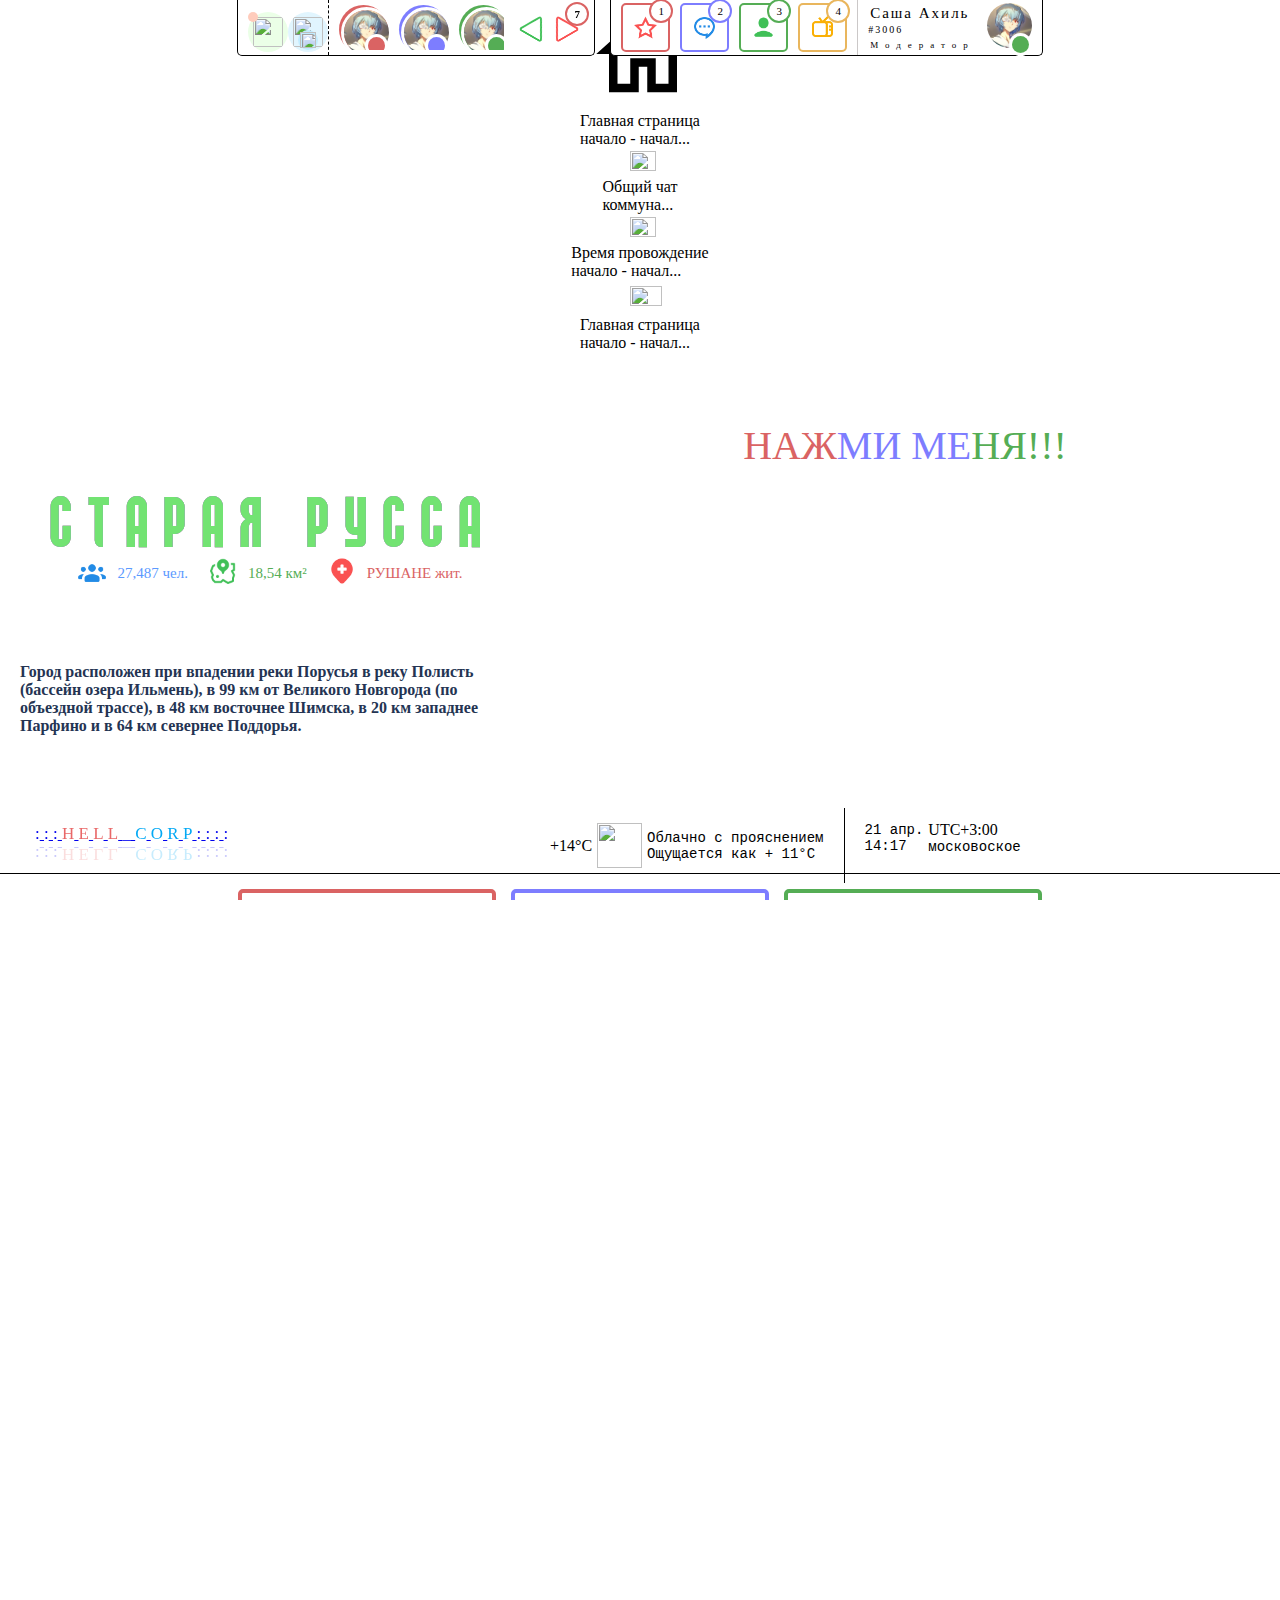
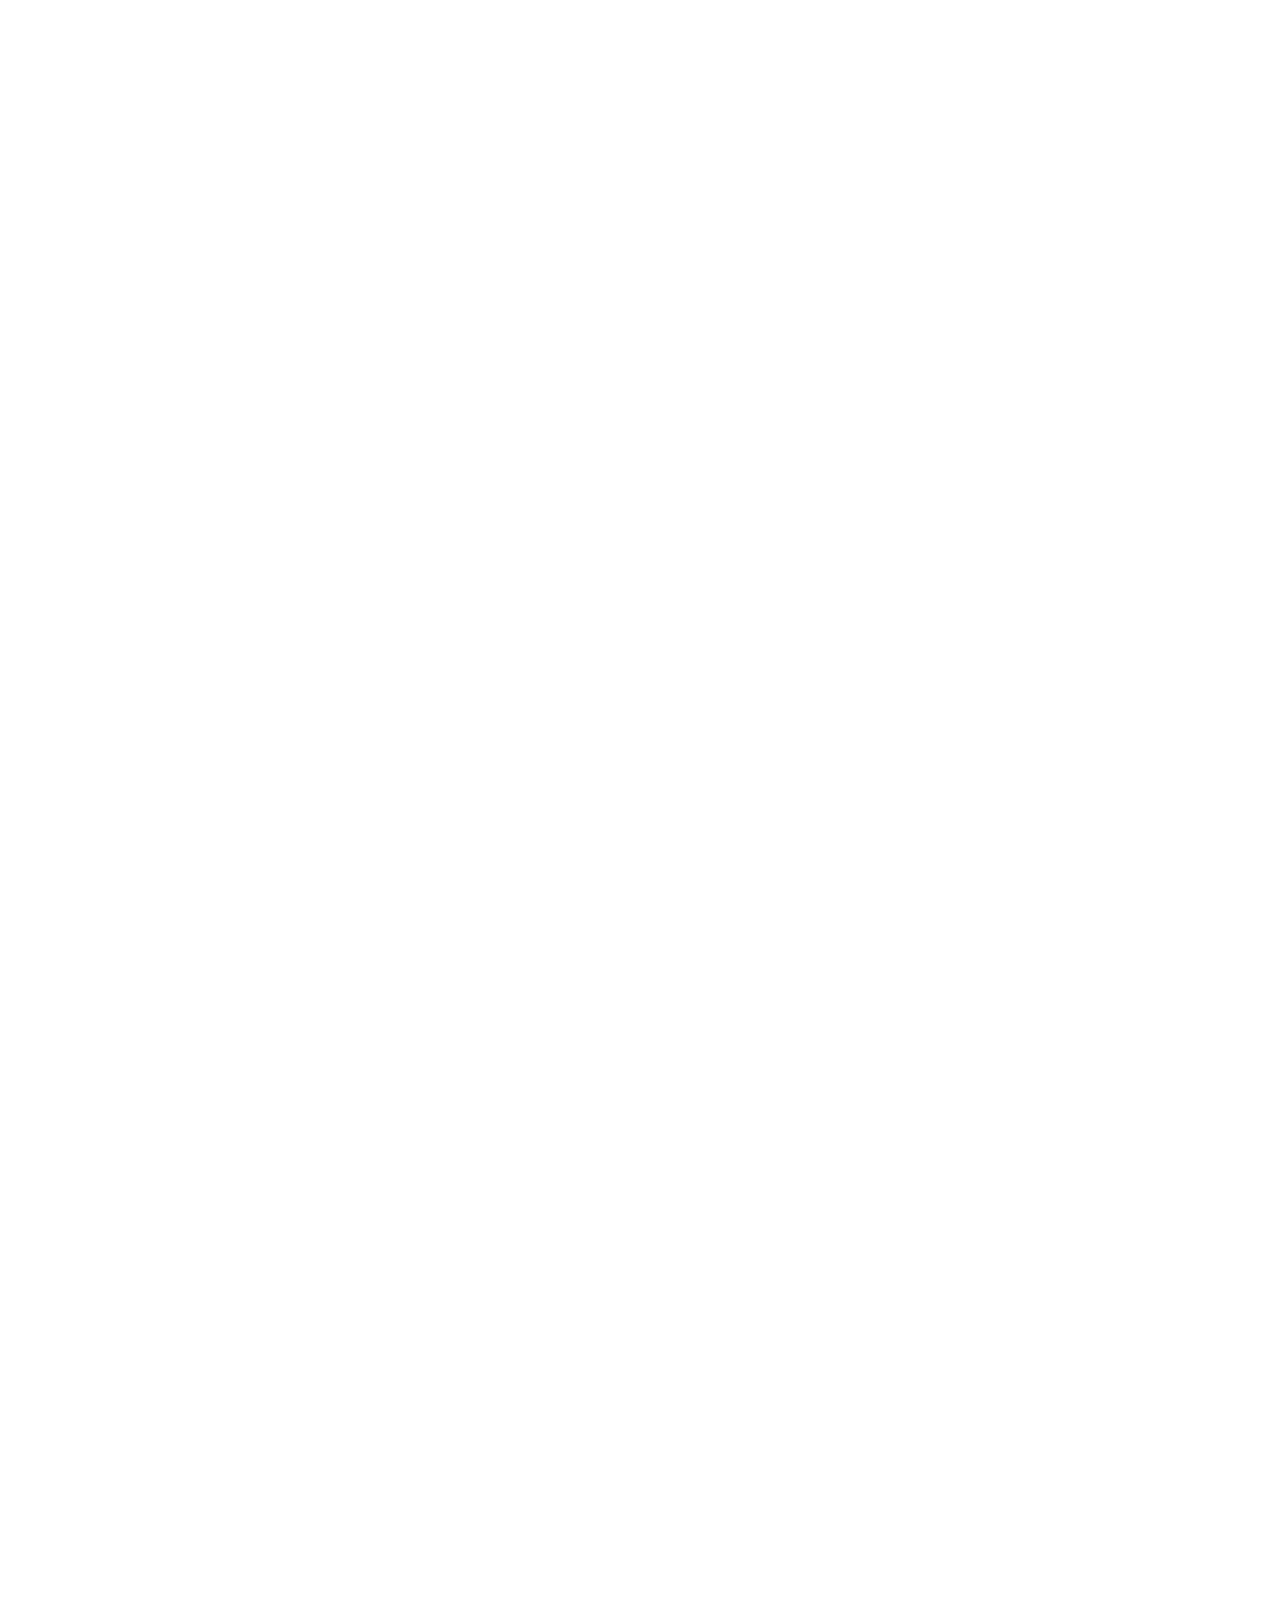
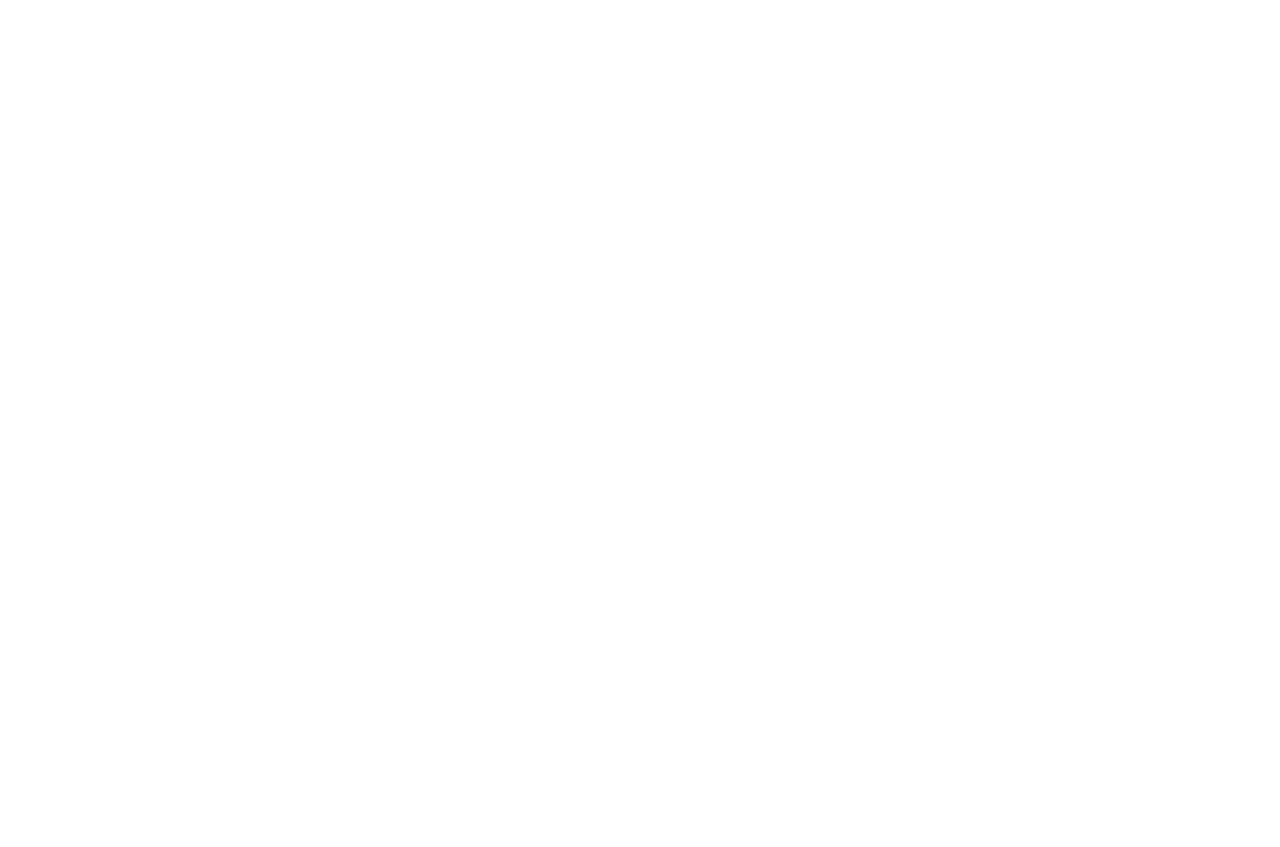
==== index.html @ 926a1c0c "думать дальше" ====
<!DOCTYPE html>
<html lang="ru">
<head>
	<meta charset="UTF-8">
	<meta name="viewport" content="width=device-width, initial-scale=1.0">
	<title>Старая Русса</title>
	<link rel="stylesheet" href="https://cdn.jsdelivr.net/npm/swiper@9/swiper-bundle.min.css" />
	<link rel="stylesheet" href="./css/vendor/mario-history.css">
	<link rel="stylesheet" type="text/css" href="./css/reset.css">
	<link rel="stylesheet" type="text/css" href="./css/font.css">
	<link rel="stylesheet" type="text/css" href="./css/index.css">
	<link rel="stylesheet" type="text/css" href="./css/scroll.css">
	<link rel="stylesheet" type="text/css" href="./css/custom.css">
</head>
<body>


	<!-- Весь контент -->
	<div class="column">



		<!-- --- Перемещние по сайту --- -->
		<div class="column center position_align_end scroll">
			<!-- Маленький блок -->
			<div class="column center scroll_">
				<div class="scroll_WH_max">
					<div class="scroll_svg center">
						<div>
							<img style="padding: 3px;" src="./images/icons8-главная.svg">	
						</div>
					</div>
				</div>
				<!-- Большой блок -->
				<div class="scroll_next">
					<div class="column  scroll_next_">
						<div class="scroll_header">
							Главная страница
						</div>
						<div class="scroll_cursive">
							начало - начал...
						</div>
					</div>
				</div>
			</div>
			<!-- Маленький блок -->
			<div class="column center scroll_">
				<div class="scroll_WH_max">
					<div class="scroll_svg center">
						<div>
							<img style="padding: 3px;" src="./images/chat.svg">	
						</div>
					</div>
				</div>
				<!-- Большой блок -->
				<div class="scroll_next">
					<div class="column  scroll_next_">
						<div class="scroll_header">
							Общий чат
						</div>
						<div class="scroll_cursive">
							коммуна...
						</div>
					</div>
				</div>
			</div>
			<!-- Маленький блок -->
			<div class="column center scroll_">
				<div class="scroll_WH_max">
					<div class="scroll_svg center">
						<div>
							<img style="padding: 3px;" src="./images/nature.svg">	
						</div>
					</div>
				</div>
				<!-- Большой блок -->
				<div class="scroll_next">
					<div class="column  scroll_next_">
						<div class="scroll_header">
							Время провождение
						</div>
						<div class="scroll_cursive">
							начало - начал...
						</div>
					</div>
				</div>
			</div>
			<!-- Маленький блок -->
			<div class="column center scroll_">
				<div class="scroll_WH_max">
					<div class="scroll_svg center">
						<div>
							<img style="padding: 6px;" src="./images/free-icon-info-151776.svg">	
						</div>
					</div>
				</div>
				<!-- Большой блок -->
				<div class="scroll_next">
					<div class="column  scroll_next_">
						<div class="scroll_header">
							Главная страница
						</div>
						<div class="scroll_cursive">
							начало - начал...
						</div>
					</div>
				</div>
			</div>
		</div>
		<!-- ---------------------- -->



		<!-- --- Пользовательское меню --- -->
		<div class="row center custom">
			<div class="row cursor">
				<div class="row cursors_setting">
					<div class="cursor_setting_eye">
						<div class="open_eye">
							<img id="open_eye" src="./images/icons8-показать-96 (1).png">
						</div>
						<div class="hidden_eye">
							<img id="hidden_eye" src="./images/icons8-спрятать-96 (1).png">
						</div>
					</div>
					<div class="cursor_setting_friends">
						<div class="plus">
							<img src="./images/icons8-сложение-50.png">
						</div>						
						<div class="friends">
							<img src="./images/icons8-пользователь-90.png">
						</div>					
					</div>
				</div>
				<div class="row cursors">
					<div class="cursors_grid">
						<div class="cursors_grid_block" style="background: #da6363;">
							<img class="rotate" src="./images/1670482947_47-kartinkin-net-p-ayanami-rei-kartinki-vkontakte-62.jpg">
							<div class="notification">
								<div style="background: #da6363;"></div>
							</div>
						</div>
						<div class="cursors_grid_block" style="background: #7d7dff;">
							<img class="rotate" src="./images/1670482947_47-kartinkin-net-p-ayanami-rei-kartinki-vkontakte-62.jpg">
							<div class="notification">
								<div style="background: #7d7dff;"></div>
							</div>					
						</div>
						<div class="cursors_grid_block" style="background: #55ad55;">
							<img class="rotate" src="./images/1670482947_47-kartinkin-net-p-ayanami-rei-kartinki-vkontakte-62.jpg">
							<div class="notification">
								<div style="background: #55ad55;"></div>
							</div>				
						</div>
						<div class="cursors_grid_block" style="background: #ff8989;">
							<img class="rotate" src="./images/1670482947_47-kartinkin-net-p-ayanami-rei-kartinki-vkontakte-62.jpg">
							<div class="notification">
								<div style="background: #e14756;"></div>
							</div>					
						</div>						
					</div>
					<div class="left_switch_triangle">
						<div class="left_triangle">
							<img style="display: none;" class="left" src="./images/icons8-треугольник-96 (7).png">
							<img style="display: none;" class="left" src="./images/icons8-треугольник-96 (1).png">
							<img style="display: none;" class="left" src="./images/icons8-треугольник-96 (3).png">
							<img style="display: none;" class="left" src="./images/icons8-треугольник-96 (5).png">
						</div>
					</div>						
					<div class="right_switch_triangle">
						<div class="center right_other_">
							<div>7</div>
						</div>							
						<div class="right_triangle">
							<img style="display: none;" class="right" src="./images/icons8-треугольник-96 (7).png">
							<img style="display: none;" class="right" src="./images/icons8-треугольник-96 (1).png">
							<img style="display: none;" class="right" src="./images/icons8-треугольник-96 (3).png">
							<img style="display: none;" class="right" src="./images/icons8-треугольник-96 (5).png">			
						</div>
					</div>	
				</div>
			</div>
			<!-- Вторая часть меню -->
			<div class="row menu">
				<div class="row menu_icons">
					<div class="menu_icons_block" style="border: 2px solid #da6363;">
						<div class="center dsa1 expanding_circle_">
							<img src="./images/icons8-рождественская-звезда-96.png">
						</div>
						<div class="center asd" style="border: 2px solid #da6363;">
							<div>1</div>
						</div>
					</div>
					<div class="menu_icons_block" style="border: 2px solid #7d7dff;">
						<div class="center dsa2 expanding_circle_">
							<img src="./images/icons8-облако-диалога-с-точками-96.png">
						</div>
						<div class="center asd" style="border: 2px solid #7d7dff;">
							<div>2</div>
						</div>								
					</div>
					<div class="menu_icons_block" style="border: 2px solid #55ad55;">
						<div class="center dsa3 expanding_circle_" >
							<img src="./images/icons8-пользователь-90 (1).png">
						</div>	
						<div class="center asd" style="border: 2px solid #55ad55;">
							<div>3</div>
						</div>								
					</div>
					<div class="menu_icons_block" style="border: 2px solid #e9b65d;">
						<div class="center dsa4 expanding_circle_">
							<img src="./images/icons8-ретро-тв-96.png">
						</div>
						<div class="center asd" style="border: 2px solid #e9b65d;">
							<div>4</div>
						</div>								
					</div>
				</div>
				<div class="row menu_user">
					<div class="column menu_user_">
						<div style="background: white;margin-bottom: 3px;">
							<div class="menu_user_name">
								Саша Ахиль
							</div>
							<div class="menu_user_id">
								#3006
							</div>
						</div>
						<div class="menu_user_post">
							Модератор
						</div>
					</div>
					<div class="menu_user_img">
						<div style="cursor:pointer;">
							<img src="./images/1670482947_47-kartinkin-net-p-ayanami-rei-kartinki-vkontakte-62.jpg">
							<div class="online">
								<div></div>
							</div>							
						</div>
					</div>
				</div>
			</div>
		</div>		

		<!-- Главная страница -->
		<div class="column start_construction side-bar__slide">

			<div class="row blocks_top_bottom">
				<div class="column blocks_left_right">
					<!-- Первый левый блок -->
					<div class="column">
						<!-- Заголовок -->
						<div class="center title">
							<div class="title_">
								СТАРАЯ РУССА
							</div> 
							<div class="title_abs">
								СТАРАЯ РУССА
							</div>
							<div class="title_abs_">
								СТАРАЯ РУССА
							</div>							
						</div>
						<!-- Дополнительная информация по городу -->
						<div class="row center block_information">
							<div class="row center information">
								<img src="./images/icons8-конференция-фон-выбранные-96.png">
								<div style="color: #5c9aff;">
									27,487 чел.
								</div>
							</div>
							<div class="row center information">
								<div>
									<img src="./images/icons8-страна-90.png">
								</div>
								<div style="color: #55ad55;">
									18,54 км²
								</div>
							</div>
							<div class="row center information">
								<div>
									<img src="./images/icons8-местоположение-клиники-96.png">
								</div>
								<div style="color: #da6363;">
									РУШАНЕ жит.
								</div>
							</div>
						</div>
					</div>
					<!-- Второй левый блок -->
					<!-- Описание -->
					<div class="center description">
						<div>
							Город расположен при впадении реки Порусья в реку Полисть (бассейн озера Ильмень), в 99 км от Великого Новгорода (по объездной трассе), в 48 км восточнее Шимска, в 20 км западнее Парфино и в 64 км севернее Поддорья.
						</div>
					</div>
					<!-- Третий левый блок -->
					<!-- Логотип -->
					<div class="center logotype_link">
						<a class="logotype" href="#">
							<span style="--i:1;">:</span>
							<span style="--i:2;">:</span> 
							<span style="--i:3;">:</span>
							<span style="--i:4; color:#e96868">H</span>
							<span style="--i:5; color:#e96868">E</span>
							<span style="--i:6; color:#e96868">L</span>
							<span style="--i:7; color:#e96868">L</span>
							<span style="--i:8">_</span>
							<span style="--i:9; color:#03a9f4">C</span>
							<span style="--i:10; color:#03a9f4">O</span>
							<span style="--i:11; color:#03a9f4">R</span>
							<span style="--i:11; color:#03a9f4">P</span>
							<span style="--i:12;">:</span>
							<span style="--i:13;">:</span>
							<span style="--i:14;">:</span>
							<span style="--i:15;">:</span>   
						</a>
					</div>
				</div>

				<!-- Правый блок -->
				<div class="row map">
					<!-- Фон -->
					<div></div>
					<!-- Первая часть -->
					<div class="map_blocks">
						<div class="row map_title">
							<div class="map_title_" style="color:#da6363;">
								НАЖ
							</div>
							<div class="map_title_" style="color:#7d7dff;">
								МИ МЕ
							</div>
							<div class="map_title_" style="color:#55ad55;">
								НЯ!!!
							</div>
						</div>
					</div>
					<!-- Вторая часть -->
					<div class="map_blocks">
						<div class="row map_information">
							<!-- 1 -->
							<div class="row center map_information_weather">
								<div class="map_information_weather_celsius">
									+14°C
								</div>
								<div class="map_information_weather_mood">
									<img src="./images/pogoda/skc_d(1).svg">
								</div>
								<div class="column map_information_weather_feeling">
									<div>Облачно с прояснением</div>
									<div>Ощущается как + 11°C</div>
								</div>
							</div>
							<!-- 2 -->
							<div class="row map_time">
								<div class="column map_time_">
									<div>21 апр.</div>
									<div>14:17</div>
								</div>
								<div class="column map_time_information">
									<div class="utc">UTC+3:00</div>
									<div class="moscoy">московоское</div>
								</div>
							</div>
						</div>
					</div>
				</div>
			</div>
			<!-- Нижний блок -->
			<!-- Блок с инструкциями о сайте -->
			<div class="manual">
				<div class="row manual_">
					<div class="manual_block1" style="border: 4px solid #da6363;">
						<div class="center manual_block_">
							<img src="./images/icons8-часовой-пояс-+8-80.png">
						</div>
						<div class="column center manual_block_">
							<div class="manual_block_title">
								Найти Друзей!
							</div>
							<div class="manual_block_informing">
								Особо важный текст Особо важный текст Особо важный текст Особо важный текст 
							</div>
							<div class="center manual_block_button">
								<div style="background: #da6363;">Нажми меня!</div>
							</div>									
						</div>					
					</div>
					<div class="manual_block2" style="border: 4px solid #7d7dff;">
						<div class="center manual_block_">
							<img src="./images/icons8-добавить-пользователя-64.png">
						</div>
						<div class="column center manual_block_">
							<div class="center manual_block_title">
								Найти Друзей!
							</div>
							<div class="manual_block_informing">
								Особо важный текст Особо важный текст Особо важный текст Особо важный текст 
							</div>
							<div class="center manual_block_button">
								<div style="background: #7d7dff;">Нажми меня!</div>
							</div>									
						</div>					
					</div>
					<div class="manual_block3" style="border: 4px solid #55ad55;">
						<div class="center manual_block_">
							<img src="./images/icons8-статистика-сайта-96.png">
						</div>
						<div class="column center manual_block_">
							<div class="manual_block_title">
								Найти Друзей!
							</div>
							<div class="manual_block_informing">
								Особо важный текст Особо важный текст Особо важный текст Особо важный текст 
							</div>
							<div class="center manual_block_button">
								<div style="background: #55ad55;">Нажми меня!</div>
							</div>									
						</div>					
					</div>
				</div>			
			</div>
		</div>


		<!-- Мероприятия -->
		<div class="start_construction side-bar__slide">
			<div class="row social_network">

				<!-- Чат -->
				<div class="column chat">
					<!-- Меню чата -->
					<div class="row chat_menu">
						<div class="row chat_menu_left">
							<div class="paper_clip expanding_circle_">					
								<div class="paper_clip_">
									<img src="./images/icons8-облачное-избранное-96.png">
								</div>					
							</div>
							<div class="sound">
								<input type="checkbox" class="sound_checkbox">
								<div class="sound_knobs"></div>
								<div class="sound_layer"></div>
							</div>
						</div>	
						<div class="search">
							<div class="row search_">
								<textarea class="search_textarea" placeholder="Найти сообщ."></textarea>
								<div class="search_button expanding_circle_">
									<div class="search_button_">
										<img src="./images/icons8-лупа-64.png">
									</div>
								</div>
							</div>							
						</div>
					</div>

					<!-- Сообщения чата -->
					<div class="chat_content">
						<div class="row message">
							<div class="row message_">

								<div class="message_menu">
									<div class="row message_menu_">
										<div class="center message_menu_block1 expanding_circle_">
											<div class="center message_menu_block_1">
												<img class="message_menu_block_image" src="./images/icons8-звезда-96.png">
											</div>
										</div>
										<div class="center message_menu_block2 expanding_circle_">
											<div class="center message_menu_block_2">
												<img class="message_menu_block_image" src="./images/icons8-смех-90.png">
												<div class="message_plus">
													<img src="./images/icons8-сложение-50.png">
												</div>	
											</div>	
										</div>										
										<div class="center message_menu_block3 expanding_circle_">
											<div class="center message_menu_block_3">
												<img class="message_menu_block_image" src="./images/icons8-переслать-96.png">
											</div>
										</div>								
									</div>
								</div>

								<div style="display: none;">
									<div></div>
									<div></div>
								</div>

								<div class="row message__left">
									<div class="message_image">
										<img src="./images/1670482947_47-kartinkin-net-p-ayanami-rei-kartinki-vkontakte-62.jpg">
									</div>
									<div class="column message__right">
										<div class="row message_title">
											<div class="message_title__name">
												Саша Акинфиевич#3003
											</div>
											<div class="message_title__time">
												17:26
											</div>
										</div>
										<div class="message__content">
											<!-- Добавочный контент -->
											Без комментариев с твоею сложившиеся ситуацией. Press F!
										</div>
									</div>
								</div>

								<div></div>

							</div>
							<div class="center indicator">
								<img src="./images/icons8-заполненный-круг-96.png">
							</div>	
						</div>



						<div class="row message" style="flex-direction: row-reverse;">
							<div class="row message_">

								<div class="message_menu">
									<div class="row message_menu_">
										<div class="center message_menu_block1 expanding_circle_">
											<div class="center message_menu_block_1">
												<img class="message_menu_block_image" src="./images/icons8-звезда-96.png">
											</div>
										</div>
										<div class="center message_menu_block2 expanding_circle_">
											<div class="center message_menu_block_2">
												<img class="message_menu_block_image" src="./images/icons8-смех-90.png">
												<div class="message_plus">
													<img src="./images/icons8-сложение-50.png">
												</div>	
											</div>	
										</div>										
										<div class="center message_menu_block3 expanding_circle_">
											<div class="center message_menu_block_3">
												<img class="message_menu_block_image" src="./images/icons8-переслать-96.png">
											</div>
										</div>
										<div class="center message_menu_block4 expanding_circle_">
											<div class="center message_menu_block_4">
												<img class="message_menu_block_image" src="./images/icons8-карандаш-96.png">
											</div>
										</div>
										<div class="center message_menu_block5 expanding_circle_">
											<div class="center message_menu_block_5">
												<img class="message_menu_block_image" src="./images/icons8-мусор-96.png">
											</div>
										</div>								
									</div>
								</div>

								<div style="display: none;">
									<div></div>
									<div></div>
								</div>

								<div class="row message__left">
									<div class="message_image">
										<img src="./images/1670482947_47-kartinkin-net-p-ayanami-rei-kartinki-vkontakte-62.jpg">
									</div>
									<div class="column message__right">
										<div class="row message_title">
											<div class="message_title__name">
												Саша Ахиль#3003
											</div>
											<div class="message_title__time">
												17:25
											</div>
										</div>
										<div class="message__content">
											<!-- Добавочный контент -->
											Здесь маленькая часть требований, которые я стараюсь соблюсти. В общем, неудачно. Ла-ла-ла...
										</div>
									</div>
								</div>

								<div></div>

							</div>
							<div class="center indicator">
								<img src="./images/icons8-заполненный-круг-96.png">
							</div>	
						</div>
					</div>
					<!-- Отправка сообщений -->
					<div class="row chat_correspondence">
						<div class="row chat_correspondence_">
							<textarea class="textarea correspondence" placeholder="Напечатать сообщение..." oninput="auto_height(this)"></textarea>
							<div class="smile">
								<div class="smile_ expanding_circle_">
									<div class="smile__">
										<img id="img" src="./images/icons8-смех-96 (1).png">	
									</div>
								</div>
								<div>
									
								</div>
							</div>
						</div>
						
						<div class="wrapper_body">
							<div class="wrapper">
							  <input type="checkbox" />
							  <div class="center btn expanding_circle_">
							  	<div class="center btn_">
							  		<img src="./images/icons8-сложение-96.png">
							  	</div>
							  </div>
							  <div class="tooltip">
							  	<div class="tooltip_block1 expanding_circle_">
							  		<div class="center tooltip_block_1">
									  	<img src="./images/icons8-камера-100.png">
									</div>
								</div>
							  	<div class="tooltip_block2 expanding_circle_">
							  		<div class="center tooltip_block_2">
									  	<img src="./images/icons8-аудио-волна-96.png">
									</div>
								</div>
							  	<div class="tooltip_block3 expanding_circle_">
							  		<div class="center tooltip_block_3">
									  	<img src="./images/icons8-изображение-96.png">
									</div>
								</div>
							  </div>
							</div>
						</div>
					</div>
				</div>

				<!-- Разделитель на видимый / не видимый -->
				<div class="community">
					<div class="column community_">

						<!-- Меню -->
						<div class="row community_menu">
							<div>
								<div class="fire">
									<input type="checkbox" class="fire_checkbox">
									<div class="fire_knobs"></div>
									<div class="fire_layer"></div>
								</div>
							</div>
							<div class="subject_matter">
								<div class="subject_matter_ expanding_circle_">
									<div class="row subject_matter__">
										<div class="center subject_matter__text">
											Тематика
										</div>
										<div class="center subject_matter__image">
											<img src="./images/icons8-развернуть-96.png">
										</div>
									</div>
									<div>
										
									</div>
								</div>
							</div>
							<input id="date" type="date" value="0000-00-00">
						</div>
						<!-- посты -->
						<div class="community_content">
							<!-- Добавить пост -->
							<div class="column add_a_post">
								<div class="row">
									<div class="add_a_post_avatar">
										<img src="./images/1670482947_47-kartinkin-net-p-ayanami-rei-kartinki-vkontakte-62.jpg">
									</div>
									<div class="row add_a_post_">
										<textarea class="textarea add_a_post_textarea" placeholder="Что у вас нового?"></textarea>
										<div class="smile">
											<div class="smile_">
												<div class="smile__">
													<img id="img" src="./images/icons8-смех-96 (1).png">	
												</div>
											</div>
											<div>
												
											</div>
										</div>
									</div>
								</div>
								<div class="row center add_a_post__">
									<div class="subject_matter">
										<div class="subject_matter_ expanding_circle_">
											<div class="row subject_matter__">
												<div class="center subject_matter__text">
													Тематика
												</div>
												<div class="center subject_matter__image">
													<img src="./images/icons8-развернуть-96.png">
												</div>
											</div>
											<div>
												
											</div>
										</div>
									</div>
									<input id="date" type="date" value="0000-00-00">
								</div>
								<div class="row add_a_post_additional_material">
									<div class="row add_a_post_additional_material_">
										<div class="add_a_post_additional_material_block1 expanding_circle_">
											<div class="center add_a_post_additional_material_block_1">
												<img src="./images/icons8-камера-100.png">
											</div>	
										</div>
										<div class="add_a_post_additional_material_block2 expanding_circle_">
											<div class="center add_a_post_additional_material_block_2">
												<img src="./images/icons8-видеофайл-96.png">
											</div>	
										</div>
										<div class="add_a_post_additional_material_block3 expanding_circle_">
											<div class="center add_a_post_additional_material_block_3">
												<img src="./images/icons8-добавить-песню-96.png">
											</div>	
										</div>
										<div class="add_a_post_additional_material_block4 expanding_circle_">
											<div class="center add_a_post_additional_material_block_4">
												<img src="./images/icons8-zip-96 (1).png">
											</div>	
										</div>
										<div class="add_a_post_additional_material_block5 expanding_circle_">
											<div class="center add_a_post_additional_material_block_5">
												<img src="./images/icons8-местоположение-клиники-96.png">
											</div>	
										</div>
										<div class="add_a_post_additional_material_block6 expanding_circle_">
											<div class="center add_a_post_additional_material_block_6">
												<img src="./images/icons8-тема-с-опросом-96.png">
											</div>	
										</div>
									</div>
									<div class="row to_send">
										<div class="center">
											<div class="comment">
												<input type="checkbox" class="comment_checkbox">
												<div class="comment_knobs"></div>
												<div class="comment_layer"></div>
											</div>		
										</div>
										<div class="center to_send_ expanding_circle_">
											<div class="center to_send__">
												<div>
													Отправить
												</div>
											</div>
										</div>
									</div>
								</div>
							</div>
							<!-- Новые посты -->
							<div class="column custom_post_block">
								<div class="column custom_post">
									<div class="row custom_post_menu">
										<div class="row custom_post_menu_">
											<img src="./images/1670482947_47-kartinkin-net-p-ayanami-rei-kartinki-vkontakte-62.jpg">
											<div class="custom_post_menu_text">
												Саша Ахиль#3003
											</div>
										</div>
										<div class="center complaint expanding_circle_">
											<div class="center complaint_">
												<img src="./images/icons8-восклицательный-знак-96.png">
											</div>
										</div>
									</div>
									<div class="custom_post_">
										<div class="custom_post__">
											Всем привет! Сегодня я хочу вам показать самую крутую вещь на всём белом свете. Приступим, вот она, та самая штука. Ну и как вам? Не правдали ничего лучше вы не видели? Я даже не сомневался в этом.
										</div>
									</div>
									<div class="row interaction_with_the_post">
										<div class="row interaction_with_the_post_">
											<div class="interaction_with_the_post__block1 expanding_circle_">
												<div class="row center interaction_with_the_post__block_1">
													<img src="./images/icons8-лайк-с-заливкой-96.png">
													<div class="interaction_with_the_post__block_text">12</div>
												</div>
											</div>
											<div class="interaction_with_the_post__block2 expanding_circle_">
												<div class="row center interaction_with_the_post__block_2">
													<img src="./images/icons8-комментарии-96 (2).png">
													<div class="interaction_with_the_post__block_text">11</div>
												</div>
											</div>
											<div class="interaction_with_the_post__block3 expanding_circle_">
												<div class="row center interaction_with_the_post__block_3">
													<img src="./images/icons8-переслать-96.png">
													<div class="interaction_with_the_post__block_text">3</div>
												</div>
											</div>
										</div>
										<div class="row center interaction_with_the_post__views">
											<img src="./images/icons8-показать-96 (2).png">
											<div>
												12,231
											</div>
										</div>
									</div>
								</div>
								<!-- оставить комментарий -->
								<div></div>
								<!-- прочитать комментарий -->
								<div></div>							
							</div>
						</div>				
					</div>
				</div>
			</div>
		</div>




		<!-- 4 достопремичательности-->		
		<div class="filter side-bar__slide">
			<div class="column filter_">

				<div class="column center filter_title">
					<div class="row center filter_title_">
						<div style="color:#FCE38A;">Фильтр</div>
						<div style="color:#F08A5D;"> мест</div>
						<div style="color:#B83B5E;"> для</div>
						<div style="color:#FFB6B9;"> наилучшего</div>
						<div style="color:#00B8A9;"> время</div>
						<div style="color:#6A2C70;"> провождения</div>
						<div>:</div>
					</div>
					<div class="lets_go_for_a_walk">
						Сейчас <div class="lets_go_for_a_walk_ lets_go_for_a_walk__changes expanding_circle_"><div style="z-index: 100;position: relative;">33</div></div> человека в поиске собеседника на прогулку: <div class="lets_go_for_a_walk_ expanding_circle_"><div style="z-index:2;position: relative;">выбрать случайно?</div></div>
					</div>

					<!-- 6-е блока начало -->
					<div class="filter_blocks">
						<!-- Блок с погодой -->
						<div class="column weather">
							<div class="column weather_menu">
								<div class="weather_menu_city">
									Старая Русса
								</div>
								<div class="column weather_time">
									<div>
										Сейчас 21 апреля, 12:09 (UTC +3)
									</div>
									<div>
										Вчера в это время +13°C
									</div>
								</div>
								<div class="row center weather_main_content">
									<div class="celsius">
										+14°C
									</div>
									<div class="weather_mood">
										<img src="./images/pogoda/skc_d(1).svg">
									</div>
									<div class="column weather_feeling">
										<div>Облачно с прояснением</div>
										<div>Ощущается как + 11°C</div>
									</div>
								</div>
								<div class="row center weather_information">
									<div class="row center weather_block_slaid">
										<div class="center wind">
										</div>
										<div>2,7м\с, СЗ</div>
									</div>
									<div class="row center weather_block_slaid">
										<div class="center water">
										</div>
										<div>
											53%
										</div>
									</div>
									<div class="row center weather_block_slaid">
										<div class="center mercury">
										</div>
										<div>
											754 мм рт.ст.
										</div>
									</div>
								</div>
								<div class="row slader_weather">
									<div class="center slader_weather_button" style="justify-content: flex-start;">
										<img src="./images/outlined/icons8_outlined_24.svg" style="transform: rotate(90deg);">
									</div>
									<div class="slader_weather_blocks">
										<div class="column weather_block" style="gap: 5px;">
											<div>
												12:30
											</div>
											<div>
												<img src="./images/pogoda/bkn_-ra_d.svg">
											</div>
											<div>
												+13°C
											</div>
										</div>
										<div class="column weather_block" style="gap: 5px;">
											<div>
												12:30
											</div>
											<div>
												<img src="./images/pogoda/bkn_-ra_d.svg">
											</div>
											<div>
												+13°C
											</div>
										</div>
										<div class="column weather_block" style="gap: 5px;">
											<div>
												12:30
											</div>
											<div>
												<img src="./images/pogoda/bkn_-ra_d.svg">
											</div>
											<div>
												+13°C
											</div>
										</div>
										<div class="column weather_block" style="gap: 5px;">
											<div>
												12:30
											</div>
											<div>
												<img src="./images/pogoda/bkn_-ra_d.svg">
											</div>
											<div>
												+13°C
											</div>
										</div>
										<div class="column weather_block" style="gap: 5px;">
											<div>
												12:30
											</div>
											<div>
												<img src="./images/pogoda/bkn_-ra_d.svg">
											</div>
											<div>
												+13°C
											</div>
										</div>
										<div class="column weather_block" style="gap: 5px;">
											<div>
												12:30
											</div>
											<div>
												<img src="./images/pogoda/bkn_-ra_d.svg">
											</div>
											<div>
												+13°C
											</div>
										</div>
									</div>
									<div class="center slader_weather_button" style="justify-content: flex-end;">
										<img src="./images/outlined/icons8_outlined_24.svg" style="transform: rotate(-90deg);">
									</div>
								</div>
							</div>
							<div class="column you_should_go_in" style="gap:10px">
								<div class="center">
									<div class="you_should_go_in_title">
										Советуется к посещению: 
									</div>
								</div>
								<div class="you_should_go_in_blocks">
									<div class="column you_should_go_in_block">
										<div class="column">
											<img src="./images/back_href/1676648004_catherineasquithgallery-com-p-emodzi-na-zelenom-fone-186.png">
											<div class="center">
												Ресторан: Башня
											</div>
										</div>
									</div>
									<div class="column you_should_go_in_block">
										<div class="column">
											<img src="./images/back_href/1676648004_catherineasquithgallery-com-p-emodzi-na-zelenom-fone-186.png">
											<div class="center">
												Кафе: Изумруд
											</div>	
										</div>
									</div>
									<div class="column you_should_go_in_block">
										<div class="column">
											<img src="./images/back_href/1676648004_catherineasquithgallery-com-p-emodzi-na-zelenom-fone-186.png">
											<div class="center">
												Музей: Войны
											</div>	
										</div>
									</div>								
								</div>
							</div>
						</div>

						<div class="filter_block" data_param_rest='info'>
							<img class="filter_block_image" style="object-fit: cover;" src="./images/1984.jpg">
							<div class="column filter_block_information">
								<div class="center filter_block_information__number">
									<div>
										12
									</div>
								</div>
								<div class="column filter_block_information__number_">
									<div>12</div>
									<div style="font-size:15px;">слайдов</div>
									
								</div>
								<div class="column filter_block__emogi">
									<img src="./images/beer-svgrepo-com.svg">
								</div>

								<div class="row filter_block__views">
									<div class="center filter_block__views__image">
										<img src="./images/icons8-показать-96 (2).png">
									</div>
									<div class="center filter_block__views__text">
										1,2 тыс. просмотров
									</div>
								</div>

								<div class="row filter_block__title" style="gap:5px">
									<div class="column" style="gap: 5px;">
										<div style="color:#e0a219;">Ресторан</div>
										<div style="color:#f1da8d;">Кофейная</div>
									</div>
									<div class="column" style="gap: 5px;font-size: 19px;margin-top: 29px;">
										<div style="color:#e49445;;">или</div>
										<div style="color:#94715f;">же</div>
										<div style="font-size: 24px;color: #f3c23c;">Бар</div>
									</div>
								</div>
							</div>
						</div>
						<div class="filter_block" data_param_rest='info'>
							<img class="filter_block_image" style="object-fit: cover;" src="./images/1984.jpg">
							<div class="column filter_block_information">
								<div class="center filter_block_information__number">
									<div>
										12
									</div>
								</div>
								<div class="column filter_block_information__number_">
									<div>12</div>
									<div style="font-size:15px;">слайдов</div>
									
								</div>
								<div class="column filter_block__emogi">
									<img src="./images/beer-svgrepo-com.svg">
								</div>

								<div class="row filter_block__views">
									<div class="center filter_block__views__image">
										<img src="./images/icons8-показать-96 (2).png">
									</div>
									<div class="center filter_block__views__text">
										1,2 тыс. просмотров
									</div>
								</div>

								<div class="row filter_block__title" style="gap:5px">
									<div class="column" style="gap: 5px;">
										<div style="color:#e0a219;">Ресторан</div>
										<div style="color:#f1da8d;">Кофейная</div>
									</div>
									<div class="column" style="gap: 5px;font-size: 19px;margin-top: 29px;">
										<div style="color:#e49445;;">или</div>
										<div style="color:#94715f;">же</div>
										<div style="font-size: 24px;color: #f3c23c;">Бар</div>
									</div>
								</div>
							</div>
						</div>

						<div class="filter_block" data_param_rest='info'>
							<img class="filter_block_image" style="object-fit: cover;" src="./images/1984.jpg">
							<div class="column filter_block_information">
								<div class="center filter_block_information__number">
									<div>
										12
									</div>
								</div>
								<div class="column filter_block_information__number_">
									<div>12</div>
									<div style="font-size:15px;">слайдов</div>
									
								</div>
								<div class="column filter_block__emogi">
									<img src="./images/beer-svgrepo-com.svg">
								</div>

								<div class="row filter_block__views">
									<div class="center filter_block__views__image">
										<img src="./images/icons8-показать-96 (2).png">
									</div>
									<div class="center filter_block__views__text">
										1,2 тыс. просмотров
									</div>
								</div>

								<div class="row filter_block__title" style="gap:5px">
									<div class="column" style="gap: 5px;">
										<div style="color:#e0a219;">Ресторан</div>
										<div style="color:#f1da8d;">Кофейная</div>
									</div>
									<div class="column" style="gap: 5px;font-size: 19px;margin-top: 29px;">
										<div style="color:#e49445;;">или</div>
										<div style="color:#94715f;">же</div>
										<div style="font-size: 24px;color: #f3c23c;">Бар</div>
									</div>
								</div>
							</div>
						</div>
						<div class="filter_block" data_param_rest='info'>
							<img class="filter_block_image" style="object-fit: cover;" src="./images/1984.jpg">
							<div class="column filter_block_information">
								<div class="center filter_block_information__number">
									<div>
										12
									</div>
								</div>
								<div class="column filter_block_information__number_">
									<div>12</div>
									<div style="font-size:15px;">слайдов</div>
									
								</div>
								<div class="column filter_block__emogi">
									<img src="./images/beer-svgrepo-com.svg">
								</div>

								<div class="row filter_block__views">
									<div class="center filter_block__views__image">
										<img src="./images/icons8-показать-96 (2).png">
									</div>
									<div class="center filter_block__views__text">
										1,2 тыс. просмотров
									</div>
								</div>

								<div class="row filter_block__title" style="gap:5px">
									<div class="column" style="gap: 5px;">
										<div style="color:#e0a219;">Ресторан</div>
										<div style="color:#f1da8d;">Кофейная</div>
									</div>
									<div class="column" style="gap: 5px;font-size: 19px;margin-top: 29px;">
										<div style="color:#e49445;;">или</div>
										<div style="color:#94715f;">же</div>
										<div style="font-size: 24px;color: #f3c23c;">Бар</div>
									</div>
								</div>
							</div>
						</div>
						<!-- Добавить блок -->
						<div class="center filter_block_add">
							<div></div>
							<img src="./images/free-icon-plus-2549959.png">
						</div>
					</div>
				</div>
			</div>
		</div>





		<div class="places">
			<div class="places_">
				<div class="places__">
					<!-- Меню -->
					<div class="row places_menu">
						<div class="row places_menu_">
							<div class="row">
								<div class="places__fire">
									<input type="checkbox" class="places__fire_checkbox">
									<div class="places__fire_knobs"></div>
									<div class="places__fire_layer"></div>
								</div>
								<div class="center places__fire__text">
									Горячее
								</div>
							</div>
							<div class="row">
								<div class="places__new">
									<input type="checkbox" class="places__new_checkbox">
									<div class="places__new_knobs"></div>
									<div class="places__new_layer"></div>
								</div>
								<div class="center places__new__text">
									Новое
								</div>
							</div>
							<div class="row">
								<div class="places__finished">
									<input type="checkbox" class="places__finished_checkbox">
									<div class="places__finished_knobs"></div>
									<div class="places__finished_layer"></div>
								</div>
								<div class="center places__finished__text">
									Закрытое
								</div>
							</div>
						</div>
						<div class="row places_menu_title">
							<div style="color:#e0a219;">
								Ресторан, 
							</div>
							<div style="color:#f1da8d;">
								Кофейная 
							</div>
							<div style="color:#e49445;">
								или 
							</div>
							<div style="color:#94715f;">
								же 
							</div>
							<div style="color:#f3c23c;">
								Бар!
							</div>
						</div>
					</div>


					<div class="places__blocks">

						<!-- Карта -->
						<div class="places__blocks__map">
							<iframe src="https://yandex.ru/map-widget/v1/?um=constructor%3A64b7f4c24b855793cfddff40e9e7233622ed371c2800460572bb74258485b908&amp;source=constructor" width="100%" height="100%" frameborder="0"></iframe>
						</div>

						<div class="column places__block">
							<div class="places__block_">
								<!-- absolute -->
								<div class="places__block__">
									<div class="places__block__image">
										<img class="places__block__image_" src="./images/1984.jpg">
										<img class="places__block__image_" src="./images/XXL.png">
										<img class="places__block__image_" src="./images/1984.jpg">
										<img class="places__block__image_" src="./images/XXL.png">
									</div>
									<div class="places__block__text">
										Паб: 1986 г.
									</div>
								</div>

								<div class="places__block__content">
									<div class="places__block__content__background __red"></div>
									<div class="column places__block__content_">
										<!-- Краткое описание -->
										<div class="column places__block__content__">
											<div class="places__block__content__text">
												Очень хорошое место для отдыха и расслабления в течение всего дня, хотя вечером всяка лучше ;)
											</div>
											<!-- лайк и т п -->
											<div class="row interaction_with_the_post_">
												<div class="interaction_with_the_post__block1 expanding_circle_">
													<div class="row center interaction_with_the_post__block_1">
														<img src="./images/icons8-лайк-с-заливкой-96.png">
														<div class="interaction_with_the_post__block_text">12</div>
													</div>
												</div>
												<div class="interaction_with_the_post__block2 expanding_circle_">
													<div class="row center interaction_with_the_post__block_2">
														<img src="./images/icons8-комментарии-96 (2).png">
														<div class="interaction_with_the_post__block_text">11</div>
													</div>
												</div>
												<div class="interaction_with_the_post__block3 expanding_circle_">
													<div class="row center interaction_with_the_post__block_3">
														<img src="./images/icons8-переслать-96.png">
														<div class="interaction_with_the_post__block_text">3</div>
													</div>
												</div>
											</div>
										</div>
										<!--  -->
										<div class="row user_and_click">
											<div class="row user_and_click_">
												<img src="./images/1670482947_47-kartinkin-net-p-ayanami-rei-kartinki-vkontakte-62.jpg">
												<div class="user_and_click__text">
													Саша Ахиль#3003
												</div>
											</div>
											<div class="center to_send_ expanding_circle_">
												<div class="center to_send__">
													<div>
														Нажми меня!
													</div>
												</div>
											</div>
										</div>
									</div>
								</div>		
							</div>
							<div class="row center places__block__switch">
								<div class="places__block__switch_">
									<img class="switch" onclick="currentSlide(3)" src="./images/1984.jpg">
									<div class="places__block__switch__">
									</div>
								</div>
								<div class="places__block__switch_">
									<img class="switch" src="./images/XXL.png">
									<div class="places__block__switch__">
									</div>
								</div>
								<div class="places__block__switch_">
									<img class="switch" src="./images/1984.jpg">
									<div class="places__block__switch__">
									</div>
								</div>
								<div class="places__block__switch_">
									<img class="switch" src="./images/XXL.png">
									<div class="places__block__switch__">
									</div>
								</div>
							</div>
						</div>
						<div class="column places__block">
							<div class="places__block_">
								<!-- absolute -->
								<div class="places__block__">
									<div class="places__block__image">
										<img class="places__block__image_" src="./images/1984.jpg">
										<img class="places__block__image_" src="./images/XXL.png">
										<img class="places__block__image_" src="./images/1984.jpg">
										<img class="places__block__image_" src="./images/XXL.png">
									</div>
									<div class="places__block__text">
										Паб: 1986 г.
									</div>
								</div>

								<div class="places__block__content">
									<div class="places__block__content__background __blue"></div>
									<div class="column places__block__content_">
										<!-- Краткое описание -->
										<div class="column places__block__content__">
											<div class="places__block__content__text">
												Очень хорошое место для отдыха и расслабления в течение всего дня, хотя вечером всяка лучше ;)
											</div>
											<!-- лайк и т п -->
											<div class="row interaction_with_the_post_">
												<div class="interaction_with_the_post__block1 expanding_circle_">
													<div class="row center interaction_with_the_post__block_1">
														<img src="./images/icons8-лайк-с-заливкой-96.png">
														<div class="interaction_with_the_post__block_text">12</div>
													</div>
												</div>
												<div class="interaction_with_the_post__block2 expanding_circle_">
													<div class="row center interaction_with_the_post__block_2">
														<img src="./images/icons8-комментарии-96 (2).png">
														<div class="interaction_with_the_post__block_text">11</div>
													</div>
												</div>
												<div class="interaction_with_the_post__block3 expanding_circle_">
													<div class="row center interaction_with_the_post__block_3">
														<img src="./images/icons8-переслать-96.png">
														<div class="interaction_with_the_post__block_text">3</div>
													</div>
												</div>
											</div>
										</div>
										<!--  -->
										<div class="row user_and_click">
											<div class="row user_and_click_">
												<img src="./images/1670482947_47-kartinkin-net-p-ayanami-rei-kartinki-vkontakte-62.jpg">
												<div class="user_and_click__text">
													Саша Ахиль#3003
												</div>
											</div>
											<div class="center to_send_ expanding_circle_">
												<div class="center to_send__">
													<div>
														Нажми меня!
													</div>
												</div>
											</div>
										</div>
									</div>
								</div>		
							</div>
							<div class="row center places__block__switch">
								<div class="places__block__switch_">
									<img class="switch" onclick="currentSlide(3)" src="./images/1984.jpg">
									<div class="places__block__switch__">
									</div>
								</div>
								<div class="places__block__switch_">
									<img class="switch" src="./images/XXL.png">
									<div class="places__block__switch__">
									</div>
								</div>
								<div class="places__block__switch_">
									<img class="switch" src="./images/1984.jpg">
									<div class="places__block__switch__">
									</div>
								</div>
								<div class="places__block__switch_">
									<img class="switch" src="./images/XXL.png">
									<div class="places__block__switch__">
									</div>
								</div>
							</div>
						</div>
						<div class="column places__block">
							<div class="places__block_">
								<!-- absolute -->
								<div class="places__block__">
									<div class="places__block__image">
										<img class="places__block__image_" src="./images/1984.jpg">
										<img class="places__block__image_" src="./images/XXL.png">
										<img class="places__block__image_" src="./images/1984.jpg">
										<img class="places__block__image_" src="./images/XXL.png">
									</div>
									<div class="places__block__text">
										Паб: 1986 г.
									</div>
								</div>

								<div class="places__block__content">
									<div class="places__block__content__background __green"></div>
									<div class="column places__block__content_">
										<!-- Краткое описание -->
										<div class="column places__block__content__">
											<div class="places__block__content__text">
												Очень хорошое место для отдыха и расслабления в течение всего дня, хотя вечером всяка лучше ;)
											</div>
											<!-- лайк и т п -->
											<div class="row interaction_with_the_post_">
												<div class="interaction_with_the_post__block1 expanding_circle_">
													<div class="row center interaction_with_the_post__block_1">
														<img src="./images/icons8-лайк-с-заливкой-96.png">
														<div class="interaction_with_the_post__block_text">12</div>
													</div>
												</div>
												<div class="interaction_with_the_post__block2 expanding_circle_">
													<div class="row center interaction_with_the_post__block_2">
														<img src="./images/icons8-комментарии-96 (2).png">
														<div class="interaction_with_the_post__block_text">11</div>
													</div>
												</div>
												<div class="interaction_with_the_post__block3 expanding_circle_">
													<div class="row center interaction_with_the_post__block_3">
														<img src="./images/icons8-переслать-96.png">
														<div class="interaction_with_the_post__block_text">3</div>
													</div>
												</div>
											</div>
										</div>
										<!--  -->
										<div class="row user_and_click">
											<div class="row user_and_click_">
												<img src="./images/1670482947_47-kartinkin-net-p-ayanami-rei-kartinki-vkontakte-62.jpg">
												<div class="user_and_click__text">
													Саша Ахиль#3003
												</div>
											</div>
											<div class="center to_send_ expanding_circle_">
												<div class="center to_send__">
													<div>
														Нажми меня!
													</div>
												</div>
											</div>
										</div>
									</div>
								</div>		
							</div>   
							<div class="row center places__block__switch">
								<div class="places__block__switch_">
									<img class="switch" src="./images/1984.jpg">
									<div class="places__block__switch__">
									</div>
								</div>
								<div class="places__block__switch_">
									<img class="switch" src="./images/XXL.png">
									<div class="places__block__switch__">
									</div>
								</div>
								<div class="places__block__switch_">
									<img class="switch" src="./images/1984.jpg">
									<div class="places__block__switch__">
									</div>
								</div>
								<div class="places__block__switch_">
									<img class="switch" src="./images/XXL.png">
									<div class="places__block__switch__">
									</div>
								</div>
							</div>
						</div>
						<div class="column places__block">
							<div class="places__block_">
								<!-- absolute -->
								<div class="places__block__">
									<div class="places__block__image">
										<img class="places__block__image_" src="./images/1984.jpg">
										<img class="places__block__image_" src="./images/XXL.png">
										<img class="places__block__image_" src="./images/1984.jpg">
										<img class="places__block__image_" src="./images/XXL.png">
									</div>
									<div class="places__block__text">
										Паб: 1986 г.
									</div>
								</div>

								<div class="places__block__content">
									<div class="places__block__content__background __red"></div>
									<div class="column places__block__content_">
										<!-- Краткое описание -->
										<div class="column places__block__content__">
											<div class="places__block__content__text">
												Очень хорошое место для отдыха и расслабления в течение всего дня, хотя вечером всяка лучше ;)
											</div>
											<!-- лайк и т п -->
											<div class="row interaction_with_the_post_">
												<div class="interaction_with_the_post__block1 expanding_circle_">
													<div class="row center interaction_with_the_post__block_1">
														<img src="./images/icons8-лайк-с-заливкой-96.png">
														<div class="interaction_with_the_post__block_text">12</div>
													</div>
												</div>
												<div class="interaction_with_the_post__block2 expanding_circle_">
													<div class="row center interaction_with_the_post__block_2">
														<img src="./images/icons8-комментарии-96 (2).png">
														<div class="interaction_with_the_post__block_text">11</div>
													</div>
												</div>
												<div class="interaction_with_the_post__block3 expanding_circle_">
													<div class="row center interaction_with_the_post__block_3">
														<img src="./images/icons8-переслать-96.png">
														<div class="interaction_with_the_post__block_text">3</div>
													</div>
												</div>
											</div>
										</div>
										<!--  -->
										<div class="row user_and_click">
											<div class="row user_and_click_">
												<img src="./images/1670482947_47-kartinkin-net-p-ayanami-rei-kartinki-vkontakte-62.jpg">
												<div class="user_and_click__text">
													Саша Ахиль#3003
												</div>
											</div>
											<div class="center to_send_ expanding_circle_">
												<div class="center to_send__">
													<div>
														Нажми меня!
													</div>
												</div>
											</div>
										</div>
									</div>
								</div>		
							</div>
							<div class="row center places__block__switch">
								<div class="places__block__switch_">
									<img class="switch" onclick="currentSlide(3)" src="./images/1984.jpg">
									<div class="places__block__switch__">
									</div>
								</div>
								<div class="places__block__switch_">
									<img class="switch" src="./images/XXL.png">
									<div class="places__block__switch__">
									</div>
								</div>
								<div class="places__block__switch_">
									<img class="switch" src="./images/1984.jpg">
									<div class="places__block__switch__">
									</div>
								</div>
								<div class="places__block__switch_">
									<img class="switch" src="./images/XXL.png">
									<div class="places__block__switch__">
									</div>
								</div>
							</div>
						</div>
						<div class="column places__block">
							<div class="places__block_">
								<!-- absolute -->
								<div class="places__block__">
									<div class="places__block__image">
										<img class="places__block__image_" src="./images/1984.jpg">
										<img class="places__block__image_" src="./images/XXL.png">
										<img class="places__block__image_" src="./images/1984.jpg">
										<img class="places__block__image_" src="./images/XXL.png">
									</div>
									<div class="places__block__text">
										Паб: 1986 г.
									</div>
								</div>

								<div class="places__block__content">
									<div class="places__block__content__background __blue"></div>
									<div class="column places__block__content_">
										<!-- Краткое описание -->
										<div class="column places__block__content__">
											<div class="places__block__content__text">
												Очень хорошое место для отдыха и расслабления в течение всего дня, хотя вечером всяка лучше ;)
											</div>
											<!-- лайк и т п -->
											<div class="row interaction_with_the_post_">
												<div class="interaction_with_the_post__block1 expanding_circle_">
													<div class="row center interaction_with_the_post__block_1">
														<img src="./images/icons8-лайк-с-заливкой-96.png">
														<div class="interaction_with_the_post__block_text">12</div>
													</div>
												</div>
												<div class="interaction_with_the_post__block2 expanding_circle_">
													<div class="row center interaction_with_the_post__block_2">
														<img src="./images/icons8-комментарии-96 (2).png">
														<div class="interaction_with_the_post__block_text">11</div>
													</div>
												</div>
												<div class="interaction_with_the_post__block3 expanding_circle_">
													<div class="row center interaction_with_the_post__block_3">
														<img src="./images/icons8-переслать-96.png">
														<div class="interaction_with_the_post__block_text">3</div>
													</div>
												</div>
											</div>
										</div>
										<!--  -->
										<div class="row user_and_click">
											<div class="row user_and_click_">
												<img src="./images/1670482947_47-kartinkin-net-p-ayanami-rei-kartinki-vkontakte-62.jpg">
												<div class="user_and_click__text">
													Саша Ахиль#3003
												</div>
											</div>
											<div class="center to_send_ expanding_circle_">
												<div class="center to_send__">
													<div>
														Нажми меня!
													</div>
												</div>
											</div>
										</div>
									</div>
								</div>		
							</div>
							<div class="row center places__block__switch">
								<div class="places__block__switch_">
									<img class="switch" onclick="currentSlide(3)" src="./images/1984.jpg">
									<div class="places__block__switch__">
									</div>
								</div>
								<div class="places__block__switch_">
									<img class="switch" src="./images/XXL.png">
									<div class="places__block__switch__">
									</div>
								</div>
								<div class="places__block__switch_">
									<img class="switch" src="./images/1984.jpg">
									<div class="places__block__switch__">
									</div>
								</div>
								<div class="places__block__switch_">
									<img class="switch" src="./images/XXL.png">
									<div class="places__block__switch__">
									</div>
								</div>
							</div>
						</div>
						<div class="column places__block">
							<div class="places__block_">
								<!-- absolute -->
								<div class="places__block__">
									<div class="places__block__image">
										<img class="places__block__image_" src="./images/1984.jpg">
										<img class="places__block__image_" src="./images/XXL.png">
										<img class="places__block__image_" src="./images/1984.jpg">
										<img class="places__block__image_" src="./images/XXL.png">
									</div>
									<div class="places__block__text">
										Паб: 1986 г.
									</div>
								</div>

								<div class="places__block__content">
									<div class="places__block__content__background __green"></div>
									<div class="column places__block__content_">
										<!-- Краткое описание -->
										<div class="column places__block__content__">
											<div class="places__block__content__text">
												Очень хорошое место для отдыха и расслабления в течение всего дня, хотя вечером всяка лучше ;)
											</div>
											<!-- лайк и т п -->
											<div class="row interaction_with_the_post_">
												<div class="interaction_with_the_post__block1 expanding_circle_">
													<div class="row center interaction_with_the_post__block_1">
														<img src="./images/icons8-лайк-с-заливкой-96.png">
														<div class="interaction_with_the_post__block_text">12</div>
													</div>
												</div>
												<div class="interaction_with_the_post__block2 expanding_circle_">
													<div class="row center interaction_with_the_post__block_2">
														<img src="./images/icons8-комментарии-96 (2).png">
														<div class="interaction_with_the_post__block_text">11</div>
													</div>
												</div>
												<div class="interaction_with_the_post__block3 expanding_circle_">
													<div class="row center interaction_with_the_post__block_3">
														<img src="./images/icons8-переслать-96.png">
														<div class="interaction_with_the_post__block_text">3</div>
													</div>
												</div>
											</div>
										</div>
										<!--  -->
										<div class="row user_and_click">
											<div class="row user_and_click_">
												<img src="./images/1670482947_47-kartinkin-net-p-ayanami-rei-kartinki-vkontakte-62.jpg">
												<div class="user_and_click__text">
													Саша Ахиль#3003
												</div>
											</div>
											<div class="center to_send_ expanding_circle_">
												<div class="center to_send__">
													<div>
														Нажми меня!
													</div>
												</div>
											</div>
										</div>
									</div>
								</div>		
							</div>   
							<div class="row center places__block__switch">
								<div class="places__block__switch_">
									<img class="switch" src="./images/1984.jpg">
									<div class="places__block__switch__">
									</div>
								</div>
								<div class="places__block__switch_">
									<img class="switch" src="./images/XXL.png">
									<div class="places__block__switch__">
									</div>
								</div>
								<div class="places__block__switch_">
									<img class="switch" src="./images/1984.jpg">
									<div class="places__block__switch__">
									</div>
								</div>
								<div class="places__block__switch_">
									<img class="switch" src="./images/XXL.png">
									<div class="places__block__switch__">
									</div>
								</div>
							</div>
						</div>
					</div>										
				</div>
			</div>	
		</div>



		<div>
			
		</div>




		<!-- Обзор на город -->		
		<div class="footer center side-bar__slide">
			<div class="footer__slider">dasf asd f</div>
			<div class="footer__right">
				<div class="footer__timeline">
					<div class="footer__timeline-item">
						<div class="footer__timeline-item-block">
							<h2 class="footer__timeline-item-title">Паромный причал</h2>
							<div class="footer__timeline-item-text">Translation of "Ferry pier" in Russian. паромного причала. Паромный причал. паромный пирс. паромным причалом.</div>
						</div>
						<div class="footer__timeline-item-year"><p class="footer__timeline-item-year_text">1945</p></div>
					</div>
					<div class="footer__timeline-item">
						<div class="footer__timeline-item-block">
							<h2 class="footer__timeline-item-title">Паромный причал</h2>
							<div class="footer__timeline-item-text">Translation of "Ferry pier" in Russian. паромного причала. Паромный причал. паромный пирс. паромным причалом.</div>
						</div>
						<div class="footer__timeline-item-year"><p class="footer__timeline-item-year_text">1977</p></div>
					</div>
					<div class="footer__timeline-item">
						<div class="footer__timeline-item-block">
							<h2 class="footer__timeline-item-title">Паромный причал</h2>
							<div class="footer__timeline-item-text">Translation of "Ferry pier" in Russian. паромного причала. Паромный причал. паромный пирс. паромным причалом.</div>
						</div>
						<div class="footer__timeline-item-year"><p class="footer__timeline-item-year_text">1999</p></div>
					</div>
					<div class="footer__timeline-item">
						<div class="footer__timeline-item-block">
							<h2 class="footer__timeline-item-title">Паромный причал</h2>
							<div class="footer__timeline-item-text">Translation of "Ferry pier" in Russian. паромного причала. Паромный причал. паромный пирс. паромным причалом.</div>
						</div>
						<div class="footer__timeline-item-year"><p class="footer__timeline-item-year_text">2015</p></div>
					</div>
					<div class="footer__timeline-item">
						<div class="footer__timeline-item-block">
							<h2 class="footer__timeline-item-title">Паромный причал</h2>
							<div class="footer__timeline-item-text">Translation of "Ferry pier" in Russian. паромного причала. Паромный причал. паромный пирс. паромным причалом.</div>
						</div>
						<div class="footer__timeline-item-year"><p class="footer__timeline-item-year_text">2022</p></div>
					</div>
					<div class="footer__timeline-item">
						<div class="footer__timeline-item-block">
							<h2 class="footer__timeline-item-title">Паромный причал</h2>
							<div class="footer__timeline-item-text">Translation of "Ferry pier" in Russian. паромного причала. Паромный причал. паромный пирс. паромным причалом.</div>
						</div>
						<div class="footer__timeline-item-year"><p class="footer__timeline-item-year_text">2023</p></div>
					</div>
				</div>
			</div>
			<div class="footer__bottom">
				<div class="footer__bottom-left">
					<h3 class="footer__bottom-title">Создатели:</h3>
					<ul class="footer__bottom-list">
						<li class="footer__bottom-item">
							<a href="#" class="footer__bottom-link">
								<img src="./images/vk/vk.svg" alt="" class="footer__bottom-img">
							</a>
						</li>
						<li class="footer__bottom-item">
							<a href="#" class="footer__bottom-link">
								<img src="./images/discord.svg" alt="" class="footer__bottom-img">
							</a>
						</li>
					</ul>
				</div>
				<div class="footer__bottom-right">
					<h3 class="footer__bottom-title">Поддержка сайта:)</h3>
				</div>
			</div>
		</div>
	</div>
	<script type="text/javascript" src="./js/index.js"></script>
	<script src="https://kit.fontawesome.com/fc596df623.js" crossorigin="anonymous"></script>		
</body>
</html>
---- css/font.css ----
@font-face {
	font-family: 'font_arme_900'; 
	src: url(../font/tupo-vyaz_bold.ttf); 
}

@font-face {
	font-family: 'font_arme_600'; 
	src: url(../font/tupo-vyaz_regular.ttf); 
}

@font-face {
	font-family: 'header'; 
	src: url(../font/intro.ttf); 
}

@font-face {
	font-family: 'text_mini'; 
	src: url(../font/ClearSans-Thin.ttf); 
}

@font-face {
	font-family: 'text_bigi'; 
	src: url(../font/ClearSans-Regular.ttf); 
}

@font-face {
	font-family: 'Agency_FB_Cyrillic'; 
	src: url(../font/Agency_FB_Cyrillic.ttf); 
}

@font-face {
	font-family: 'ofont'; 
	src: url(../font/ofont.ru_ft13.ttf); 
}


@import url('https://fonts.googleapis.com/css2?family=Open+Sans:wght@300;400;600&display=swap');
---- css/index.css ----
Вводный старт */
* {
	box-sizing: border-box;
}

html, body {
	width: 100%;
	height: 100%;

	margin: 0;

    overflow: hidden;	
}

textarea {
    resize: none;
    outline: none;    
}

img {
	width: 100%;
	height: 100%;
}


/* Скролл */
*::-webkit-scrollbar {
    width: 10px;
    background-color: #f9f9fd;
}

*::-webkit-scrollbar-thumb {
	background-color: #223c50;
}


/* variables */

:root {
	--font-arm9: 'font_arme_900';
	--font-arm6: 'font_arme_600';
	--font-header: 'header';
	--font-min: 'text_mini';
	--font-big: 'text_bigi';
	--font-ag: 'Agency_FB_Cyrillic';
	--font-open: 'Open Sans', sans-serif;

	--color-black: #3c3c3c;
	--color-white: #fff;
	--color-blue: #03a9f4;
	--color-red: #e96868;
	--color-orange: #F15F2C;
	--color-light-purpur: #b9adf6ab;

	--top_subject_matter__: -1px;
	--left_subject_matter__: -1px;	
}


/* Вводные классы */
.column {
	display: flex;
	flex-direction: column;
}

.row {
	display: flex;
	flex-direction: row;
}

.center {
	display: flex;
	justify-content: center;
	align-items: center;
}

:root {
	--background_blue: #03a9f4;
	--background_red: #e96868;
	--background_orange: #F15F2C;
	--background_white: #ffffff; 
}




/* Стартовая страница */
.start_construction {
	width: 100%;
	height: 100vh;
}

.blocks_top_bottom {
	width: 100%;
	height: 60%;
}

.blocks_left_right {
	width: 40%;
	height: 100%;

	padding: 60px 10px 10px 20px;

	justify-content: space-evenly;
}

/* Заголовок */
.title {
	font-family: 'ofont';
    font-size: 68px;
    font-weight: 900;
    white-space: nowrap;
    letter-spacing: 15px;
    position: relative;
    z-index: 1;
}

.title_ {
	position: relative;	

	color: #ff6e6e;
}

.title_abs {
	position: absolute;

	color: #72e372;
	
	z-index: 100;

	animation: title 4s ease-in-out infinite;
}

@keyframes title {
  0%,
  100% {
    clip-path: polygon(
      0% 55%,
      16% 54%,
      33% 60%,
      54% 70%,
      70% 71%,
      84% 69%,
      100% 62%,
      100% 100%,
      0% 100%
    );
  }

  50% {
    clip-path: polygon(
      0% 70%,
      15% 75%,
      34% 76%,
      51% 72%,
      67% 60%,
      84% 55%,
      100% 76%,
      100% 100%,
      0% 100%
    );
  }
}

.title_abs_ {
	position: absolute;

	color: #8989ff;
	
	animation: title_ 4s ease-in-out infinite;
}

@keyframes title_ {
  0%,
  100% {
    clip-path: polygon(
      0% 25%,
      16% 24%,
      33% 30%,
      54% 40%,
      70% 41%,
      84% 39%,
      100% 32%,
      100% 100%,
      0% 100%
    );
  }

  50% {
    clip-path: polygon(
      0% 40%,
      15% 45%,
      34% 46%,
      51% 42%,
      67% 30%,
      84% 25%,
      100% 26%,
      100% 100%,
      0% 100%
    );
  }
}

/* Дополнительная информация по городу */
.block_information {
	width: 100%;
	height: 30px;
}

.information {
	width: auto;
	height: 100%;

	gap: 10px;

	margin: 0px 10px 0px 10px;
}

.information img {
	width: 30px;
	height: 100%;
}

.information div {
    font-size: 15px;
    font-family: 'text_bigi';
    font-weight: 100;
}

/* Описание */
.description {
    font-family: 'text_mini';
    font-size: 16px;
    font-weight: 900;
    color: #243453;
}

/* Логотип */
.logotype_link {
    justify-content: flex-start;
	padding: 5px;
    font-family: 'header';
    font-size: 17px;
    color: black;
}

.logotype {
	-webkit-box-reflect: below -20px linear-gradient(#ff00003d, rgba(0,0,0,.2));

	padding: 10px;	

	cursor: pointer;
}

.logotype span {
	display: inline-block;

	animation: logotype 2s infinite;
	animation-delay: calc(.2s * var(--i));
}

@keyframes logotype {
	0%,40%,100% {
		transform: translateY(0)
	}
	20% {
		transform: translateY(-5px)
	}
}


/* Правый блок */
.map {
    width: 60%;
    height: 100%;
	position: relative;
}

/* Первая часть */
.map_blocks {
	position: absolute;
	width: 100%;
	height: 100%;
	top: 0;
	left: 0;
}

.map_title {
	width: 100%;
	height: 100%;
	padding-top: 70px;

	justify-content: center;
}

.map_title_ {
    font-size: 40px;
    white-space: nowrap;
	font-family: 'header';
}


/* Вторая часть */
/* 1 */
.map_information {
	width: 100%;
	height: 100%;

	padding: 10px;

	justify-content: flex-start;
	align-items: flex-end;	
}

.map_information_weather {
	gap: 5px;
	padding-bottom: 15px;
	padding-left: 10px;	
}

.map_information_weather_celsius {
	font-family: 'header';
	font-size: 16px;
}

.map_information_weather_mood {
	width: 45px;
	height: 45px;
}

.map_information_weather_mood img {
	width: 100%;
	height: 100%;
}

.map_information_weather_feeling {
	font-family: monospace;
	font-size: 14px;

	align-items: stretch;
}

/* 2 */
.map_time {
	display: flex;
	align-items: center;

    height: 60px;

	gap: 5px;
	padding-bottom: 15px;
	padding-left: 20px;
	margin-left: 20px;
	border-left: 1px solid black;
}

.map_time_ {
	font-family: monospace;
	font-size: 14px;

	align-items: stretch;	
}

.map_time_information {

}

.utc {
	font-family: 'header';
	font-size: 16px;	
}

.moscoy {
	font-family: monospace;
	font-size: 14px;	
}

/* Нижний блок */
/* Блок с инструкциями о сайте */
.manual {
	width: 100%;	
	height: 40%;
	padding: 15px 0px 15px 0px;	

	border-top: 1px solid black;
}

.manual_ {
	width: 100%;
	height: 100%;

	gap: 15px;
    justify-content: center;
}

.manual_block1 {
	display: grid;
	grid-auto-flow: row;
	grid-template-columns: 100%;
	grid-template-rows: 40% 60%;

	width: 250px;
	height: 100%;
	border-radius: 5px;

	overflow: hidden;

	position: relative;
}

.manual_block1:after {
	content: '';
	position: absolute;
	top: 101%;
	left: 101%;

	width: 1px;
	height: 1px;

	border-radius: 100px;
	background: #da636326;

	transform: scale(1.0);
	transition: transform 0.8s;
}

.manual_block1:hover:after {
	transform: scale(350.0);
	transition: transform 0.8s;
}

.manual_block2 {
	display: grid;
	grid-auto-flow: row;
	grid-template-columns: 100%;
	grid-template-rows: 40% 60%;

	width: 250px;
	height: 100%;
	border-radius: 5px;

	overflow: hidden;

	position: relative;
}

.manual_block2:after {
	content: '';
	position: absolute;
	top: 101%;
	left: 101%;

	width: 1px;
	height: 1px;

	border-radius: 100px;
	background: #7d7dff2b;

	transform: scale(1.0);
	transition: transform 0.8s;
}

.manual_block2:hover:after {
	transform: scale(350.0);
	transition: transform 0.8s;
}

.manual_block3 {
	display: grid;
	grid-auto-flow: row;
	grid-template-columns: 100%;
	grid-template-rows: 40% 60%;

	width: 250px;
	height: 100%;
	border-radius: 5px;

	overflow: hidden;

	position: relative;
}

.manual_block3:after {
	content: '';
	position: absolute;
	top: 101%;
	left: 101%;

	width: 1px;
	height: 1px;

	border-radius: 100px;
	background: #55ad5529;

	transform: scale(1.0);
	transition: transform 0.8s;
}

.manual_block3:hover:after {
	transform: scale(350.0);
	transition: transform 0.8s;
}



.manual_block_ {
	width: 100%;
	height: 100%;
}

.manual_block_ img {
	width: 50px;
	height: 50px;
}

.manual_block_title {
	font-size: 16px;
    font-family: 'header';
    letter-spacing: 2px;

	padding: 5px 10px 5px 10px;
}

.manual_block_informing {
	font-family: 'text_mini';
    font-size: 16px;
    text-align: center;
	padding: 5px 10px 5px 10px ;
}

.manual_block_button {
	width: 100%;
	height: auto;
	padding: 5px 10px 5px 10px;
}

.manual_block_button div {
	width: auto;
	height: 100%;
    padding: 10px;

    font-family: 'header';
    font-size: 14px;
    color: white;

    border-radius: 5px;
}




/* Чат и посты */
.social_network {
	width: 100%;
	height: 100%;

	padding: 60px 60px 20px 20px;	
}


.chat {
	width: 40%;
	height: 100%;

    border: 2px solid #703B94;
    border-radius: 5px;
}

.chat_menu {
	width: 100%;
	height: 50px;

	justify-content: space-between;	

	border-bottom: 2px dashed #243453;
}

.chat_menu_left {
	width: auto;
	height: 100%;

	gap: 10px;

	padding: 0px 10px;
	align-items: center;	
}

/* 1 кнопка */
.paper_clip {
	width: 35px;
	height: 35px;

	position: relative;
	cursor: pointer;
}

.paper_clip img {
	position: relative;
	z-index: 110;
}

.paper_clip_ {
	position: absolute;
	width: 100%;
	height: 100%;

	padding: 5px;

	background: #f8e1fe;
	border-radius: 100px;

	overflow: hidden;

	z-index: 101;
	transition: width 0.8s, height 0.8s;
}

.paper_clip_:after {
	content: '';
	position: absolute;

	top: var(--top_subject_matter__);
	left: var(--left_subject_matter__);

	width: 1px;
	height: 1px;

	background: #f3c4ff;
	border-radius: 100px;
	transform: scale(1.0);
	z-index: 109;
	transition: transform 0.8s;	
}

.paper_clip:hover .paper_clip_:after {
	transform: scale(100.0);
	transition: transform 0.8s;	
}

/* 2 кнопка */
.sound {
    position: relative;

    width: 74px;
    height: 30px;

	border-radius: 100px;
}

.sound img {
	width: 25px;
	height: 25px;
}

.sound_checkbox {
	position: relative;
    width: 100%;
    height: 100%;
    padding: 0;
    margin: 0;
    opacity: 0;
    cursor: pointer;
    z-index: 3;
}

.sound_knobs {
    position: absolute;
    top: 0;
    right: 0;
    bottom: 0;
    left: 0;	
    z-index: 2;
}

.sound .sound_knobs:before {
    content: '';
    background: url("../images/icons8-динамик-96.png") no-repeat, white;
    background-size: cover;
    position: absolute;
    top: 0;
    left: 0;
    width: 30px;
    height: 30px;
    background-size: 20px 20px;
    background-position: center;
    border: 2px solid #55ad55;
    border-radius: 50%;
    transition: 0.3s ease all, left 0.3s cubic-bezier(0.18, 0.89, 0.35, 1.15);
}

.sound .sound_checkbox:checked + .sound_knobs:before {
    content: '';
    background: url("../images/icons8-выключить-звук-96.png") no-repeat, white;
    background-size: cover;
    background-size: 20px 20px;
    background-position: center;    
    left: 42px;
    border: 2px solid #da6363;
}

.sound_layer {
    width: 100%;
    background-color: #ebf7fc;
    transition: 0.3s ease all;
    position: absolute;
    z-index: 1;
    border-radius: 100px;
    height: 25px;
    top: 50%;
    transform: translateY(-50%);
    left: 0;
}

.sound .sound_checkbox:checked ~ .sound_layer {
    background-color: #fcebeb;
}


/* search */
.search {
	display: flex;
	align-items: center;

	flex-grow: 1;

	padding: 0px 15px;

	border-left: 2px solid black;
}

.search_ {
	width: 100%;
	height: 35px;

	align-items: center;

	background: white;
	border-radius: 5px 20px 20px 5px;
	border: 1px solid black;
}

.search_textarea {
	flex-grow: 1;
    height: 35px;
    padding: 6px 5px;
    font-family: 'text_bigi';
    font-size: 15px;	
}

.search_button {
	position: relative;
	overflow: hidden;
	width: 28px;
	height: 28px;

	background: #d5e5ff;
	border-radius: 100px;

    margin-right: 10px;	

	cursor: pointer;
}

.search_button_ {
	width: 100%;
	height: 100%;

	padding: 6px;
}

.search_button_:after {
	content: '';
	position: absolute;

	top: var(--top_subject_matter__);
	left: var(--left_subject_matter__);

	width: 1px;
	height: 1px;

	background: #c8ddfe;
	transform: scale(1.0);
	transition: transform 0.8s;
}

.search_button:hover .search_button_:after {
	transform: scale(50.0);
	transition: transform 0.8s;
}

.search_button_ img {
	width: 100%;
	height: 100%;

	position: relative;
	z-index: 102;
}

/* Показать сообщения */
.chat_content {
	width: 100%;
    flex-grow: 1;
    overflow-y: auto;
    overflow-x: hidden;
    padding: 0px 5px 10px 5px;
    display: flex;
    flex-direction: column-reverse;    
}

.message {
	width: 100%;
	height: auto;
    margin-top: 15px;	
}

.message:hover .message_menu {
	display: flex;
}

.message:hover .indicator {
	opacity: 1;
}


.message_ {
	width: 80%;
	height: auto;

	position: relative;

	border-radius: 5px;
	border: 2px solid black;	
}

.indicator {
	width: 20%;
	height: auto;
	opacity: 0;
}

.indicator img {
	width: 10px;
	height: 10px;
}

.message_menu {
	position: absolute;
	top: -30px;
	left: 0;

	display: none;

	width: 100%;
	height: 35px;

	justify-content: flex-end;
	align-items: center;
}

.message_menu_ {
	display: flex;
	justify-content: flex-end;
	align-items: center;

	gap: 10px;

	padding: 0px 10px;

	width: auto;
	height: 100%;
	border-radius: 5px;
	background: white;	
	border: 2px solid black;
}

.message_menu_block1 {
	width: 30px;
	height: 30px;

	background: #ffecd6;
	border-radius: 100px;
	overflow: hidden;
}

.message_menu_block_1 {
	width: 100%;
	height: 100%;
	position: relative;
}

.message_menu_block_1:after {
	content: '';
	position: absolute;

	top: var(--top_subject_matter__);
	left: var(--left_subject_matter__);

	width: 1px;
	height: 1px;

	background: #ffdecd;
	border-radius: 100px;
	transform: scale(1.0);
	transition: transform 0.8s;
}

.message_menu_block1:hover .message_menu_block_1:after {
	transform: scale(100.0);
	transition: transform 0.8s;	
}

.message_menu_block2 {
	width: 30px;
	height: 30px;

	background: #dcdeff;
	border-radius: 100px;
	overflow: hidden;
}

.message_menu_block_2 {
	width: 100%;
	height: 100%;
	position: relative;
}

.message_menu_block_2:after {
	content: '';
	position: absolute;

	top: var(--top_subject_matter__);
	left: var(--left_subject_matter__);

	width: 1px;
	height: 1px;

	background: #e5d2ff;
	border-radius: 100px;
	transform: scale(1.0);
	transition: transform 0.8s;
}

.message_menu_block2:hover .message_menu_block_2:after {
	transform: scale(100.0);
	transition: transform 0.8s;	
}

.message_menu_block3 {
	width: 30px;
	height: 30px;

	background: #ddffd7;
	border-radius: 100px;
	overflow: hidden;
}

.message_menu_block_3 {
	width: 100%;
	height: 100%;
	position: relative;
}

.message_menu_block_3:after {
	content: '';
	position: absolute;

	top: var(--top_subject_matter__);
	left: var(--left_subject_matter__);

	width: 1px;
	height: 1px;

	background: #c8feba;
	border-radius: 100px;
	transform: scale(1.0);
	transition: transform 0.8s;
}

.message_menu_block3:hover .message_menu_block_3:after {
	transform: scale(100.0);
	transition: transform 0.8s;	
}

.message_menu_block4 {
	width: 30px;
	height: 30px;

	background: #f4e6ff;
	border-radius: 100px;
	overflow: hidden;
}

.message_menu_block_4 {
	width: 100%;
	height: 100%;
	position: relative;
}

.message_menu_block_4:after {
	content: '';
	position: absolute;

	top: var(--top_subject_matter__);
	left: var(--left_subject_matter__);

	width: 1px;
	height: 1px;

	background: #f2c7ff;
	border-radius: 100px;
	transform: scale(1.0);
	transition: transform 0.8s;
}

.message_menu_block4:hover .message_menu_block_4:after {
	transform: scale(100.0);
	transition: transform 0.8s;	
}

.message_menu_block5 {
	width: 30px;
	height: 30px;

	background: #ffe5e5;
	border-radius: 100px;
	overflow: hidden;
}

.message_menu_block_5 {
	width: 100%;
	height: 100%;
	position: relative;
}

.message_menu_block_5:after {
	content: '';
	position: absolute;

	top: var(--top_subject_matter__);
	left: var(--left_subject_matter__);

	width: 1px;
	height: 1px;

	background: #ffd7d7;
	border-radius: 100px;
	transform: scale(1.0);
	transition: transform 0.8s;
}

.message_menu_block5:hover .message_menu_block_5:after {
	transform: scale(100.0);
	transition: transform 0.8s;	
}

.message_menu_block_image {
	width: 25px;
	height: 25px;
	position: relative;
	z-index: 100;
}

.message_plus {
	position: absolute;
    top: 43%;
    right: 5%;

	width: 16px;
	height: 16px;

	padding: 2px;
    z-index: 110;
    background: #c2ecff;
	border-radius: 100px;	
}

.message__left {
	padding: 5px;
	width: 100%;
	height: auto;
	gap: 5px;
}

.message_image {	
	min-width: 30px;
	height: 30px;
	border-radius: 100px;
	overflow: hidden;
}

.message__right {
	flex-grow: 1;
}

.message_title {
	align-items: center;
	gap: 10px;

	margin-bottom: 5px;
}

.message_title__name {
	font-size: 16px;
    font-family: 'text_bigi';
}

.message_title__time {
    font-size: 12px;
    font-family: 'text_bigi';
}

.message__content {
	width: 100%;
	font-family: 'text_bigi';
    font-size: 14px;	
}

/* Отправка сообщений */
.chat_correspondence {
	justify-content: space-between;
	align-items: center;

	width: 100%;
	height: auto;

	border-top: 2px dashed #243453;
}

.chat_correspondence_ {
	width: 100%;
	height: auto;

	align-items: center;

	margin: 5px;
	padding: 2px 0px 2px 0px;	
	background: white;

	border: 2px solid black;
}

.correspondence {
    flex-grow: 1;
    height: 40px;
    overflow-y: auto;
    padding: 9px 5px 7px 5px;
    font-family: 'text_bigi';
    font-size: 16px;
    border-radius: 5px;
}

.smile {
	width: auto;
	height: auto;

	margin: 2px 5px 2px 5px;

	position: relative;	
}

.smile_ {
	width: 30px;
	height: 30px;
	position: relative;
	overflow: hidden;
	transform: scale(1.0);
	transition: transform 0.8s;	
}

.smile_:hover {
	transform: scale(1.2);
	transition: transform 0.8s;
}


.smile__ {
	width: 100%;
	height: 100%;	
}

.smile__:after {
	content: '';
	position: absolute;

	width: 1px;
	height: 1px;	

	top: var(--top_subject_matter__);
	left: var(--left_subject_matter__);

	backdrop-filter: grayscale(100%);
	transform: scale(50.0);
	transition: transform 0.8s;
}

.smile_:hover .smile__:after {
	transform: scale(1.0); 
	transition: transform 0.8s;
}

/**/
.wrapper {
  --background: #62ABFF;
  --icon-color: #414856;
  --shape-color-01: #B8CBEE;
  --shape-color-02: #7691E8;
  --shape-color-03: #FDD053;
  --width: 40px;
  --height: 40px;
  margin: 0px 10px;
  --border-radius: var(--height);
  width: var(--width);
  height: var(--height);
  position: relative;
  border-radius: var(--border-radius);
  display: flex;
  justify-content: center;
  align-items: center;
}
.wrapper .btn {
  background: var(--background);
  width: var(--width);
  height: var(--height);
  position: relative;
  overflow: hidden;
  z-index: 3;
  border-radius: var(--border-radius);
  box-shadow: 0 10px 30px rgba(65, 72, 86, 0.05);
  animation: plus-animation-reverse 0.5s ease-out forwards;
}

.btn_ {
	width: 100%;
	height: 100%;
}

.btn_ img {
	width: 25px;
	height: 25px;
	z-index: 100;
	position: relative;
}

.btn_:after {
	position: absolute;
	content: '';

	top: var(--top_subject_matter__);
	left: var(--left_subject_matter__);

	width: 1px;
	height: 1px;

	border-radius: 100px;
	background: #de45d3;

	transform: scale(1.0);
	transition: transform 0.8s;
}

.wrapper:hover .btn_:after {
	transform: scale(100.0);
	transition: transform 0.8s;	
}

.wrapper .tooltip {
  width: 90px;
  height: 75px;
  border-radius: 70px;
  position: absolute;
  background: #fff;
  z-index: 2;
  padding: 0 15px;
  box-shadow: 0 10px 30px rgba(65, 72, 86, 0.05);
  opacity: 0;
  top: 0;
  display: flex;
  justify-content: space-around;
  align-items: center;
  transition: opacity 0.15s ease-in, top 0.15s ease-in, width 0.15s ease-in;
}

.tooltip {
	display: flex;
	flex-direction: row;
	align-items: center;
}

.tooltip_block1 {
	width: 40px;
	height: 40px;
	background: #eeeaff;
	border-radius: 100px;
	overflow: hidden;
	position: relative;

	transform: scale(1.0);
	transition: transform 0.8s;	
}

.tooltip_block1:hover {
	transform: scale(1.2);
	transition: transform 0.8s;
}

.tooltip_block_1 {
	width: 100%;
	height: 100%;
	padding: 5px;
}

.tooltip_block_1:after {
	content: '';
	position: absolute;

	top: -1px;
	left: -1px;

	width: 1px;
	height: 1px;

	background: #e0d8ff;
	border-radius: 100px;

	transform: scale(1.0);
	transition: transform 0.8s;
}

.tooltip_block1:hover .tooltip_block_1:after{
	transform: scale(100.0);
	transition: transform 0.8s;	
}

.tooltip_block2 {
	width: 40px;
	height: 40px;
	background: #e2ffe2;
	border-radius: 100px;
	overflow: hidden;
	position: relative;

	transform: scale(1.0);
	transition: transform 0.8s;	
}

.tooltip_block2:hover {
	transform: scale(1.2);
	transition: transform 0.8s;
}

.tooltip_block_2 {
	width: 100%;
	height: 100%;
	padding: 5px;
}

.tooltip_block_2:after {
	content: '';
	position: absolute;

	top: -1px;
	left: -1px;

	width: 1px;
	height: 1px;

	background: #c9ffc9;
	border-radius: 100px;

	transform: scale(1.0);
	transition: transform 0.8s;
}

.tooltip_block2:hover .tooltip_block_2:after{
	transform: scale(100.0);
	transition: transform 0.8s;	
}

.tooltip_block3 {
	width: 40px;
	height: 40px;
	background: #ffe3e3;
	border-radius: 100px;
	overflow: hidden;
	position: relative;

	transform: scale(1.0);
	transition: transform 0.8s;	
}

.tooltip_block3:hover {
	transform: scale(1.2);
	transition: transform 0.8s;
}

.tooltip_block_3 {
	width: 100%;
	height: 100%;
	padding: 5px;
}

.tooltip_block_3:after {
	content: '';
	position: absolute;

	top: -1px;
	left: -1px;

	width: 1px;
	height: 1px;

	background: #ffd6d6;
	border-radius: 100px;

	transform: scale(1.0);
	transition: transform 0.8s;
}

.tooltip_block3:hover .tooltip_block_3:after{
	transform: scale(100.0);
	transition: transform 0.8s;	
}

.tooltip img {
	width: 100%;
	height: 100%;

	z-index: 102;
	position: relative;
}

.wrapper .tooltip::after {
  content: "";
  width: 20px;
  height: 20px;
  background: #fff;
  border-radius: 3px;
  position: absolute;
  left: 50%;
  margin-left: -10px;
  bottom: -8px;
  transform: rotate(45deg);
  z-index: 0;
}

.wrapper input {
  height: 100%;
  width: 100%;
  border-radius: var(--border-radius);
  cursor: pointer;
  position: absolute;
  z-index: 5;
  opacity: 0;
}

.wrapper input:checked ~ .btn {
  animation: plus-animation 0.5s ease-out forwards;
}
.wrapper input:checked ~ .tooltip {
  width: 190px;
  height: 70px;
  animation: stretch-animation 1s ease-out forwards 0.15s;
  top: -90px;
  opacity: 1;
}
@keyframes pang-animation {
  0% {
    transform: scale(0);
    opacity: 0;
  }
  40% {
    transform: scale(1);
    opacity: 1;
  }
  100% {
    transform: scale(1.1);
    opacity: 0;
  }
}
@keyframes plus-animation {
  0% {
    transform: rotate(0) scale(1);
  }
  20% {
    transform: rotate(60deg) scale(0.93);
  }
  55% {
    transform: rotate(35deg) scale(0.97);
  }
  80% {
    transform: rotate(48deg) scale(0.94);
  }
  100% {
    transform: rotate(45deg) scale(0.95);
  }
}
@keyframes plus-animation-reverse {
  0% {
    transform: rotate(45deg) scale(0.95);
  }
  20% {
    transform: rotate(-15deg);
  }
  55% {
    transform: rotate(10deg);
  }
  80% {
    transform: rotate(-3deg);
  }
  100% {
    transform: rotate(0) scale(1);
  }
}
@keyframes stretch-animation {
  0% {
    transform: scale(1, 1);
  }
  10% {
    transform: scale(1.1, 0.9);
  }
  30% {
    transform: scale(0.9, 1.1);
  }
  50% {
    transform: scale(1.05, 0.95);
  }
  100% {
    transform: scale(1, 1);
  }
}
.wrapper_body {
  font: 400 16px 'Poppins', sans-serif;
  display: flex;
  flex-direction: column;
  justify-content: center;
  align-items: center;
}
.wrapper_body .socials {
  position: fixed;
  display: block;
  left: 20px;
  bottom: 20px;
}
.wrapper_body .socials > a {
  display: block;
  width: 30px;
  opacity: 0.2;
  transform: scale(var(--scale, 0.8));
  transition: transform 0.3s cubic-bezier(0.38, -0.12, 0.24, 1.91);
}
.wrapper_body .socials > a:hover {
  --scale: 1;
}


/* Меню новостей */
.community {
	width: 60%;
	height: 100%;

	margin-left: 5px;
}

.community_ {
	width: 100%;
	height: 100%;

	border: 2px solid #703B94;
    border-radius: 5px;

    position: relative;
    overflow-y: auto;
}

.community_menu {
	justify-content: space-between;
    align-items: center;

    position: absolute;
    top: 0;
    left: 0;

    width: 70%;
	height: 50px;

    padding: 0px 20px;	

    border-radius: 0px 0px 20px 0px;
    border-right: 2px dashed #243453 ;
	border-bottom: 2px dashed #243453;
}


/* огонь контент */
.fire {
    position: relative;

    width: 74px;
    height: 30px;

	border-radius: 100px;
}

.fire img {
	width: 25px;
	height: 25px;
}

.fire_checkbox {
	position: relative;
    width: 100%;
    height: 100%;
    padding: 0;
    margin: 0;
    opacity: 0;
    cursor: pointer;
    z-index: 3;
}

.fire_knobs {
    position: absolute;
    top: 0;
    right: 0;
    bottom: 0;
    left: 0;	
    z-index: 2;
}

.fire .fire_knobs:before {
    content: '';
    background: url("../images/icons8-огонь-96.png") no-repeat, white;
    background-size: cover;
    position: absolute;
    top: 0;
    left: 0;
    width: 30px;
    height: 30px;
    background-size: 20px 20px;
    background-position: center;
    border: 2px solid #da6363;
    border-radius: 50%;
    transition: 0.3s ease all, left 0.3s cubic-bezier(0.18, 0.89, 0.35, 1.15);
}

.fire .fire_checkbox:checked + .fire_knobs:before {
    content: '';
    background: url("../images/icons8-огонь-96 (1).png") no-repeat, white;
    background-size: cover;
    background-size: 20px 20px;
    background-position: center;    
    left: 42px;
    border: 2px solid #737373;
}

.fire_layer {
    width: 100%;
    background-color: #fcebeb;
    transition: 0.3s ease all;
    position: absolute;
    z-index: 1;
    border-radius: 100px;
    height: 25px;
    top: 50%;
    transform: translateY(-50%);
    left: 0;
}

.fire .fire_checkbox:checked ~ .fire_layer {
    background-color: #73737347;
}

/*тематика*/
.subject_matter {
	width: auto;
	height: 30px;

	margin: 0px 10px;
}
 
.subject_matter_ {
	width: auto;
	height: 100%;

	border-radius: 5px;
	border: 2px solid #7272ff;
	background: white;
}

.subject_matter__ {
	position: relative;
	width: 100%;
	height: 100%;

	border-radius: 5px;
	overflow: hidden;
}

.subject_matter__:after {
	content: '';
	position: absolute;
	top: var(--top_subject_matter__);
	left: var(--left_subject_matter__);
	width: 1px;
	height: 1px;

    background: #f1e6ff;
    border-radius: 100px;
	transform: scale(1.0);
	transition: transform 1.8s;
}

.subject_matter_:hover .subject_matter__:after {
	transform: scale(300.0);
	transition: transform 1.8s;
}

.subject_matter__text {
	height: 100%;
    font-family: 'header';
    font-size: 13px;
	margin: 0px 20px;
	transform: translateY(2px);
	z-index: 100;
}

.subject_matter__image {
    border-left: 2px dashed #7272ff;
	width: 50px;
	height: 100%;
	z-index: 100;	
}

.subject_matter__image img {
	width: 20px;
	height: 20px;
}

.community_menu input {
    border: 2px solid #48c248;
    padding: 3px;
    border-radius: 5px;
    color: #25732b;
    font-family: 'header';
    font-size: 16px;
    background: #f7fff7;
}

/* Посты */
.community_content {
	width: 100%;
	height: 100%;
	padding: 5px;
}

/* Добавить пост */
.add_a_post {
	margin-top: 60px;
	padding: 5px;

	width: 100%;
	height: auto;

	border-radius: 5px;
	border: 2px solid black;
}

.add_a_post_avatar {
	display: flex;
	align-items: flex-start;

	width: 50px;
	height: 100%;
}

.add_a_post_avatar img {
	border-radius: 100px;
	width: 50px;
	height: 50px;
}

.add_a_post_ {
	flex-grow: 1;
    align-items: center;
    margin: 5px;
    padding: 2px 0px 2px 0px;
    background: white;
    border: 2px solid black;
}

.add_a_post_textarea {
    flex-grow: 1;
    height: 80px;
    overflow-y: auto;
    padding: 9px 5px 7px 5px;
    font-family: 'text_bigi';
    font-size: 16px;
    border-radius: 5px;
}

.add_a_post__ {
	width: 100%;
    height: 35px;
    gap: 20px;
    border-top: 2px dashed black;
    margin-top: 5px;
    padding-top: 5px;
}

.add_a_post__ input {
    border: 2px solid #48c248;
    padding: 3px;
    border-radius: 5px;
    color: #25732b;
    font-family: 'header';
    font-size: 16px;
    background: #f7fff7;
}

.add_a_post_additional_material {
	width: 100%;
    height: 40px;

    align-items: center;
    justify-content: space-between;

    border-top: 2px dashed black;
    margin-top: 5px;
    padding-top: 5px;	
}

.add_a_post_additional_material_ {
	gap: 10px;
}

.add_a_post_additional_material_block1 {
	width: 35px;
	height: 35px;

	border-radius: 100px;
	background: #dcdeff;
	overflow: hidden;
}

.add_a_post_additional_material_block_1 {
	width: 100%;
	height: 100%;
	position: relative;
}

.add_a_post_additional_material_block_1:after {
	content: '';
	position: absolute;

	top: var(--top_subject_matter__);
	left: var(--left_subject_matter__);

	width: 1px;
	height: 1px;

	background: #e5d2ff;
	border-radius: 100px;
	transform: scale(1.0);
	transition: transform 0.8s;
}

.add_a_post_additional_material_block1:hover .add_a_post_additional_material_block_1:after {
	transform: scale(100.0);
	transition: transform 0.8s;	
}

.add_a_post_additional_material_block2 {
	width: 35px;
	height: 35px;

	border-radius: 100px;
	background: #ffe5e5;
	overflow: hidden;
}

.add_a_post_additional_material_block_2 {
	width: 100%;
	height: 100%;
	position: relative;
}

.add_a_post_additional_material_block_2:after {
	content: '';
	position: absolute;

	top: var(--top_subject_matter__);
	left: var(--left_subject_matter__);

	width: 1px;
	height: 1px;

	background: #ffd7d7;
	border-radius: 100px;
	transform: scale(1.0);
	transition: transform 0.8s;
}

.add_a_post_additional_material_block2:hover .add_a_post_additional_material_block_2:after {
	transform: scale(100.0);
	transition: transform 0.8s;	
}

.add_a_post_additional_material_block3 {
	width: 35px;
	height: 35px;

	border-radius: 100px;
	background: #ffecd6;
	overflow: hidden;
}

.add_a_post_additional_material_block_3 {
	width: 100%;
	height: 100%;
	position: relative;
}

.add_a_post_additional_material_block_3:after {
	content: '';
	position: absolute;

	top: var(--top_subject_matter__);
	left: var(--left_subject_matter__);

	width: 1px;
	height: 1px;

	background: #ffdecd;
	border-radius: 100px;
	transform: scale(1.0);
	transition: transform 0.8s;
}

.add_a_post_additional_material_block3:hover .add_a_post_additional_material_block_3:after {
	transform: scale(100.0);
	transition: transform 0.8s;	
}

.add_a_post_additional_material_block4 {
	width: 35px;
	height: 35px;

	border-radius: 100px;
	background: #ddffd7;
	overflow: hidden;
}

.add_a_post_additional_material_block_4 {
	width: 100%;
	height: 100%;
	position: relative;
}

.add_a_post_additional_material_block_4:after {
	content: '';
	position: absolute;

	top: var(--top_subject_matter__);
	left: var(--left_subject_matter__);

	width: 1px;
	height: 1px;

	background: #c8feba;
	border-radius: 100px;
	transform: scale(1.0);
	transition: transform 0.8s;
}

.add_a_post_additional_material_block4:hover .add_a_post_additional_material_block_4:after {
	transform: scale(100.0);
	transition: transform 0.8s;	
}

.add_a_post_additional_material_block5 {
	width: 35px;
	height: 35px;

	border-radius: 100px;
	background: #ffe5e5;
	overflow: hidden;
}

.add_a_post_additional_material_block_5 {
	width: 100%;
	height: 100%;
	position: relative;
}

.add_a_post_additional_material_block_5:after {
	content: '';
	position: absolute;

	top: var(--top_subject_matter__);
	left: var(--left_subject_matter__);

	width: 1px;
	height: 1px;

	background: #ffd7d7;
	border-radius: 100px;
	transform: scale(1.0);
	transition: transform 0.8s;
}

.add_a_post_additional_material_block5:hover .add_a_post_additional_material_block_5:after {
	transform: scale(100.0);
	transition: transform 0.8s;	
}

.add_a_post_additional_material_block6 {
	width: 35px;
	height: 35px;

	border-radius: 100px;
	background: #f4e6ff;
	overflow: hidden;
}

.add_a_post_additional_material_block_6 {
	width: 100%;
	height: 100%;
	position: relative;
}

.add_a_post_additional_material_block_6:after {
	content: '';
	position: absolute;

	top: var(--top_subject_matter__);
	left: var(--left_subject_matter__);

	width: 1px;
	height: 1px;

	background: #f2c7ff;
	border-radius: 100px;
	transform: scale(1.0);
	transition: transform 0.8s;
}

.add_a_post_additional_material_block6:hover .add_a_post_additional_material_block_6:after {
	transform: scale(100.0);
	transition: transform 0.8s;	
}


.add_a_post_additional_material_ img {
	width: 25px;
	height: 25px;
    position: relative;
    z-index: 100;	
}



/* отправить меню */
.to_send {
	gap: 10px;
}

.to_send_ {
    padding: 5px 10px;
    font-size: 16px;
    font-family: 'header';
    color: white;
    background: red;
    border-radius: 5px;
    overflow: hidden;
}

.to_send__ {
    padding: 5px 10px;
    position: relative;
}

.to_send__:after {
    content: '';
    position: absolute;

	top: var(--top_subject_matter__);
	left: var(--left_subject_matter__);

    width: 1px;
    height: 1px;

    background: #bd0000;
    border-radius: 100px;
    transform: scale(1.0);
    transition: transform 0.8s;
}

.to_send_:hover .to_send__:after {
    transform: scale(150.0);
    transition: transform 0.8s;	
}

.to_send__ div {
	position: relative;
	z-index: 100;
	white-space: nowrap;
}

/* переключатель комментариев */
.comment {
    position: relative;

    width: 74px;
    height: 30px;

	border-radius: 100px;
}

.comment img {
	width: 25px;
	height: 25px;
}

.comment_checkbox {
	position: relative;
    width: 100%;
    height: 100%;
    padding: 0;
    margin: 0;
    opacity: 0;
    cursor: pointer;
    z-index: 3;
}

.comment_knobs {
    position: absolute;
    top: 0;
    right: 0;
    bottom: 0;
    left: 0;	
    z-index: 2;
}

.comment .comment_knobs:before {
    content: '';
    background: url("../images/icons8-комментарии-96.png") no-repeat, white;
    background-size: cover;
    position: absolute;
    top: 0;
    left: 0;
    width: 30px;
    height: 30px;
    background-size: 20px 20px;
    background-position: center;
    border: 2px solid #da6363;
    border-radius: 50%;
    transition: 0.3s ease all, left 0.3s cubic-bezier(0.18, 0.89, 0.35, 1.15);
}

.comment .comment_checkbox:checked + .comment_knobs:before {
    content: '';
    background: url("../images/icons8-комментарии-96 (1).png") no-repeat, white;
    background-size: cover;
    background-size: 20px 20px;
    background-position: center;    
    left: 42px;
    border: 2px solid #737373;
}

.comment_layer {
    width: 100%;
    background-color: #fcebeb;
    transition: 0.3s ease all;
    position: absolute;
    z-index: 1;
    border-radius: 100px;
    height: 25px;
    top: 50%;
    transform: translateY(-50%);
    left: 0;
}

.comment .comment_checkbox:checked ~ .comment_layer {
    background-color: #73737347;
}

/* пост */
.custom_post_block {
	padding-top: 10px;
}

.custom_post {
	width: 100%;
	height: auto;

	background: white;
	border-radius: 5px;
	border: 2px solid black;
}

.custom_post_menu {
	width: 100%;
	height: 35px;
	padding: 0px 5px;

	justify-content: space-between;
	align-items: center;
}

.custom_post_menu_ {
	align-items: center;	
	gap: 10px;
	height: 100%;
}

.custom_post_menu_ img {
	width: 25px;
	height: 25px;
	border-radius: 100px;
}

.custom_post_menu_text {
	font-size: 16px;
	font-family: 'text_bigi';
}

.complaint {
	width: 25px;
	height: 25px;
	position: relative;
	background: #ffe5e5;
	overflow: hidden;
	border-radius: 100px;
}

.complaint_ {
	width: 100%;
	height: 100%;
}

.complaint_:after {
	content: '';
    position: absolute;
	top: var(--top_subject_matter__);
	left: var(--left_subject_matter__);
    width: 1px;
    height: 1px;
    background: #ffd7d7;
    border-radius: 100px;
    transform: scale(1.0);
    transition: transform 0.8s;
}

.complaint:hover .complaint_:after {
    transform: scale(100.0);
    transition: transform 0.8s;	
}

.complaint_ img {
	width: 20xp;
	height: 20px;
	position: relative;
	z-index: 100;
}

/* контент */
.custom_post_ {
	padding: 5px;
	border-top: 2px dashed black;
}

.custom_post__ {
	width: 100%;
	height: 100%;

	font-size: 16px;
	font-family: 'text_bigi';
}

/* взаимодействие с постом */
.interaction_with_the_post {
	padding: 5px;
	border-top: 2px dashed black;
	width: 100%;
	height: 35px;

	justify-content: space-between;
	align-items: center;
}

.interaction_with_the_post_ {
	align-items: center;	
	gap: 10px;
}

.interaction_with_the_post__block1 {
	width: auto;
	height: 30px;
	background: white;
	border-radius: 5px;
	border: 2px solid #ffd7d7;
	position: relative;
	overflow: hidden;
}

.interaction_with_the_post__block_1 {
	width: auto;
	height: 100%;
	padding: 0px 10px;
	gap: 5px;
}

.interaction_with_the_post__block_1:after {
	content: '';
    position: absolute;
	top: var(--top_subject_matter__);
	left: var(--left_subject_matter__);
    width: 1px;
    height: 1px;
    background: #ffd7d7;
    border-radius: 100px;
    transform: scale(1.0);
    transition: transform 0.8s;	
}

.interaction_with_the_post__block1:hover .interaction_with_the_post__block_1:after {
    transform: scale(100.0);
    transition: transform 0.8s;	
}

.interaction_with_the_post__block2 {
	width: auto;
	height: 30px;
	background: white;
	border-radius: 5px;
	border: 2px solid #dcdeff;
	position: relative;
	overflow: hidden;
}

.interaction_with_the_post__block_2 {
	width: auto;
	height: 100%;
	padding: 0px 10px;
	gap: 5px;
}

.interaction_with_the_post__block_2:after {
	content: '';
    position: absolute;
	top: var(--top_subject_matter__);
	left: var(--left_subject_matter__);
    width: 1px;
    height: 1px;
    background: #dcdeff;
    border-radius: 100px;
    transform: scale(1.0);
    transition: transform 0.8s;	
}

.interaction_with_the_post__block2:hover .interaction_with_the_post__block_2:after {
    transform: scale(100.0);
    transition: transform 0.8s;	
}

.interaction_with_the_post__block3 {
	width: auto;
	height: 30px;
	background: white;
	border-radius: 5px;
	border: 2px solid #ddffd7;
	position: relative;
	overflow: hidden;
}

.interaction_with_the_post__block_3 {
	width: auto;
	height: 100%;
	padding: 0px 10px;
	gap: 5px;
}

.interaction_with_the_post__block_3:after {
	content: '';
    position: absolute;
	top: var(--top_subject_matter__);
	left: var(--left_subject_matter__);
    width: 1px;
    height: 1px;
    background: #ddffd7;
    border-radius: 100px;
    transform: scale(1.0);
    transition: transform 0.8s;	
}

.interaction_with_the_post__block3:hover .interaction_with_the_post__block_3:after {
    transform: scale(100.0);
    transition: transform 0.8s;	
}

.interaction_with_the_post__block_text{
	font-size: 16px;
    font-family: 'header';
    z-index: 100;
}

.interaction_with_the_post_ img {
	width: 20px;
	height: 20px;
	position: relative;
	z-index: 100;
}

.interaction_with_the_post__views {
	width: auto;
	height: 100%;
	gap: 5px;
}

.interaction_with_the_post__views img {
	width: 20px;
	height: 20px;
	gap: 5px;
}

.interaction_with_the_post__views div {
	font-size: 16px;
    font-family: 'header';
}

/* фильтр */
.filter {
	position: relative;

	width: 100%;
	height: 100vh;
}

.filter_ {
	width: 100%;
	height: 100%;
	padding: 60px 50px 20px 50px;
}

.filter_title {
	flex-grow: 1;
    padding: 0px 0px 20px 0px;	
}

.filter_title_ {
	width: 100%;
	height: auto;

	padding: 5px;

    font-family: "header";
    font-size: 22px;

    white-space: pre;
}    
	
.lets_go_for_a_walk {
	padding: 0px 5px 10px 10px;
    font-family: monospace;
    font-size: 15px;
    color: #7d2d8a;
    font-weight: 900;
    display: flex;
    flex-direction: row;
    align-items: center;    
}

.lets_go_for_a_walk_ {
	padding: 5px;
	margin-left: 5px;
    background: #c6f2e4;
    border-radius: 5px;
    font-size: 12px;
    font-family: 'header';
    color: #327d71;
    position: relative;
    overflow: hidden;
}

.lets_go_for_a_walk_:before {
	content: '';

	z-index: 1;

	position: absolute;
	top: var(--top_subject_matter__);
	left: var(--left_subject_matter__);

	width: 1px;
	height: 1px;
	border-radius: 100px;
	transform: scale(1.0);
	background: #c5ff43;
	transition: transform 1.8s;
}

.lets_go_for_a_walk_:hover:before {
	transform: scale(200.0);
	transition: transform 1.8s;	
}

.lets_go_for_a_walk__changes {
	position: relative;
	margin-right: 5px;
	margin-left: 5px;
}

/* Погода */
.weather {
	width: 300px;
    height: 100%;

    background: white;    
    border-radius: 10px;

	overflow: hidden;
}

.weather_menu {
	width: 100%;
	height: 65%;

	background: url("../images/pogoda/1643268831_13-phonoteka-org-p-pogoda-fon-15.png");
	background-position: 50% 50%;
	background-size: cover;

	padding: 10px 10px 0px 10px;

	justify-content: space-around;

	color: white;
}

.weather_menu_city {
    font-size: 18px;
    font-family: 'header';
}

.weather_main_content {
	gap: 5px;
}

.weather_time {
	font-family: monospace;
	font-size: 15px;
}

.celsius {
	font-family: 'header';
	font-size: 16px;
}

.weather_mood {
	width: 45px;
	height: 45px;
}

.weather_mood img {
	width: 100%;
	height: 100%;
}

.weather_feeling {
	font-family: monospace;
	font-size: 14px;

	align-items: stretch;
}

.weather_information {
	font-family: monospace;
	font-size: 12px;
	gap: 5px;
}

.weather_block_slaid {
	flex-grow: 1;
}

.wind {
	width: 30px;
	height: 30px;
	background:url("data:image/svg+xml;charset=utf-8,%3Csvg xmlns=%22http://www.w3.org/2000/svg%22 width=%2224%22 height=%2224%22 viewBox=%220 0 24 24%22%3E %3Cg fill=%22%23FFF%22 fill-rule=%22nonzero%22%3E %3Cpath d=%22M6 11.5h5.688a3.75 3.75 0 1 0-1.95-6.954.75.75 0 0 0 .781 1.28A2.25 2.25 0 1 1 11.688 10L6 10.001a.75.75 0 1 0 0 1.5zM2 15h9.966a1.5 1.5 0 1 1-.779 2.782.75.75 0 0 0-.78 1.281 3 3 0 1 0 1.56-5.563H1.999A.75.75 0 1 0 2 15zM16.667 13h2.251a3 3 0 1 0-1.56-5.563.75.75 0 0 0 .781 1.28 1.5 1.5 0 1 1 .779 2.782l-2.251.001a.75.75 0 1 0 0 1.5z%22/%3E %3C/g%3E %3C/svg%3E");
	background-repeat: no-repeat;
}

.water {
	width: 30px;
	height: 30px;
	background:url("data:image/svg+xml;charset=utf-8,%3Csvg width=%2224%22 height=%2224%22 viewBox=%220 0 24 24%22 fill=%22none%22 xmlns=%22http://www.w3.org/2000/svg%22%3E %3Cg%3E %3Cpath fill-rule=%22evenodd%22 clip-rule=%22evenodd%22 d=%22M17.5487 8.0001C16.7829 6.74175 15.1271 4.67011 12.5637 1.75476C12.2645 1.41448 11.7342 1.41518 11.4359 1.75625C8.88065 4.67783 7.22597 6.74805 6.45489 7.99571C3.91532 12.1049 3.72409 15.9389 6.56528 18.751C9.63862 21.793 14.3621 21.792 17.4355 18.7512C20.2743 15.9425 20.0858 12.169 17.5487 8.0001ZM7.73087 8.78429C8.39019 7.71747 9.8183 5.91206 12.0019 3.39071C14.1889 5.90415 15.6153 7.70851 16.2673 8.77991C18.4829 12.4205 18.6344 15.4548 16.3805 17.6849C13.8915 20.1475 10.1092 20.1483 7.62047 17.685C5.36463 15.4522 5.51867 12.3638 7.73087 8.78429Z%22 fill=%22white%22/%3E %3Cpath d=%22M12.7366 17.2967C14.3588 16.7579 15.4749 15.2362 15.4749 13.5C15.4749 13.0858 15.1391 12.75 14.7249 12.75C14.3107 12.75 13.9749 13.0858 13.9749 13.5C13.9749 14.5852 13.277 15.5366 12.2638 15.8732C11.8707 16.0038 11.6579 16.4283 11.7884 16.8214C11.919 17.2145 12.3436 17.4273 12.7366 17.2967Z%22 fill=%22white%22/%3E %3C/g%3E %3C/svg%3E");
	background-repeat: no-repeat;
}

.mercury {
	width: 30px;
	height: 30px;
	background:url("data:image/svg+xml;charset=utf-8,%3Csvg width=%2224%22 height=%2224%22 viewBox=%220 0 24 24%22 fill=%22none%22 xmlns=%22http://www.w3.org/2000/svg%22%3E %3Cg%3E %3Cpath d=%22M14.1314 2.22778C14.5361 2.31569 14.793 2.71509 14.7051 3.11986C14.6172 3.52464 14.2178 3.78152 13.813 3.69362C13.2222 3.56532 12.6156 3.5 12 3.5C7.30558 3.5 3.5 7.30558 3.5 12C3.5 16.6944 7.30558 20.5 12 20.5C16.6944 20.5 20.5 16.6944 20.5 12C20.5 11.4103 20.4401 10.8289 20.3222 10.2616C20.238 9.85608 20.4985 9.45902 20.904 9.37478C21.3096 9.29054 21.7067 9.55101 21.7909 9.95657C21.9295 10.624 22 11.3077 22 12C22 17.5228 17.5228 22 12 22C6.47715 22 2 17.5228 2 12C2 6.47715 6.47715 2 12 2C12.7228 2 13.4361 2.07681 14.1314 2.22778Z%22 fill=%22white%22/%3E %3Cpath fill-rule=%22evenodd%22 clip-rule=%22evenodd%22 d=%22M13.348 10.6533C13.6409 10.9461 14.1158 10.946 14.4086 10.6531L18.0304 7.03025C18.3233 6.73732 18.3232 6.26244 18.0303 5.96959C17.7373 5.67674 17.2624 5.67681 16.9696 5.96975L13.3478 9.59259C13.055 9.88553 13.055 10.3604 13.348 10.6533ZM8.21961 15.7803C8.51248 16.0732 8.98735 16.0732 9.28028 15.7804L10.5308 14.5301C10.8237 14.2373 10.8238 13.7624 10.5309 13.4695C10.238 13.1766 9.76315 13.1765 9.47023 13.4694L8.21972 14.7196C7.9268 15.0125 7.92675 15.4874 8.21961 15.7803Z%22 fill=%22white%22/%3E %3Cpath fill-rule=%22evenodd%22 clip-rule=%22evenodd%22 d=%22M14.75 5.75C14.75 5.33579 15.0858 5 15.5 5H18.25C18.6642 5 19 5.33579 19 5.75C19 6.16421 18.6642 6.5 18.25 6.5H15.5C15.0858 6.5 14.75 6.16421 14.75 5.75Z%22 fill=%22white%22/%3E %3Cpath fill-rule=%22evenodd%22 clip-rule=%22evenodd%22 d=%22M17.5 5.75C17.5 5.33579 17.8358 5 18.25 5C18.6642 5 19 5.33579 19 5.75V8.5C19 8.91421 18.6642 9.25 18.25 9.25C17.8358 9.25 17.5 8.91421 17.5 8.5V5.75Z%22 fill=%22white%22/%3E %3Cpath fill-rule=%22evenodd%22 clip-rule=%22evenodd%22 d=%22M9 12C9 13.6569 10.3431 15 12 15C13.6569 15 15 13.6569 15 12C15 10.3431 13.6569 9 12 9C10.3431 9 9 10.3431 9 12ZM13.5 12C13.5 12.8284 12.8284 13.5 12 13.5C11.1716 13.5 10.5 12.8284 10.5 12C10.5 11.1716 11.1716 10.5 12 10.5C12.8284 10.5 13.5 11.1716 13.5 12Z%22 fill=%22white%22/%3E %3C/g%3E %3C/svg%3E");
	background-repeat: no-repeat;
}

.slader_weather {
	width: 100%;
	gap: 5px;

	justify-content: space-between;	
}

.slader_weather_button img {
	padding: 5px;
	width: 30px;
	height: 30px;
	background: white;
	border-radius: 100px;
}

.slader_weather_blocks {
	display: grid;
	grid-auto-flow: column;
	grid-template-columns: 50px 50px;
    gap: 15px;
   	width: 210px;
    overflow: hidden;
}

.weather_block {
    font-family: 'text_mini';
    font-size: 15px;

}

.weather_block img {
	width: 45px;
	height: 45px;
}

.you_should_go_in {
	width: 100%;
	height: 35%;
	padding: 5px;
    border-right: 3px solid #5dc4db;
    border-left: 3px solid #5dc4db;
    border-bottom: 3px solid #5dc4db;
    border-radius: 0px 0px 10px 10px;	
}

.you_should_go_in_title {
	font-family: 'header';
	font-size: ;
}


.you_should_go_in_blocks {
	display: grid;
    grid-auto-flow: column;
    grid-template-columns: 1fr 1fr 1fr;
    gap: 10px;

    width: 100%;
    height: 100%;   
     
    overflow: hidden;
}


.you_should_go_in_block {
    width: 100%;
    align-content: space-between;

	position: relative;

	overflow: hidden;

	border-radius: 5px;

	padding: 5px;

    border: 1px solid black;
}

.you_should_go_in_block:before {
	content: "";
	top: -5px;
	left: -5px;	
	width: 5px;
	height: 5px;
	border-radius: 100px;

	background: #1ba3c5;
	transform: scale(1.0);
	position: absolute;
	z-index: 1;
	transition: transform 0.4s;
}

.you_should_go_in_block:hover:before {
	transform: scale(40.0);
	transition: transform 0.4s;
}

.you_should_go_in_block div {
    width: 100%;
    display: flex;
    overflow: hidden;
    align-items: center;
	font-family: 'text_bigi';
    font-size: 16px;
    z-index: 5;
    padding: 2px 0px 0px 0px;    
}

.you_should_go_in_block img{
	width: 75px;
	height: 50px;
    border-radius: 5px;	
}

.filter_blocks {
    display: grid;
    justify-content: center;
    gap: 10px;
    grid-auto-flow: column;
    flex-grow: 1;
    padding-bottom: 10px;
    padding-top: 10px;    

    overflow-y: hidden;
    overflow-x: scroll;
    justify-content: start;    
}

.filter_block {
	width: 100px;
    height: 100%;
    background: #dedede;
    border-radius: 10px;

    position: relative;

    transition: width 0.2s;    
}

.filter_block:hover {
	width: 200px;
    background: linear-gradient(180deg, rgba(0, 0, 0, 0.8) 0 24%, rgba(0, 0, 0, 0) 50% 100%), url(../images/back_href/1984.jpg);    
    background-size: cover;
    background-position: 50% 50%;
    transition: width 0.2s;	
}

.filter_block_image {
	width: 100%;
	height: 100%;
    border-radius: 10px;	
}

.filter_block_information {
	position: absolute;
	left: 0;
	top: 0;
	width: 100%;
	height: 100%;

    justify-content: space-evenly;
    align-items: center;
	font-family: 'header';
    padding: 15px 10px 5px 15px;
    font-size: 20px;
}

.filter_block_information__number {
    position: absolute;
    right: 0;
    top: 0;
    width: 30px;
    height: auto;
    font-family: 'header';
    padding: 5px;
    font-size: 14px;
    border-radius: 100px;
    transform: translateX(10px) translateY(-10px);
    background: #c6f2e4;
    color: #327d71;
}

.filter_block_information__number_ {
	font-family: 'header';
	font-size: 80px;
    font-weight: 900;
    color: rgba(255, 255, 255, 0.7);
}

.filter_block__emogi {
    width: 80px;
    height: 80px;
}

.filter_block:hover .filter_block__views {
	max-width: 300px;
	padding: 5px;
	transition: max-width 0.2s, padding 0.2s;
}

.filter_block__views {
    position: absolute;
    border-radius: 5px;
    padding: 5px;
    bottom: 10px;
    left: 10px;
    align-items: center;
    /* gap: 5px; */
    overflow: hidden;
    transition: max-width 0.2s;  
}

.filter_block__views__image {
    width: 25px;
    height: 25px;
    background: white;
    padding: 0px;
    border-radius: 100px;
}

.filter_block__views__image img {
    width: 21px;
    height: 20px;

}

.filter_block__views__text {
	max-width: 0px;
    font-family: 'header';
    font-size: 12px;
    overflow: hidden;
    color: white;
    white-space: nowrap;

    border-radius: 5px;
    height: 30px;
    margin-left: 0px;
    transition: max-width 0.2s, padding 0.2s;
}


.filter_block:hover .filter_block__views__text {
    max-width: 150px;
    margin-left: 7px;
	transition: max-width 0.2s, padding 0.2s;  
}

.filter_block__title {
	width: 100%;
	height: 100%;
	position: absolute;
	top: -100%;
	left: 0;
	padding: 15px;
	transition: top 0.3s;
	overflow: hidden;
}

.filter_block:hover .filter_block__title {
	top: 0%;
	transition: top 0.3s;	
}

/* Добавить блок */
.filter_block_add {
	width: 100px;
    height: 100%;
    background: #dedede;
    border-radius: 10px;

    position: relative;

    overflow: hidden;	
}

.filter_block_add div {
	z-index: 1;

	position: absolute;
	left: 50%;
	top: 50%;
	width: 1px;
    height: 1px;
    background: #adadad;
    border-radius: 100px;
    transform: scale(1.0);
    transition: transform 0.7s;
}

.filter_block_add:hover div {
	transform: scale(500);
    transition: transform 0.7s;	
}

.filter_block_add img {
	width: 50px;
	height: 50px;
	z-index: 2;
	transform: scale(1.0);
	transition: transform 0.7s;
}

.filter_block_add:hover img {
	transform: scale(1.5);
    transition: transform 0.7s;	
}

/* места для посещения */
.places {
	width: 100%;
	height: 100vh;

    display: none;
}

.places_ {
    padding: 60px 50px 20px 20px;

	width: 100%;
	height: 100%; 		
}

.places__ {
	width: 100%;
	height: 100%;

	position: relative;

    border: 2px solid #703B94;
	border-radius: 5px; 
    overflow-x: hidden;
    overflow-y: scroll;		
}

/* меню */
.places_menu {
    justify-content: space-between;
    align-items: center;
    position: sticky;
    top: 0;
    left: 0;
    width: 100%;
    height: 50px;
    z-index: 100;
}

.places_menu_ {
	width: auto;
	height: 100%;

	justify-content: space-between;
    align-items: center;	

    padding: 0px 20px;

    background: white;

    gap: 10px;

    border-radius: 0px 0px 20px 0px;
    border-right: 2px dashed #243453 ;
	border-bottom: 2px dashed #243453;
}

.places_menu_title {
    font-family: 'header';
    font-size: 24px;
    margin-right: 20px;
    padding: 5px;

	background: white;
    border-radius: 10px;

    gap: 10px;
}

/* новый контент */
.places__fire {
    position: relative;

    width: 74px;
    height: 30px;

	border-radius: 100px;
}

.places__fire img {
	width: 25px;
	height: 25px;
}

.places__fire_checkbox {
	position: relative;
    width: 100%;
    height: 100%;
    padding: 0;
    margin: 0;
    opacity: 0;
    cursor: pointer;
    z-index: 3;
}

.places__fire_knobs {
    position: absolute;
    top: 0;
    right: 0;
    bottom: 0;
    left: 0;	
    z-index: 2;
}

.places__fire .places__fire_knobs:before {
    content: '';
    background: url("../images/icons8-огонь-96.png") no-repeat, white;
    background-size: cover;
    position: absolute;
    top: 0;
    left: 0;
    width: 30px;
    height: 30px;
    background-size: 20px 20px;
    background-position: center;
    border: 2px solid #da6363;
    border-radius: 50%;
    transition: 0.3s ease all, left 0.3s cubic-bezier(0.18, 0.89, 0.35, 1.15);
}

.places__fire .places__fire_checkbox:checked + .places__fire_knobs:before {
    content: '';
    background: url("../images/icons8-огонь-96 (1).png") no-repeat, white;
    background-size: cover;
    background-size: 20px 20px;
    background-position: center;    
    left: 42px;
    border: 2px solid #737373;
}

.places__fire_layer {
    width: 100%;
    background-color: #fcebeb;
    transition: 0.3s ease all;
    position: absolute;
    z-index: 1;
    border-radius: 100px;
    height: 25px;
    top: 50%;
    transform: translateY(-50%);
    left: 0;
}

.places__fire .places__fire_checkbox:checked ~ .places__fire_layer {
    background-color: #73737347;
}

.places__fire__text {
    margin-left: 5px;
    font-family: 'header';
    font-size: 16px;

    position: relative;

	overflow: hidden;
	background: linear-gradient(to right, #737373, #737373 50%, #da6363 50%);

	background-clip: text;
	-webkit-background-clip: text;
	-webkit-text-fill-color: transparent;

	background-size: 200% 100%;
	background-position: 100%;
	transition: background-position 275ms ease;
}

.places__fire__text_active {
    background-position: 0 100%;
}


/* новый контент */
.places__new {
    position: relative;

    width: 74px;
    height: 30px;

	border-radius: 100px;
}

.places__new img {
	width: 25px;
	height: 25px;
}

.places__new_checkbox {
	position: relative;
    width: 100%;
    height: 100%;
    padding: 0;
    margin: 0;
    opacity: 0;
    cursor: pointer;
    z-index: 3;
}

.places__new_knobs {
    position: absolute;
    top: 0;
    right: 0;
    bottom: 0;
    left: 0;	
    z-index: 2;
}

.places__new .places__new_knobs:before {
    content: '';
    background: url("../images/icons8-новинка-90.png") no-repeat, white;
    background-size: cover;
    position: absolute;
    top: 0;
    left: 0;
    width: 30px;
    height: 30px;
    background-size: 20px 20px;
    background-position: center;
    border: 2px solid #7d7dff;
    border-radius: 50%;
    transition: 0.3s ease all, left 0.3s cubic-bezier(0.18, 0.89, 0.35, 1.15);
}

.places__new .places__new_checkbox:checked + .places__new_knobs:before {
    content: '';
    background: url("../images/icons8-новинка-90 (1).png") no-repeat, white;
    background-size: cover;
    background-size: 20px 20px;
    background-position: center;    
    left: 42px;
    border: 2px solid #737373;
}

.places__new_layer {
    width: 100%;
    background-color: #fcebeb;
    transition: 0.3s ease all;
    position: absolute;
    z-index: 1;
    border-radius: 100px;
    height: 25px;
    top: 50%;
    transform: translateY(-50%);
    left: 0;
}

.places__new .places__new_checkbox:checked ~ .places__new_layer {
    background-color: #73737347;
}

.places__new__text {
    margin-left: 5px;
    font-family: 'header';
    font-size: 16px;

    position: relative;

	overflow: hidden;
	background: linear-gradient(to right, #737373, #737373 50%, #7d7dff 50%);

	background-clip: text;
	-webkit-background-clip: text;
	-webkit-text-fill-color: transparent;

	background-size: 200% 100%;
	background-position: 100%;
	transition: background-position 275ms ease;
}

.places__new__text_active {
    background-position: 0 100%;
}

/* окончанный контент */
.places__finished {
    position: relative;

    width: 74px;
    height: 30px;

	border-radius: 100px;
}

.places__finished img {
	width: 25px;
	height: 25px;
}

.places__finished_checkbox {
	position: relative;
    width: 100%;
    height: 100%;
    padding: 0;
    margin: 0;
    opacity: 0;
    cursor: pointer;
    z-index: 3;
}

.places__finished_knobs {
    position: absolute;
    top: 0;
    right: 0;
    bottom: 0;
    left: 0;	
    z-index: 2;
}

.places__finished .places__finished_knobs:before {
    content: '';
    background: url("../images/icons8-закрыто-100 (1).png") no-repeat, white;
    background-size: cover;
    position: absolute;
    top: 0;
    left: 0;
    width: 30px;
    height: 30px;
    background-size: 20px 20px;
    background-position: center;
    border: 2px solid #55ad55;
    border-radius: 50%;
    transition: 0.3s ease all, left 0.3s cubic-bezier(0.18, 0.89, 0.35, 1.15);
}

.places__finished .places__finished_checkbox:checked + .places__finished_knobs:before {
    content: '';
    background: url("../images/icons8-закрыто-100.png") no-repeat, white;
    background-size: cover;
    background-size: 20px 20px;
    background-position: center;    
    left: 42px;
    border: 2px solid #737373;
}

.places__finished_layer {
    width: 100%;
    background-color: #fcebeb;
    transition: 0.3s ease all;
    position: absolute;
    z-index: 1;
    border-radius: 100px;
    height: 25px;
    top: 50%;
    transform: translateY(-50%);
    left: 0;
}

.places__finished .places__finished_checkbox:checked ~ .places__finished_layer {
    background-color: #73737347;
}

.places__finished__text {
    margin-left: 5px;
    font-family: 'header';
    font-size: 16px;

    position: relative;

	overflow: hidden;
	background: linear-gradient(to right, #737373, #737373 50%, #55ad55 50%);

	background-clip: text;
	-webkit-background-clip: text;
	-webkit-text-fill-color: transparent;

	background-size: 200% 100%;
	background-position: 100%;
	transition: background-position 275ms ease;
}

.places__finished__text_active {
    background-position: 0 100%;
}

/* контент */
.places__map {

}

.places__blocks {
	display: grid;
    grid-template-columns: 320px 320px 320px;
    grid-template-rows: 300px 300px;
    row-gap: 30px;
    justify-content: space-evenly;
    margin-top: 10px;
}

.places__blocks__map {
	grid-column: 1 / 3;
	grid-row: 1 / 3;	
}

.places__blocks__map iframe {
	border-radius: 10px;
	border: 5px dashed green;
}

.places__block {
	gap: 5px;

	width: 100%;
	height: 100%;

    margin: 5px;	
}

.places__block_ {
	display: flex;
	flex-grow: 1;

	overflow: hidden;

	position: relative;
}

.places__block__ {
	width: 100%;
	height: 100%;
	position: relative;	
}

.places__block__image {
    width: 100%;
    height: 100%;
    display: grid;
    grid-auto-flow: column;
    grid-template-columns: 100% 100%;
    grid-template-rows: 100%;
}

.places__block__image img {
	width: 100%;
	height: 100%;

	border-radius: 10px;

	object-fit: cover;
}

.places__block__text {
	position: absolute;
	top: 100%;
	left: 0;

	padding-left: 15px;
	padding-bottom: 15px;

	font-family: 'header';
	font-size: 21px;
	color: white;

	transform: translateY(-100%);
}

/* контент */
.places__block__content {
    position: absolute;
    top: 0;
    left: 120%;
    width: 100%;
    height: 100%;
    overflow: hidden;
    border-radius: 10px;
    transition: left 0.8s;
}

.places__block_:hover .places__block__content {
	left: 0%;
    transition: left 0.8s;	
}

.places__block__content__background {
    width: 150%;
    height: 133%;
    transform: rotate(-45deg);
    position: absolute;
    top: 20%;
    left: -10%;
}

.__green {
	background: #55ad55;
}

.__blue {
	background: #7d7dff;
}

.__red {
	background: #da6363;
}

.places__block__content_ {
	width: 100%;
	height: 100%;

    z-index: 100;
    position: relative;	

    justify-content: space-between;
    padding: 5px;
    gap: 15px;
    backdrop-filter: blur(1px);    
}

.places__block__content__ {
    margin-top: auto;
    gap: 10px;
    align-items: flex-end;
}

.places__block__content__text {
    font-family: 'header';
    font-size: 13px;
    color: white;
    padding: 10px;
    background: black;
    border-radius: 10px;
    text-align: center;
}

.user_and_click {
	justify-content: space-between;
}

.user_and_click_ {
	align-items: center;

	gap: 5px;
}

.user_and_click_ img {
	width: 30px;
	height: 30px;
	border-radius: 100px;
}

.user_and_click__text {
	font-family: 'header';
	font-size: 16px;
	color: white;
}

/* переключатель */
.places__block__switch {
	width: 100%;
	height: 60px;

	gap: 10px;
}

.places__block__switch_ {
	position: relative;
	width: 60px;
	height: 100%;
}

.places__block__switch img {
	width: 50px;
	height: 50px;

	border-radius: 100px;
}

.places__block__switch__ {
    position: absolute;
    width: 20px;
    height: 20px;
    border-radius: 100px;
    background: red;
    border: 5px solid white;
    top: 95%;
    left: 85%;
    transform: translateX(-100%) translateY(-100%);
}













/* 4 достопремичательности абсолют */
.absolute_inform_dostoprem {
	width: 0%;
	height: 100%;
	border: 2px solid #703B94;
	opacity: 0;

	display: none;
	flex-direction: column;

    border-radius: 5px;
    overflow: hidden;
	transition: width 0.4s, opacity 0.4s, display 0s 0.4s;
}

.absolute_inform_dostoprem_active {
	display: flex;
	width: 100%;
	opacity: 1;
	transition: width 0.4s, opacity 0.4s, display 0s;	
}

.absolute_inform_dostoprem_menu {
	width: 100%;
	height: 50px;
	border-bottom: 2px dashed #703B94;

	display: flex;
	flex-direction: row;
	justify-content: space-between;
	align-items: center;
	padding: 0px 20px;
}

.absolute_inform_dostoprem_menu_image {
	width: 40px;
	height: 40px;
	border-radius: 100px;
	overflow: hidden;
}

.absolute_inform_dostoprem_menu_image img {
	width: 100%;
	height: 100%;
}

.absolute_inform_dostoprem_content {
	flex-grow: 1;
	display: flex;
	flex-direction: row;
	gap: 10px;
	margin: 5px;
}

.absolute_inform_dostoprem_content_left_ {
	display: flex;
	flex-direction: column;

	width: 50%;
	height: 100%;
	border-radius: 5px;
    overflow: hidden;	
}

.absolute_inform_dostoprem_content_left_big_img {
	width: 100%;
	height: 70%;
}

.absolute_inform_dostoprem_content_left_big_img img {
	width: 100%;
	height: 100%;
}

.absolute_inform_dostoprem_content_left_mini_img {
	flex-grow: 1;
	width: 100%;

	display: -webkit-box;
	overflow: hidden;
}

.absolute_inform_dostoprem_content_left_mini_img div {
	width: 200px;
	height: 100%;
}

.absolute_inform_dostoprem_content_left_mini_img img {
	width: 100%;
	height: 100%;
}

.descript_absolute_title {
	flex-grow: 1;

	display: flex;
	flex-direction: column;
    border-radius: 5px;
    overflow: hidden;
    border: 2px solid #703B94;
}

.title_absolute_big_title {
	width: 100%;
	height: auto;	
    border-bottom: 2px dashed #703B94;
    padding: 5px;

    color: black;
    font-size: 15px;
    font-family: 'header';
    display: flex;
    justify-content: flex-start;
    align-items: center;    
}

.title_absolute_mini_title {
	flex-grow: 1;
	padding: 5px;
}


















/* ===== footer ======= */

.footer {
	display: grid;
    grid-template-columns: 1fr 1fr;
    grid-template-rows: auto 150px;
    grid-gap: 30px;
    padding: 20px;
    padding-top: 75px;
    padding-right: 52px;
    width: 100%;
    height: 100vh;
	background: linear-gradient(211deg, rgb(233 104 104 / 36%) 34%, rgb(255 133 133 / 48%) 34%, rgb(0 236 255) 100%);
}

.footer__slider {
    width: 100%;
	height: 100%;
}

.footer__right {
	position: relative;
	overflow-y: scroll;
    max-height: 100%;
    height: 100%;
    grid-row: 1/3;
    grid-column: 2/ 3;
}

.footer__timeline {
	padding-right: 10px;
}

.footer__timeline-item-title,
.footer__timeline-item-text,
.footer__timeline-item-year {
	font-family: var(--font-open);
}

.footer__timeline-item {
	display: grid;
    grid-template-columns: 1fr 120px;
    margin-bottom: 15px;
    background: #ffffffbf;
    border-radius: 20px;
}

.footer__timeline-item:nth-child(even) {
	grid-template-columns: 120px 1fr;
}

.footer__timeline-item:nth-child(even) .footer__timeline-item-block {
	grid-column: 2 / 3;
	grid-row: 1 / 2;
}

.footer__timeline-item:nth-child(even) .footer__timeline-item-year {
	grid-column: 1 / 2;
	grid-row: 1 / 2;
}

.footer__timeline-item-block {
	padding: 25px;
}

.footer__timeline-item-title {
	margin-bottom: 10px;
    font-size: 22px;
    color: var(--background_orange);
    font-weight: 700;
}

.footer__timeline-item-text {
	font-size: 18px;
}

.footer__timeline-item-year {
	background: url(../images/clock.svg) center / 115px no-repeat, var(--color_blue);
    display: flex;
    align-items: center;
    justify-content: center;
}

.footer__timeline-item-year_text {
	color: #fff;
    font-size: 23px;
    font-weight: 700;
    letter-spacing: 2px;
}

.footer__bottom {
	display: grid;
	grid-template-columns: 1fr 1fr;
	grid-gap: 15px;
}

.footer__bottom-list {
	display: flex;
}

.footer__bottom-link {
	display: block;
	width: 30px;
	height: 30px;
}
---- css/custom.css ----
/* Пользовательское меню */

:root {

}

/* Полностью меню */
.custom {
	position: fixed;

	justify-content: center;

	top: 0;
	left: 0;

	width: 100%;
	height: 55px;

	gap: 15px;

	z-index: 100;
}

/* Левое меню */
.cursor {
	width: auto;
	height: 100%;

	align-items: center;

    background: #ffffff;
	border-radius: 0px 0px 5px 5px;    
    border-bottom: 1px solid;
    border-right: 1px solid;
    border-left: 1px solid;
}

.cursors_setting {
	width: auto;
	height: 100%;

	align-items: center;
    gap: 10px;
    padding: 0px 10px;
    border-radius: 0px 0px 0px 5px;    
}

/* Работа с глазом */
.cursor_setting_eye {
	width: 30px;
	height: 30px;

	position: relative;
	cursor: pointer;
}

.cursor_setting_eye img {
	position: relative;
	z-index: 110;
}

.open_eye {
	position: absolute;
	width: 100%;
	height: 100%;

	padding: 5px;

	background:#ebffe7;
	border-radius: 100px;

	overflow: hidden;

	z-index: 101;
	transition: width 0.8s, height 0.8s;
}

.open_eye:after {
	content: '';
	position: absolute;

	top: 0;
	left: 0;

	width: 0%;
	height: 0%;

	background: #d1ffc7;
	border-radius: 100px;	
	z-index: 109;
	transition: width 0.8s, height 0.8s;	
}

.cursor_setting_eye:hover .open_eye:after {
	width: 100%;
	height: 100%;
	border-radius: 100px;	
	transition: width 0.8s, height 0.8s;
}

.open_eye_active {
	width: 0%;
	height: 0%;
	border-radius: 100px;	
	z-index: 103;
	transition: width 0.8s, height 0.8s;
}

.hidden_eye {
	position: absolute;
	width: 0%;
	height: 0%;

	padding: 5px;

	background:#ffccbc;
	border-radius: 100px;

	overflow: hidden;

	z-index: 101;
	transition: width 0.8s, height 0.8s;	
}

.hidden_eye:after {
	content: '';
	position: absolute;

	top: 0;
	left: 0;

	width: 0%;
	height: 0%;

	background: #feae95;
	border-radius: 100px;	
	z-index: 109;
	transition: width 0.8s, height 0.8s;	
}

.cursor_setting_eye:hover .hidden_eye:after {
	width: 100%;
	height: 100%;
	transition: width 0.8s, height 0.8s;
}

.hidden_active {
	width: 100%;
	height: 100%;
	border-radius: 100px;	
	z-index: 102;	
	transition: width 0.8s, height 0.8s;	
}

/* Работа с друзьями */
.cursor_setting_friends {
	width: 30px;
	height: 30px;

	position: relative;
	cursor: pointer;
}

.cursor_setting_friends img {
	position: relative;
	z-index: 110;
}

.friends {
	position: absolute;
	width: 100%;
	height: 100%;

	padding: 5px;

	background:#e1f5fe;
	border-radius: 100px;

	overflow: hidden;

	z-index: 101;
	transition: width 0.8s, height 0.8s;
}

.friends:after {
	content: '';
	position: absolute;

	top: 0;
	left: 0;

	width: 0%;
	height: 0%;

	background: #c4edff;
	border-radius: 100px;	
	z-index: 109;
	transition: width 0.8s, height 0.8s;	
}

.cursor_setting_friends:hover .friends:after {
	width: 100%;
	height: 100%;
	transition: width 0.8s, height 0.8s;
}

.plus {
	position: absolute;
	top: 59%;
	right: 0;

	width: 16px;
	height: 16px;

	padding: 2px;
    z-index: 110;
    background: #c2ecff;
	border-radius: 100px;	
}

/* Работа со слайдом */
.cursors {
	width: auto;
	height: 100%;

	align-items: center;	
	gap: 10px;

    border-left: 1px dashed #000000;
    padding: 0px 10px;
}

.cursors_grid {
	width: 165px;
	height: auto;

	display: grid;
	grid-auto-flow: column;
	grid-template-columns: 45px 45px 45px;
	grid-template-rows: 45px;
	gap: 15px;

	overflow: hidden;
}

.cursors_grid_block {
	position: relative;

    width: 45px;
    height: 45px;

	border-radius: 100px;
	padding: 2px;

	cursor: pointer;
}

.cursors_grid_block img {
	width: 100%;
	height: 100%;
	object-fit: cover;
	border-radius: 100px;
	border: 3px solid white;
}

.cursors_grid_block:hover .rotate {
	animation: rotate 0.7s alternate forwards;
}

@keyframes rotate {
    0%   {transform: rotate(0deg);}
    100% {transform: rotate(360deg);}
}

.notification {
	position: absolute;
    top: 60%;
    right: 0;
    width: 17px;
    height: 17px;

	padding: 3px;

	background: white;
	border-radius: 100px;
}

.notification div {
	width: 100%;
	height: 100%;

	border-radius: 100px;
}

/* Переключатели */
/* Левый */
.left_switch_triangle {
	width: auto;
	height: auto;
	cursor: pointer;
}

.left_triangle {
	position: relative;
  	width: 30px;
  	height: 30px;
}

.left_triangle img {
	position: absolute;
	top: 50%;
	left: 70%;
	
  	width: 30px;
  	height: 30px;

    transform: translateX(-50%) translateY(-50%) rotate(30deg);  	
}

/* Правый */
.right_switch_triangle {
	width: auto;
	height: auto;
	position: relative;
	cursor: pointer;
}

.right_other_ {
	position: absolute;
	top: -10px;
    right: -5px;

	width: 20px;
	height: 20px;
	border-radius: 100px;
    border: 2px solid #da6363;
    color: black;
    font-family: 'cursive';
    font-size: 11px;
    font-weight: 700;
    z-index: 110;    
	transform: scale(1.0);
	transition: transform 0.4s;    
}

.right_other_:hover {
	transform: scale(1.3);
	transition: transform 0.4s;
}

.right_triangle {
	position: relative;
  	width: 30px;
  	height: 30px;
}

.right_triangle img {
	position: absolute;
	top: 50%;
	left: 30%;

  	width: 30px;
  	height: 30px;

    transform: translateX(-50%) translateY(-50%) rotate(-30deg);  	  	
}



/* Продолжение Меню */
.menu {
	width: auto;
	height: 100%;

	align-items: center;

	border-radius: 0px 0px 5px 5px;
	background: white;
    border-bottom: 1px solid;
    border-right: 1px solid;
    border-left: 1px solid;	
}

.menu_icons {
	width: auto;
	height: 100%;
	align-items: center;

	padding: 0px 10px;

	gap: 10px;
}

.menu_icons_block {
	position: relative;
	width: 45px;
	height: 45px;

	border-radius: 5px;
	cursor: pointer;
}

.dsa1 {
	width: 100%;
	height: 100%;
	overflow: hidden;
	position: relative;
}


.menu_icons_block:hover .dsa1:after {
	transform: scale(100.0);
	transition: transform 0.8s;	
}

.dsa1:after {
	content: '';
	position: absolute;
	width: 1px;
	height: 1px;

	top: var(--top_subject_matter__);
	left: var(--left_subject_matter__);

	border-radius: 100px;
	background: #da636326;

	transform: scale(1.0);
	transition: transform 0.8s;
}

.dsa2 {
	width: 100%;
	height: 100%;
	overflow: hidden;
	position: relative;
}


.menu_icons_block:hover .dsa2:after {
	transform: scale(100.0);
	transition: transform 0.8s;	
}

.dsa2:after {
	content: '';
	position: absolute;
	width: 1px;
	height: 1px;

	top: var(--top_subject_matter__);
	left: var(--left_subject_matter__);

	border-radius: 100px;
	background: #7d7dff2b;

	transform: scale(1.0);
	transition: transform 0.8s;
}

.dsa3 {
	width: 100%;
	height: 100%;
	overflow: hidden;
	position: relative;
}


.menu_icons_block:hover .dsa3:after {
	transform: scale(100.0);
	transition: transform 0.8s;	
}

.dsa3:after {
	content: '';
	position: absolute;
	width: 1px;
	height: 1px;

	top: var(--top_subject_matter__);
	left: var(--left_subject_matter__);

	border-radius: 100px;
	background: #55ad5529;

	transform: scale(1.0);
	transition: transform 0.8s;
}

.dsa4 {
	width: 100%;
	height: 100%;
	overflow: hidden;
	position: relative;
}


.menu_icons_block:hover .dsa4:after {
	transform: scale(100.0);
	transition: transform 0.8s;	
}

.dsa4:after {
	content: '';
	position: absolute;
	width: 1px;
	height: 1px;

	top: var(--top_subject_matter__);
	left: var(--left_subject_matter__);

	border-radius: 100px;
	background: #e9b65d3b;

	transform: scale(1.0);
	transition: transform 0.8s;
}


.asd {
	position: absolute;
    top: -6px;
    right: -5px;
    width: 20px;
    height: 20px;
    border-radius: 100px;
    background: white;
    color: #050000;
    font-size: 11px;
}

.menu_icons_block img {
	width: 25px;
	height: 25px;
}

.menu_user {
	gap: 10px;
    padding: 0px 10px 0px 0px;
    height: 100%;	
}

.menu_user_ {
	justify-content: center;
    font-size: 12px;
    font-family: 'text_bigi';
    letter-spacing: 2px;
	border-left: 1px solid #827c7c6b;
    padding-left: 10px;    
}

.menu_user_name {
	padding: 2px;
    font-size: 15px;	
}

.menu_user_id {
	padding: 0px;
    font-size: 10px;	
}

.menu_user_post {
	padding: 2px;
	background: white;
    font-size: 9px;
    letter-spacing: 7px;
}

.menu_user_img {
	position: relative;
	width: 45px;
	height: 45px;
	border-radius: 100px;
	height: 100%;
	display: flex;
    align-items: center;	
}

.online {
	position: absolute;
    top: 60%;
    right: 0;
    width: 17px;
    height: 17px;

	padding: 3px;

	background: white;
	border-radius: 100px;
}

.online div {
	width: 100%;
	height: 100%;

	background: #55ad55;
	border-radius: 100px;
}

.menu_user_img img {
	width: 100%;
	height: 100%;
	border-radius: 100px;
}

.online {

}
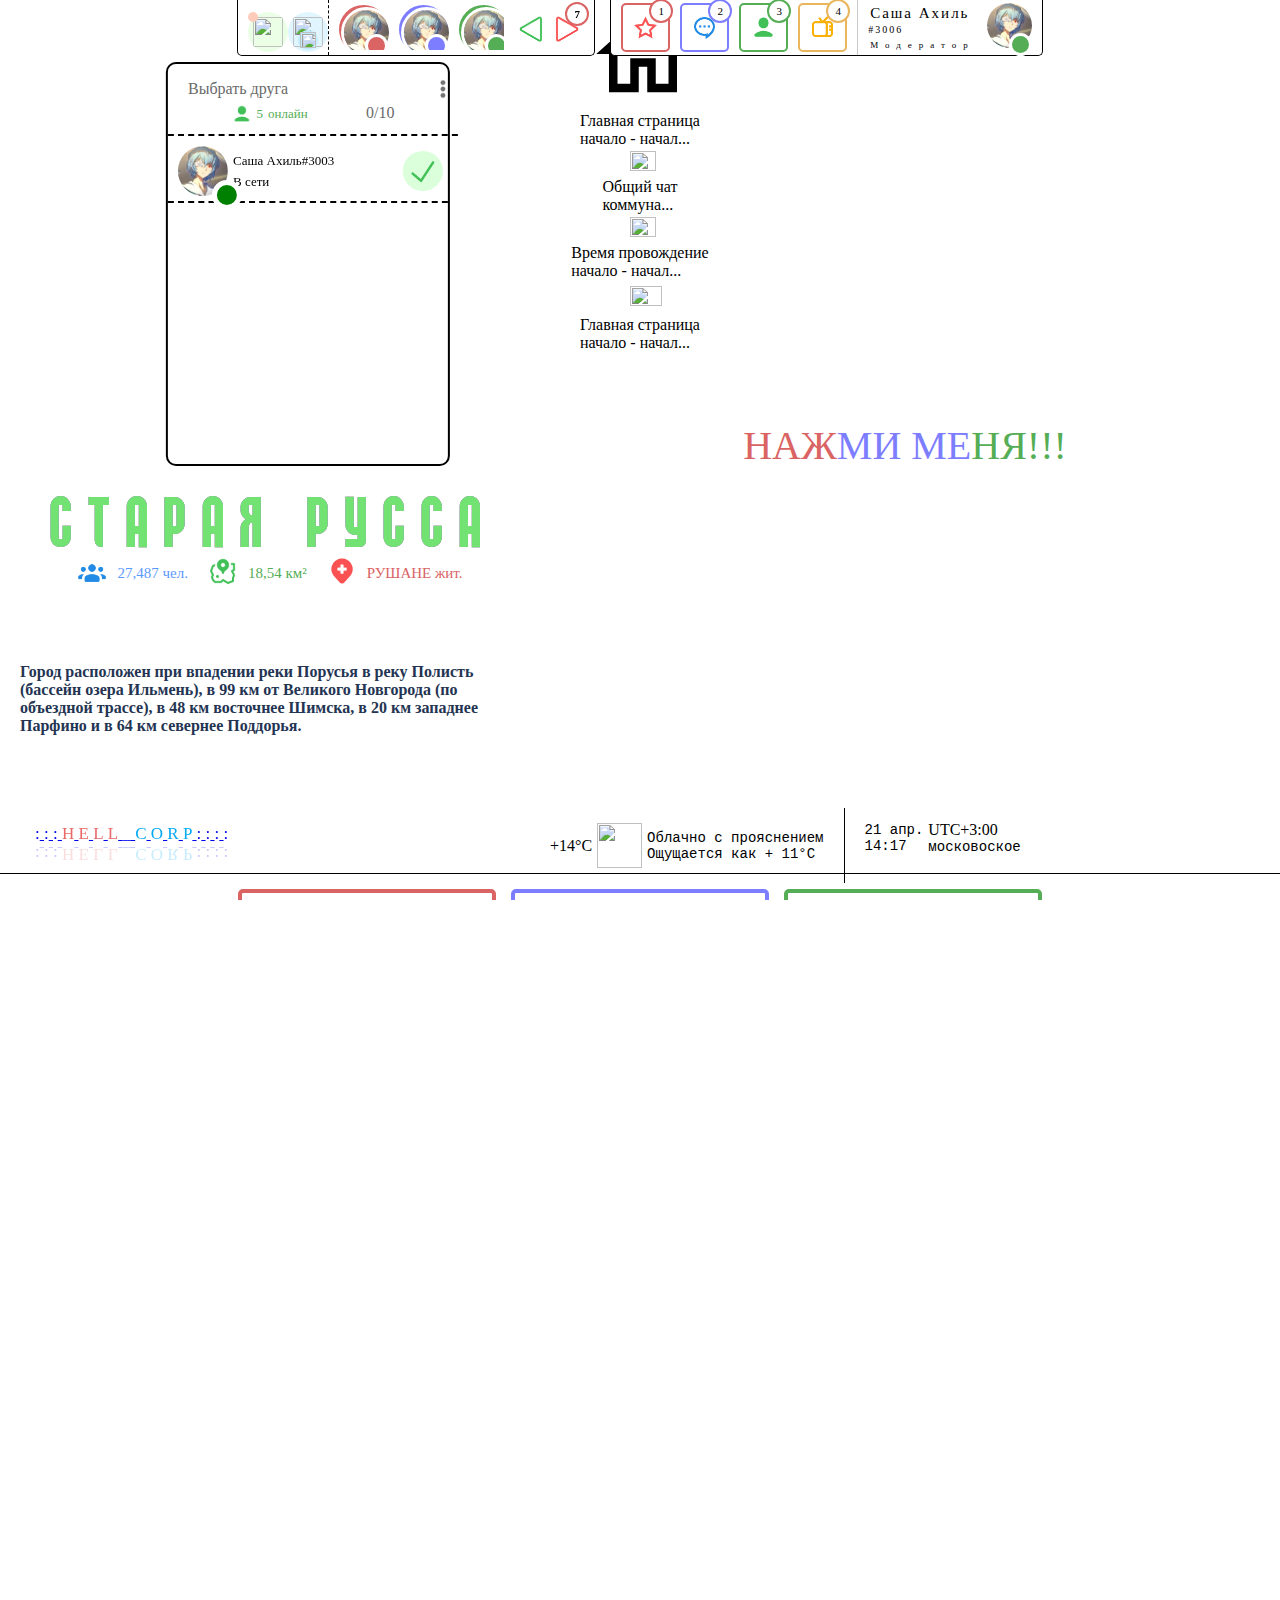
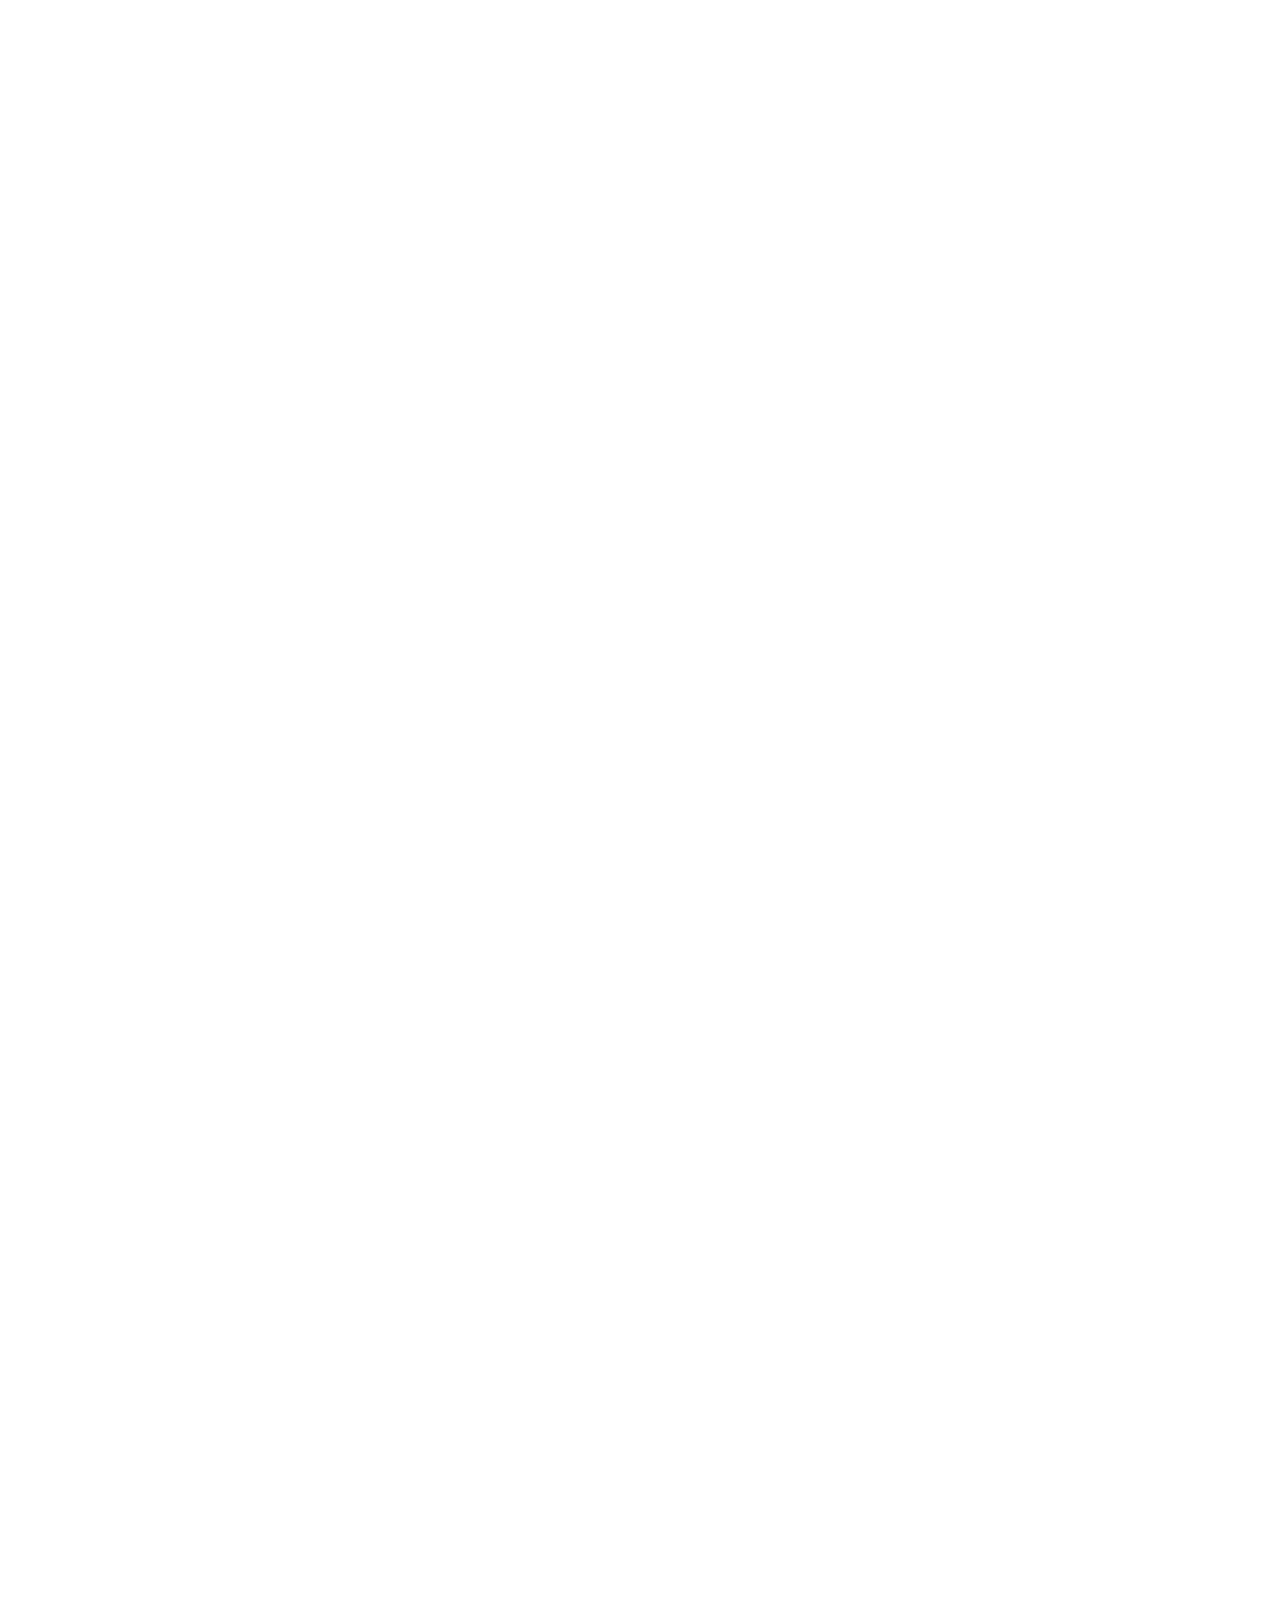
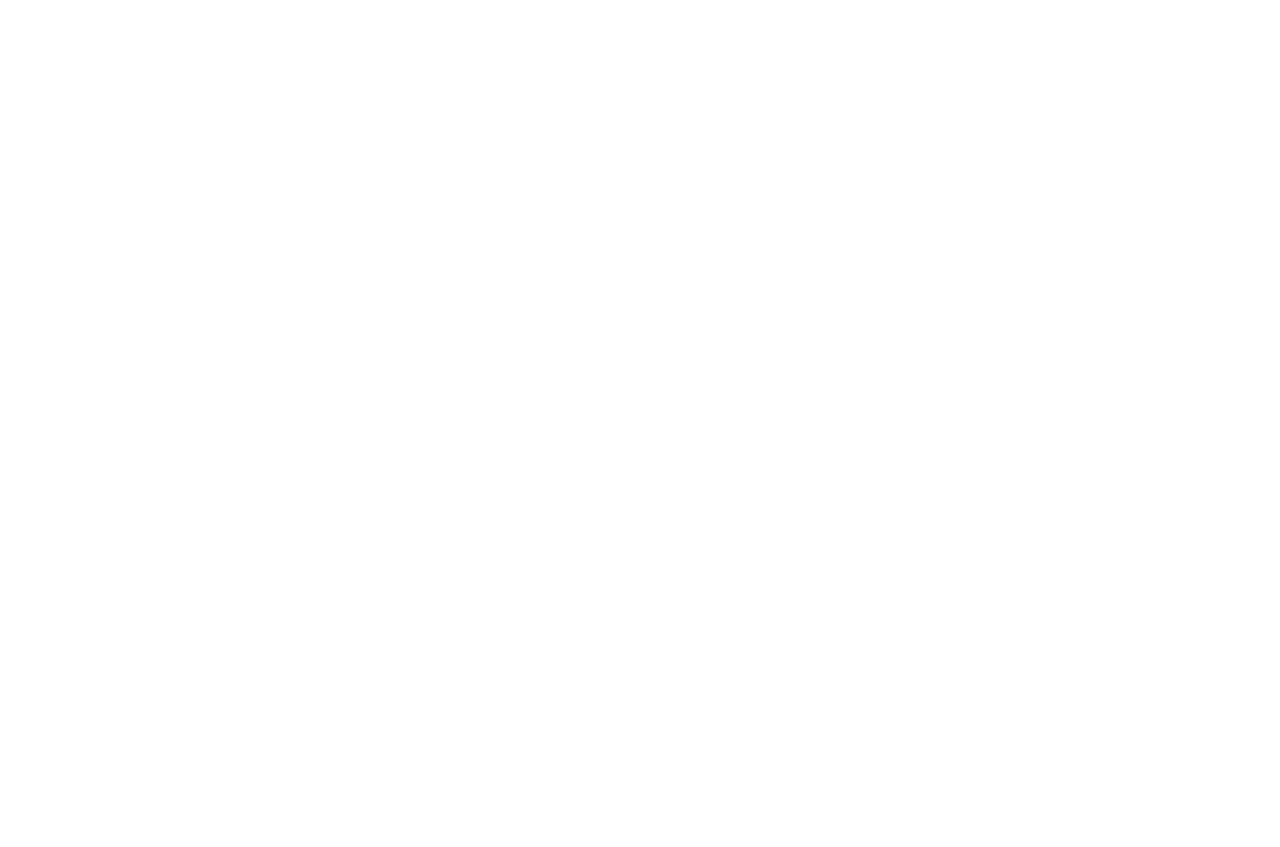
==== commit d22efd75: "asd" ====
--- a/index.html
+++ b/index.html
@@ -116,20 +116,93 @@
 			<div class="row cursor">
 				<div class="row cursors_setting">
 					<div class="cursor_setting_eye">
+
+						<!-- Зеленый глаз -->
 						<div class="open_eye">
-							<img id="open_eye" src="./images/icons8-показать-96 (1).png">
-						</div>
+							<div class="open_eye__">
+								<img src="./images/icons8-показать-96 (1).png">
+							</div>
+							<div class="open_eye__text">
+								<div>
+									Закрыть курсоры
+								</div>
+							</div>
+						</div>
+
+						<!-- Красный глаз -->
 						<div class="hidden_eye">
-							<img id="hidden_eye" src="./images/icons8-спрятать-96 (1).png">
+							<div class="hidden_eye__">
+								<img src="./images/icons8-спрятать-96 (1).png">
+							</div>
+							<div class="hidden_eye__text">
+								<div>
+									Открыть курсоры
+								</div>
+							</div>
 						</div>
 					</div>
 					<div class="cursor_setting_friends">
+						<!-- Символичный переключатель в выборе друзей -->
 						<div class="plus">
 							<img src="./images/icons8-сложение-50.png">
 						</div>						
 						<div class="friends">
 							<img src="./images/icons8-пользователь-90.png">
-						</div>					
+						</div>
+						<!-- Список выбора друзей -->
+						<div class="column friends_add__cursors">
+							<!-- menu -->
+							<div class="column friends_add__cursors_menu">
+								<div class="row friends_add__cursors_menu_one">
+									<div class="friends_add__cursors_menu_one__text">
+										Выбрать друга
+									</div>
+									<div class="friends_add__cursors_menu_one__text_">
+										<div class="center friends_add__cursors_menu_one__text__">
+											<img src="./images/icons8-ме2ню-2-100.png">
+										</div>
+										<div></div>
+									</div>
+								</div>
+								<div class="row friends_add__cursors_menu_two">
+									<div class="row friends_add__cursors_menu_two_">
+										<img src="./images/icons8-пользователь-90 (1).png">
+										<div>
+											5
+										</div>
+										<div>
+											онлайн
+										</div>
+									</div>
+									<div class="row quantity">
+										<div>0</div>
+										<div>/10</div>
+									</div>
+								</div>
+							</div>
+							<!-- content -->
+							<div class="friends_add__cursors_content">
+								<div class="row friends_add__cursors_content_">
+									<div class="center friends_add__cursors_content__image">
+										<img src="./images/1670482947_47-kartinkin-net-p-ayanami-rei-kartinki-vkontakte-62.jpg">
+										<div></div>
+									</div>
+									<div class="column friends_add__cursors_content__">
+										<div class="friends_add__cursors_content__header">
+											Саша Ахиль#3003
+										</div>
+										<div class="friends_add__cursors_content__cursive">
+											В сети
+										</div>
+									</div>
+									<div class=" friends_add__cursors_content__button">
+										<div class="center friends_add__cursors_content__button_">
+											<img src="./images/icons8-галочка-100.png">				
+										</div>
+									</div>
+								</div>
+							</div>
+						</div>
 					</div>
 				</div>
 				<div class="row cursors">
@@ -1761,14 +1834,6 @@
 		</div>
 
 
-
-		<div>
-			
-		</div>
-
-
-
-
 		<!-- Обзор на город -->		
 		<div class="footer center side-bar__slide">
 			<div class="footer__slider">dasf asd f</div>
--- a/css/index.css
+++ b/css/index.css
@@ -72,6 +72,10 @@
 	display: flex;
 	justify-content: center;
 	align-items: center;
+}
+
+.__none {
+	display: none;
 }
 
 :root {
--- a/css/custom.css
+++ b/css/custom.css
@@ -59,23 +59,34 @@
 	z-index: 110;
 }
 
+/* Зелёный глаз */
 .open_eye {
 	position: absolute;
 	width: 100%;
 	height: 100%;
 
+	z-index: 101;
+}
+
+.open_eye__ {
+    pointer-events: none;
+    user-select: none;
+
+	width: 100%;
+	height: 100%;
+
 	padding: 5px;
 
 	background:#ebffe7;
-	border-radius: 100px;
-
-	overflow: hidden;
-
-	z-index: 101;
-	transition: width 0.8s, height 0.8s;
-}
-
-.open_eye:after {
+    position: relative;		
+
+	border-radius: 100px;
+
+	overflow: hidden;
+	transition: width 0.8s, height 0.8s;		
+}
+
+.open_eye__:after {
 	content: '';
 	position: absolute;
 
@@ -91,10 +102,9 @@
 	transition: width 0.8s, height 0.8s;	
 }
 
-.cursor_setting_eye:hover .open_eye:after {
-	width: 100%;
-	height: 100%;
-	border-radius: 100px;	
+.cursor_setting_eye:hover .open_eye__:after {
+	width: 100%;
+	height: 100%;
 	transition: width 0.8s, height 0.8s;
 }
 
@@ -102,27 +112,63 @@
 	width: 0%;
 	height: 0%;
 	border-radius: 100px;	
-	z-index: 103;
-	transition: width 0.8s, height 0.8s;
-}
-
+	z-index: 103;	
+	transition: width 0.8s, height 0.8s;	
+}
+
+.open_eye__text {
+	display: none;
+
+    position: absolute;
+
+    font-family: 'header';    
+    font-size: 12px;
+    white-space: nowrap;
+    color: #007e00;
+
+    margin-top: 20px;
+    padding: 5px;
+
+    border-radius: 5px;    
+    background: white;
+    border: 2px solid #55ad55;
+
+    transform: translateX(-40%);
+}
+
+.open_eye__text div {
+    transform: translateY(2px);
+}	
+
+.open_eye:hover .open_eye__text {
+	display: block;
+}
+
+/* Красный глаз */
 .hidden_eye {
 	position: absolute;
 	width: 0%;
 	height: 0%;
 
+	z-index: 101;
+}
+
+.hidden_eye__ {
+	width: 100%;
+	height: 100%;
+
 	padding: 5px;
 
 	background:#ffccbc;
-	border-radius: 100px;
-
-	overflow: hidden;
-
-	z-index: 101;
-	transition: width 0.8s, height 0.8s;	
-}
-
-.hidden_eye:after {
+    position: relative;		
+
+	border-radius: 100px;
+
+	overflow: hidden;
+	transition: width 0.8s, height 0.8s;		
+}
+
+.hidden_eye__:after {
 	content: '';
 	position: absolute;
 
@@ -138,7 +184,7 @@
 	transition: width 0.8s, height 0.8s;	
 }
 
-.cursor_setting_eye:hover .hidden_eye:after {
+.cursor_setting_eye:hover .hidden_eye__:after {
 	width: 100%;
 	height: 100%;
 	transition: width 0.8s, height 0.8s;
@@ -150,6 +196,34 @@
 	border-radius: 100px;	
 	z-index: 102;	
 	transition: width 0.8s, height 0.8s;	
+}
+
+.hidden_eye__text {
+	display: none;
+
+    position: absolute;
+
+    font-family: 'header';    
+    font-size: 12px;
+    white-space: nowrap;
+    color: #690000;
+
+    margin-top: 20px;
+    padding: 5px;
+
+    border-radius: 5px;    
+    background: white;
+    border: 2px solid #da6363;
+
+    transform: translateX(-40%);
+}
+
+.hidden_eye__text div {
+    transform: translateY(2px);
+}	
+
+.hidden_active:hover .hidden_eye__text {
+	display: block;
 }
 
 /* Работа с друзьями */
@@ -217,6 +291,217 @@
     background: #c2ecff;
 	border-radius: 100px;	
 }
+
+/* Список выбора друзей */
+.friends_add__cursors {
+	position: absolute;
+    top: 100%;
+    left: 0;
+    width: 280px;
+    height: 400px;
+    background: white;
+    border-radius: 10px;
+    border: 2px solid black;
+    margin-top: 20px;
+    transform: translateX(-43%);
+}
+
+
+.friends_add__cursors_menu {
+	width: 100%;
+    height: 60px;
+
+    border-bottom: 2px dashed black;
+    padding: 5px;	
+}
+
+.friends_add__cursors_menu_one {
+	width: 100%;
+	height: 30px;
+
+	justify-content: space-between;
+	align-items: center;
+	padding: 5px 5px 0px 5px;
+}
+
+.friends_add__cursors_menu_one__text {
+	font-family: 'header';
+	font-size: 16px;
+	color: #6a6a6a;
+
+	margin-left: 10px;
+}
+
+.friends_add__cursors_menu_one__text_ {
+	position: relative;
+
+	width: 30px;
+	height: 30px;
+}
+
+.friends_add__cursors_menu_one__text__ {
+	width: 100%;
+	height: 100%;
+	border-radius: 100px;
+	overflow: hidden;
+	position: relative;
+}
+
+.friends_add__cursors_menu_one__text__:after {
+	content: '';
+	position: absolute;
+
+	top: -1px;
+	left: -1px;
+
+	width: 1px;
+	height: 1px;
+
+	background: whitesmoke;
+	border-radius: 100px;
+	transform: scale(1.0);
+	transition: transform 0.8s;
+}
+
+.friends_add__cursors_menu_one__text_:hover .friends_add__cursors_menu_one__text__:after {
+	transform: scale(100.0);
+	transition: transform 0.8s;	
+}
+
+.friends_add__cursors_menu_one__text_ img {
+	width: 20px;
+	height: 20px;
+	position: relative;
+	z-index: 100;
+}
+
+.friends_add__cursors_menu_two {
+	width: 100%;
+	height: 20px;
+
+	justify-content: space-evenly;
+}
+
+.friends_add__cursors_menu_two_ {
+	width: auto;
+	height: 100%;
+
+	align-items: center;
+	gap: 5px;
+}
+
+.friends_add__cursors_menu_two_ img {
+	width: 20px;
+	height: 20px;
+}
+
+.friends_add__cursors_menu_two_ div {
+	font-family: 'header';
+    font-size: 13px;
+    color: #55ad55;
+}
+
+.quantity {
+	font-family: 'header';
+    font-size: 16px;
+    color: #6a6a6a;
+}
+
+/* Контент */
+.friends_add__cursors_content {
+	flex-grow: 1;
+	padding-top: 5px;
+	overflow: hidden;
+}
+
+.friends_add__cursors_content_ {
+	align-items: center;
+    padding: 0px 5px;
+    border-bottom: 2px dashed;
+}
+
+.friends_add__cursors_content__image {
+	position: relative;
+	padding: 5px;
+}
+
+.friends_add__cursors_content__image img {
+	width: 50px;
+	height: 50px;
+	border-radius: 100px;
+    z-index: 99;	
+}
+
+.friends_add__cursors_content__image div {
+	width: 20px;
+	height: 20px;
+
+	border-radius: 100px;
+	border: 5px solid white;
+	background: green;
+    z-index: 100;
+	top: 65%;
+    left: 65%;
+    position: absolute;
+}
+
+.friends_add__cursors_content__ {
+	gap: 5px;
+	justify-content: center;
+	flex-grow: 1;
+}
+
+.friends_add__cursors_content__header {
+	font-family: 'header';
+	font-size: 13px;
+}
+
+.friends_add__cursors_content__cursive {
+	font-family: cursive;
+    font-size: 13px;
+}
+
+.friends_add__cursors_content__button {
+	width: 40px;
+	height: 40px;
+	background: #daffda;
+	border-radius: 100px;	
+}
+
+.friends_add__cursors_content__button_ {
+	width: 100%;
+	height: 100%;
+
+	position: relative;
+	border-radius: 100px;
+	overflow: hidden;
+}
+
+.friends_add__cursors_content__button_:after {
+	content: '';
+	position: absolute;
+	width: 1px;
+	height: 1px;
+
+	top: -1px;
+	left: -1px;
+
+	background: #b8f0b8;
+	border-radius: 100px;
+	transform: scale(1.0);
+	transition: transform 0.8s;
+}
+
+.friends_add__cursors_content__button:hover .friends_add__cursors_content__button_:after {
+	transform: scale(100.0);
+	transition: transform 0.8s;	
+}
+
+.friends_add__cursors_content__button img {
+	width: 30px;
+	height: 30px;
+}
+
 
 /* Работа со слайдом */
 .cursors {
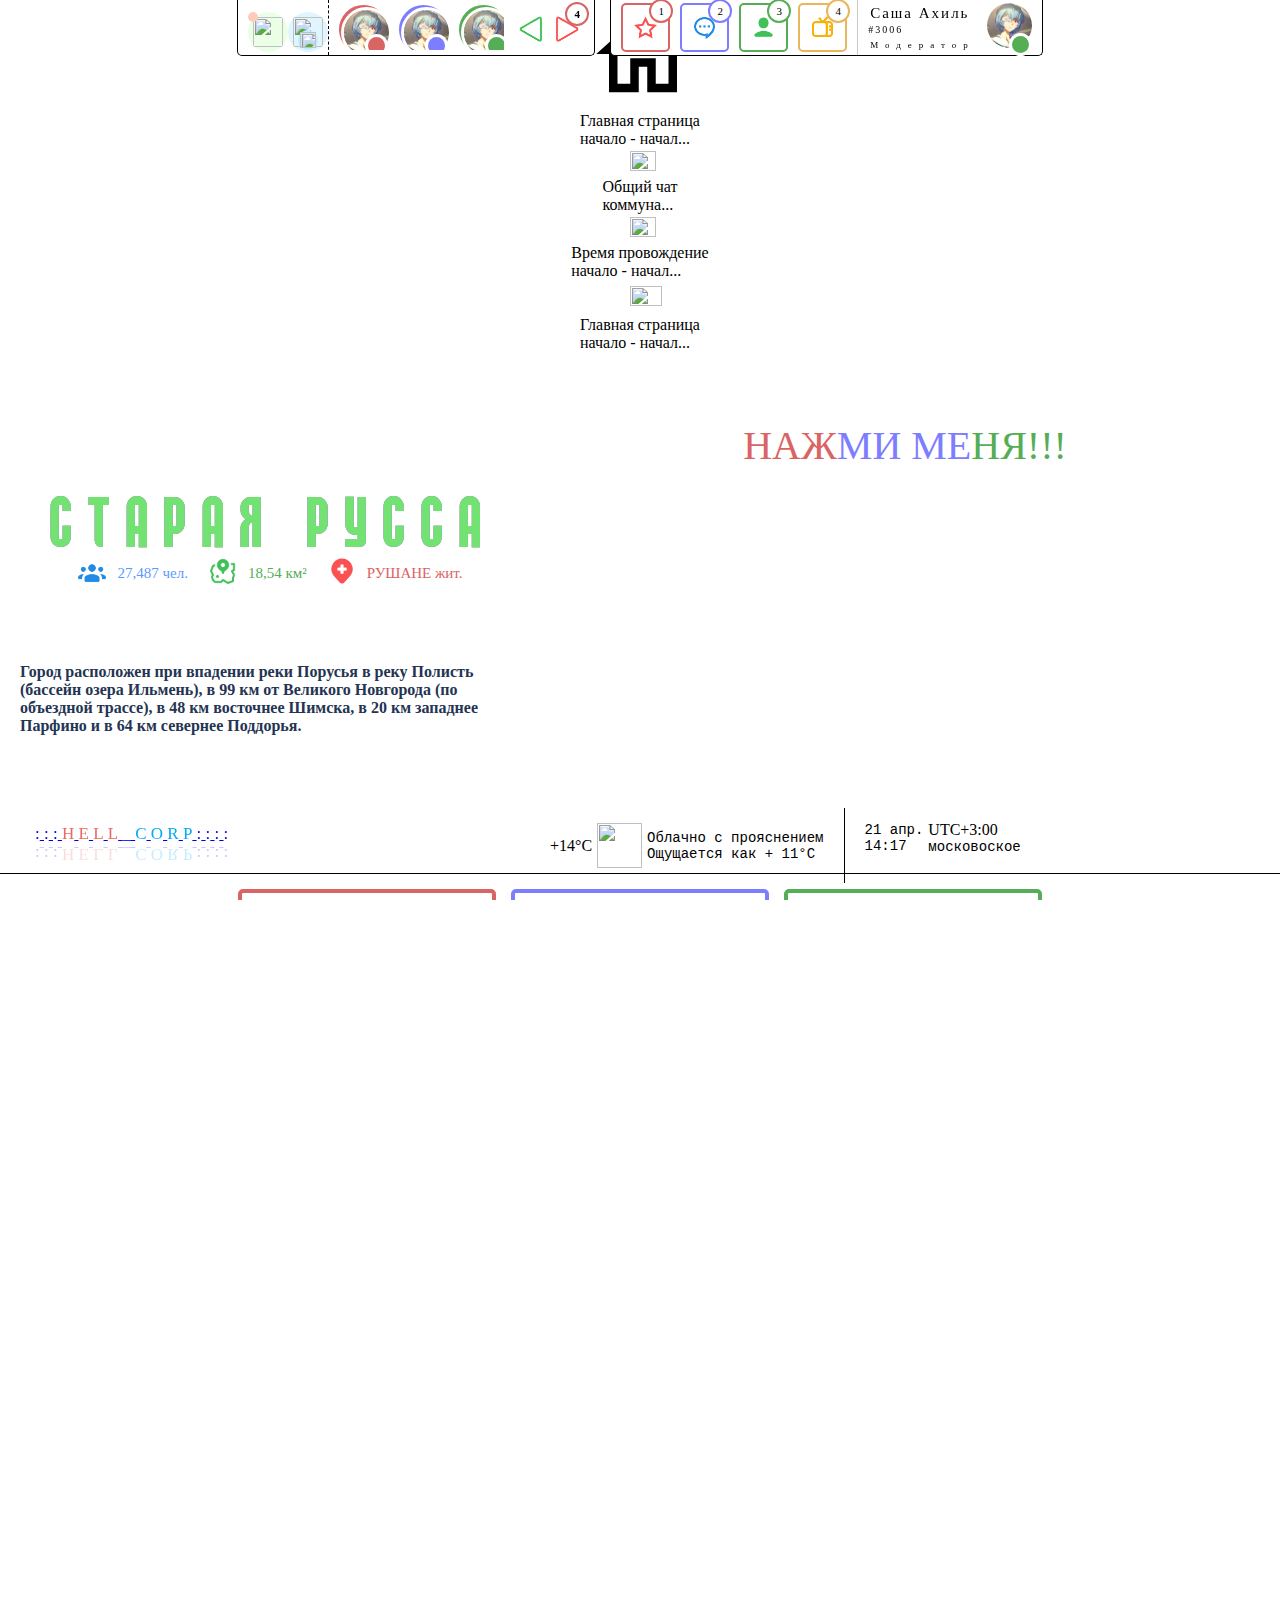
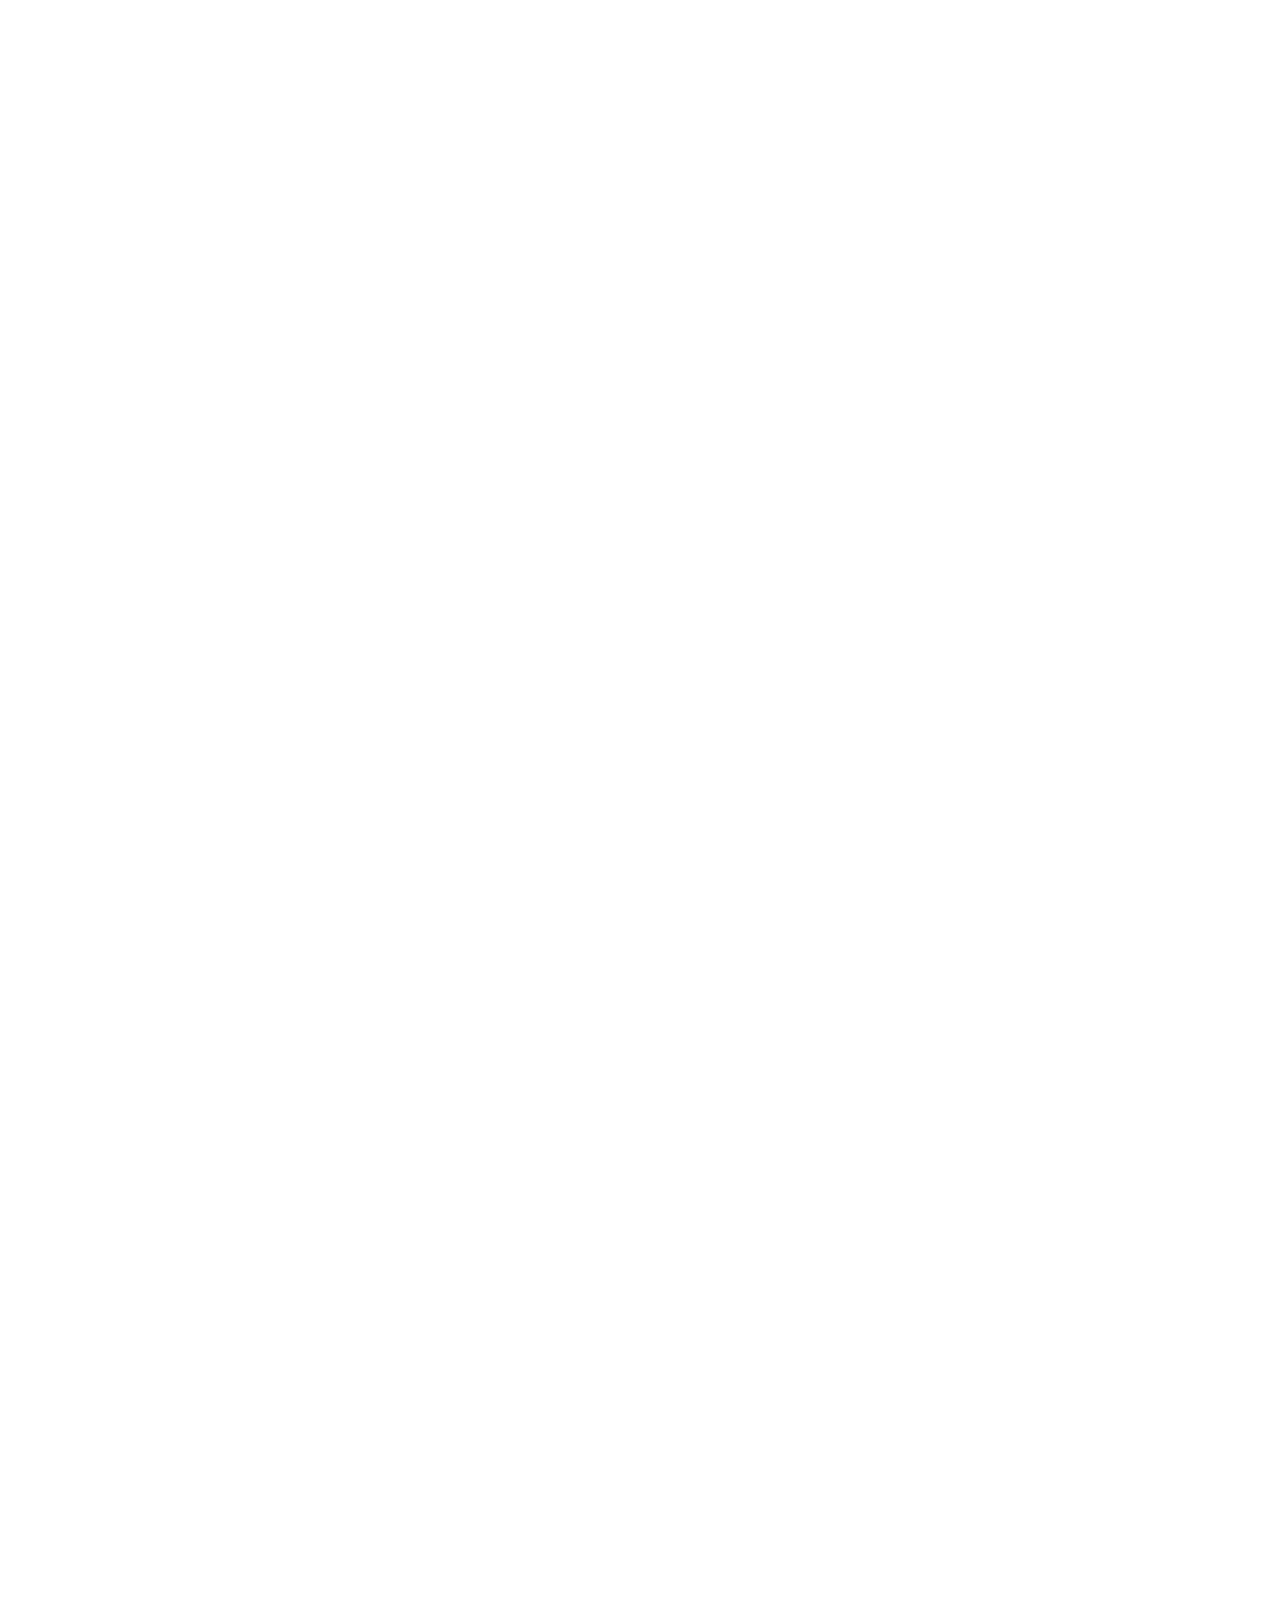
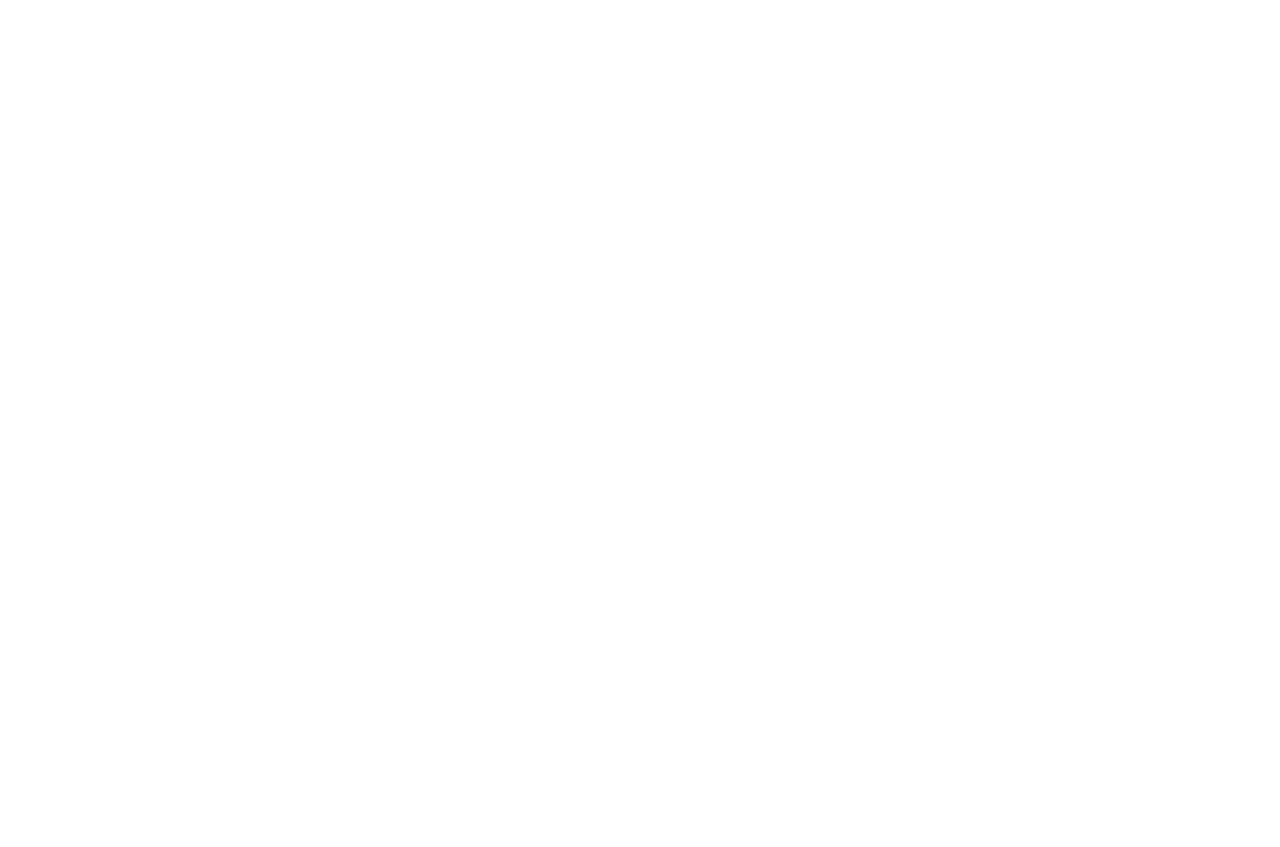
==== commit 9978af2f: "меню" ====
--- a/index.html
+++ b/index.html
@@ -140,6 +140,7 @@
 								</div>
 							</div>
 						</div>
+
 					</div>
 					<div class="cursor_setting_friends">
 						<!-- Символичный переключатель в выборе друзей -->
@@ -150,58 +151,96 @@
 							<img src="./images/icons8-пользователь-90.png">
 						</div>
 						<!-- Список выбора друзей -->
-						<div class="column friends_add__cursors">
-							<!-- menu -->
-							<div class="column friends_add__cursors_menu">
-								<div class="row friends_add__cursors_menu_one">
-									<div class="friends_add__cursors_menu_one__text">
-										Выбрать друга
-									</div>
-									<div class="friends_add__cursors_menu_one__text_">
-										<div class="center friends_add__cursors_menu_one__text__">
-											<img src="./images/icons8-ме2ню-2-100.png">
-										</div>
-										<div></div>
-									</div>
-								</div>
-								<div class="row friends_add__cursors_menu_two">
-									<div class="row friends_add__cursors_menu_two_">
-										<img src="./images/icons8-пользователь-90 (1).png">
-										<div>
-											5
-										</div>
-										<div>
-											онлайн
-										</div>
-									</div>
-									<div class="row quantity">
-										<div>0</div>
-										<div>/10</div>
-									</div>
-								</div>
-							</div>
-							<!-- content -->
-							<div class="friends_add__cursors_content">
-								<div class="row friends_add__cursors_content_">
-									<div class="center friends_add__cursors_content__image">
-										<img src="./images/1670482947_47-kartinkin-net-p-ayanami-rei-kartinki-vkontakte-62.jpg">
-										<div></div>
-									</div>
-									<div class="column friends_add__cursors_content__">
-										<div class="friends_add__cursors_content__header">
-											Саша Ахиль#3003
-										</div>
-										<div class="friends_add__cursors_content__cursive">
-											В сети
-										</div>
-									</div>
-									<div class=" friends_add__cursors_content__button">
-										<div class="center friends_add__cursors_content__button_">
-											<img src="./images/icons8-галочка-100.png">				
-										</div>
-									</div>
-								</div>
-							</div>
+						<div class="friends_add__cursors">
+								<!-- menu -->
+							<div class="column friends_add__cursors_">
+								<div class="column friends_add__cursors_menu">
+									<div class="row friends_add__cursors_menu_one">
+										<div class="friends_add__cursors_menu_one__text">
+											Выбрать друга
+										</div>
+										<div class="friends_add__cursors_menu_one__text_">
+											<div class="center friends_add__cursors_menu_one__text__">
+												<img src="./images/icons8-ме2ню-2-100.png">
+											</div>
+											<div class="friends_add__cursors_menu_one__text_hover">
+												<div>
+													Функция для добавления своих друзей в список курсоров, примечание, друзья могут переключить на пост!
+												</div>
+											</div>
+										</div>
+									</div>
+									<div class="row friends_add__cursors_menu_two">
+										<div class="row friends_add__cursors_menu_two_">
+											<img src="./images/icons8-пользователь-90 (1).png">
+											<div>
+												1
+											</div>
+											<div>
+												онлайн
+											</div>
+										</div>
+										<div class="row quantity">
+											<div>0</div>
+											<div>/10 Добавлено</div>
+										</div>
+									</div>
+								</div>
+								<!-- content -->
+								<div class="friends_add__cursors_content">
+
+									<!-- Блок -->
+									<div class="row friends_add__cursors_content_">
+										<div class="center friends_add__cursors_content__image">
+											<img src="./images/1670482947_47-kartinkin-net-p-ayanami-rei-kartinki-vkontakte-62.jpg">
+											<div class="network_indicator"></div>
+											<div class="row friends_add__cursors_content_menu">
+												<div class="row friends_add__cursors_content_menu__chat">
+													<img src="./images/icons8-облако-диалога-с-точками-96.png">
+													<div>
+														Посмотреть чат
+													</div>
+												</div>
+												<div class="row friends_add__cursors_content_menu__delete">
+													<img src="./images/icons8-пользователь-90 (2).png">
+													<div>
+														Удалить из друзей
+													</div>
+												</div>
+											</div>
+										</div>
+										<div class="column friends_add__cursors_content__">
+											<div class="friends_add__cursors_content__header">
+												Саша Ахиль#3003
+											</div>
+											<div class="row friends_add__cursors_content__cursive">
+												<img src="./images/icons8-в-сети-96.png">
+												<div>В сети</div>
+											</div>
+										</div>
+
+										<!-- Вкл \ выкл друга, переключатель -->
+										<div class="friends_add__cursors_content__button">
+
+											<!-- Включить друга -->
+											<div class="friends_add__green">
+												<div class="friends_add__green__">
+													<img src="./images/icons8-галочка-100.png">	
+												</div>
+											</div>
+
+											<!-- Выключить друга -->
+											<div class="friends_add__red">
+												<div class="friends_add__red__">
+													<img src="./images/icons8-удалить-96.png">
+												</div>
+											</div>
+											
+										</div>
+
+									</div>
+								</div>
+							</div>	
 						</div>
 					</div>
 				</div>
@@ -212,6 +251,9 @@
 							<div class="notification">
 								<div style="background: #da6363;"></div>
 							</div>
+							<div class="cursors_grid_block__name">
+								Саша Ахиль#3003
+							</div>
 						</div>
 						<div class="cursors_grid_block" style="background: #7d7dff;">
 							<img class="rotate" src="./images/1670482947_47-kartinkin-net-p-ayanami-rei-kartinki-vkontakte-62.jpg">
@@ -242,7 +284,7 @@
 					</div>						
 					<div class="right_switch_triangle">
 						<div class="center right_other_">
-							<div>7</div>
+							<div id='number__blocks'></div>
 						</div>							
 						<div class="right_triangle">
 							<img style="display: none;" class="right" src="./images/icons8-треугольник-96 (7).png">
@@ -253,6 +295,7 @@
 					</div>	
 				</div>
 			</div>
+		
 			<!-- Вторая часть меню -->
 			<div class="row menu">
 				<div class="row menu_icons">
@@ -263,6 +306,9 @@
 						<div class="center asd" style="border: 2px solid #da6363;">
 							<div>1</div>
 						</div>
+						<div class="menu_icons_block__title1">
+							Избранное
+						</div>						
 					</div>
 					<div class="menu_icons_block" style="border: 2px solid #7d7dff;">
 						<div class="center dsa2 expanding_circle_">
@@ -270,7 +316,10 @@
 						</div>
 						<div class="center asd" style="border: 2px solid #7d7dff;">
 							<div>2</div>
-						</div>								
+						</div>
+						<div class="menu_icons_block__title2">
+							Чат
+						</div>
 					</div>
 					<div class="menu_icons_block" style="border: 2px solid #55ad55;">
 						<div class="center dsa3 expanding_circle_" >
@@ -278,6 +327,9 @@
 						</div>	
 						<div class="center asd" style="border: 2px solid #55ad55;">
 							<div>3</div>
+						</div>
+						<div class="menu_icons_block__title3">
+							Друзья
 						</div>								
 					</div>
 					<div class="menu_icons_block" style="border: 2px solid #e9b65d;">
@@ -286,7 +338,10 @@
 						</div>
 						<div class="center asd" style="border: 2px solid #e9b65d;">
 							<div>4</div>
-						</div>								
+						</div>	
+						<div class="menu_icons_block__title4">
+							Канал
+						</div>							
 					</div>
 				</div>
 				<div class="row menu_user">
@@ -311,6 +366,109 @@
 							</div>							
 						</div>
 					</div>
+
+					<!-- Всплывающий контент -->
+					<div class="menu_user__customization">
+						<div class="row menu_user__customization_">
+							<div class="column menu_user__customization__">
+								<!-- Изменение имени -->
+								<input type="text" name="" placeholder="Ваш никнейм..." value='Саша Ахиль'>
+								<!-- В сети -->
+								<div class="menu_user__customization__network">
+									<div class="menu_user__customization__network_">
+										<div class="row menu_user__customization__network__">
+											<img src="./images/icons8-назад-96.png">
+											<img src="./images/icons8-в-сети-96.png">
+											<div class="menu_user__customization__network__text">
+												В сети
+											</div>
+										</div>
+									</div>
+									<!-- Добавный контент -->
+									<div class="menu_user__customization__network__pop_up_window">
+										<div class="column menu_user__customization__network__pop_up_window_">
+											<div class="row menu_user__customization__network__pop_up_window__1">
+												<div class="menu_user__customization__network__pop_up_window__online1">
+													
+												</div>
+												<img src="./images/icons8-в-сети-96.png">
+												<div class="menu_user__customization__network__pop_up_window__text1">
+													В сети
+												</div>
+											</div>
+											<div class="row menu_user__customization__network__pop_up_window__2">
+												<div class="menu_user__customization__network__pop_up_window__online2">
+													
+												</div>
+												<img src="./images/icons8-в-сети-96 (2).png">
+												<div class="menu_user__customization__network__pop_up_window__text2">
+													Не беспокоить
+												</div>
+											</div>
+											<div class="row menu_user__customization__network__pop_up_window__3">
+												<div class="menu_user__customization__network__pop_up_window__online3">
+													
+												</div>
+												<img src="./images/icons8-в-сети-96 (1).png">
+												<div class="menu_user__customization__network__pop_up_window__text3">
+													Не в сети
+												</div>
+											</div>
+										</div>
+									</div>
+								</div>
+								<!-- Сменить акк -->
+								<div class="menu_user__customization__change">
+									<div class="menu_user__customization__change_">
+										<div class="row menu_user__customization__change__">
+											<img src="./images/icons8-назад-96 (1).png">
+											<img src="./images/icons8-персональная-точка-доступа-64.png">
+											<div class="menu_user__customization__change__text">
+												Сменить аккаунт
+											</div>
+										</div>
+									</div>
+									<!-- Добавный контент -->
+									<div class="menu_user__customization__change__window">
+										<div class="column menu_user__customization__change__window_">
+											<div class="row menu_user__customization__change__window__1">
+												<img src="./images/1670482947_47-kartinkin-net-p-ayanami-rei-kartinki-vkontakte-62.jpg">
+												<div class="menu_user__customization__change__window__text">
+													Саша Ахиль#3003
+												</div>
+											</div>
+											<div class="row menu_user__customization__change__window__2">
+												<img src="./images/1670482947_47-kartinkin-net-p-ayanami-rei-kartinki-vkontakte-62.jpg">
+												<div class="menu_user__customization__change__window__text">
+													Дмитрий Суворов#3004
+												</div>
+											</div>
+											<div class="row menu_user__customization__change__window__3">
+												<div class="menu_user__customization__change__window__header">
+													<div>
+														Добавить Акк.
+													</div>
+												</div>
+											</div>
+										</div>
+									</div>
+								</div>
+							</div>
+							<div class="menu_user__customization__image">
+								<div class="menu_user__customization__image_">
+									<img src="./images/1670482947_47-kartinkin-net-p-ayanami-rei-kartinki-vkontakte-62.jpg">
+									<div class="center menu_user__customization__image__">
+										<img src="./images/icons8-галерея-изображений-96 (1).png">
+									</div>
+								</div>
+								<!-- Добавный контент -->
+								<div class="menu_user__customization__image__online">
+									<div></div>
+								</div>
+							</div>
+						</div>
+					</div>
+
 				</div>
 			</div>
 		</div>		
--- a/css/custom.css
+++ b/css/custom.css
@@ -120,8 +120,9 @@
 	display: none;
 
     position: absolute;
-
-    font-family: 'header';    
+    left: 50%;
+
+    font-family: cursive;    
     font-size: 12px;
     white-space: nowrap;
     color: #007e00;
@@ -133,12 +134,8 @@
     background: white;
     border: 2px solid #55ad55;
 
-    transform: translateX(-40%);
-}
-
-.open_eye__text div {
-    transform: translateY(2px);
-}	
+    transform: translateX(-50%);
+}
 
 .open_eye:hover .open_eye__text {
 	display: block;
@@ -151,6 +148,7 @@
 	height: 0%;
 
 	z-index: 101;
+    transition: width 0.8s, height 0.8s;	
 }
 
 .hidden_eye__ {
@@ -202,8 +200,9 @@
 	display: none;
 
     position: absolute;
-
-    font-family: 'header';    
+    left: 50%;
+
+    font-family: cursive;    
     font-size: 12px;
     white-space: nowrap;
     color: #690000;
@@ -215,12 +214,8 @@
     background: white;
     border: 2px solid #da6363;
 
-    transform: translateX(-40%);
-}
-
-.hidden_eye__text div {
-    transform: translateY(2px);
-}	
+    transform: translateX(-50%);
+}
 
 .hidden_active:hover .hidden_eye__text {
 	display: block;
@@ -294,18 +289,34 @@
 
 /* Список выбора друзей */
 .friends_add__cursors {
+	display: none;
 	position: absolute;
     top: 100%;
-    left: 0;
+    left: 50%;
+
     width: 280px;
     height: 400px;
+
+    padding-top: 20px;
+    transform: translateX(-50%);
+}
+
+.friends_add__cursors_ {
+
+    width: 100%;
+    height: 100%;
     background: white;
     border-radius: 10px;
     border: 2px solid black;
-    margin-top: 20px;
-    transform: translateX(-43%);
-}
-
+}
+
+.friends_add__cursors:hover {
+	display: block;
+}
+
+.cursor_setting_friends:hover .friends_add__cursors {
+	display: block;
+}
 
 .friends_add__cursors_menu {
 	width: 100%;
@@ -321,7 +332,6 @@
 
 	justify-content: space-between;
 	align-items: center;
-	padding: 5px 5px 0px 5px;
 }
 
 .friends_add__cursors_menu_one__text {
@@ -375,6 +385,33 @@
 	z-index: 100;
 }
 
+.friends_add__cursors_menu_one__text_hover {
+	display: none;
+    position: absolute;
+    font-family: cursive;
+    font-size: 12px;
+    min-width: 180px;
+    max-width: 200px;
+    color: #4e4e4e;
+    margin-top: 20px;
+    padding: 5px;
+    border-radius: 5px;
+    background: white;
+    border: 2px solid #c5c5c5;
+    z-index: 120;
+    transform: translateX(-40%);
+    text-align: center;
+}
+
+.friends_add__cursors_menu_one__text_hover div {
+    transform: translateY(2px);
+}	
+
+.friends_add__cursors_menu_one__text_:hover .friends_add__cursors_menu_one__text_hover {
+	display: block;
+}
+
+/* Продолжение */
 .friends_add__cursors_menu_two {
 	width: 100%;
 	height: 20px;
@@ -402,21 +439,23 @@
 }
 
 .quantity {
-	font-family: 'header';
-    font-size: 16px;
+    font-family: 'header';
+    font-size: 13px;
     color: #6a6a6a;
+    align-items: center;
 }
 
 /* Контент */
 .friends_add__cursors_content {
 	flex-grow: 1;
 	padding-top: 5px;
-	overflow: hidden;
+	overflow-x: hidden;
+	overflow-y: scroll;
 }
 
 .friends_add__cursors_content_ {
 	align-items: center;
-    padding: 0px 5px;
+    padding: 10px 5px;
     border-bottom: 2px dashed;
 }
 
@@ -432,13 +471,126 @@
     z-index: 99;	
 }
 
-.friends_add__cursors_content__image div {
+.friends_add__cursors_content_menu {
+	display: none;
+    position: absolute;
+    width: 190px;
+    top: 100%;
+    left: 0;
+    white-space: nowrap;
+    margin-top: 0px;
+    padding: 5px;
+    border-radius: 5px;
+    background: white;
+    border: 2px solid black;
+    z-index: 120;
+    text-align: center;
+}
+
+.friends_add__cursors_content_menu__chat {
+    font-family: 'header';
+    font-size: 12px;
+    color: #4f92ff;
+    align-items: center;
+    justify-content: flex-start;
+    padding: 3px 5px;
+    display: flex;
+    position: relative;
+    background: white;
+    gap: 5px;
+    overflow: hidden;
+    border-bottom: 2px solid;
+}
+
+.friends_add__cursors_content_menu__chat div {
+	z-index: 100;
+	position: relative;
+}
+
+.friends_add__cursors_content_menu__chat:after {
+    content: '';
+    position: absolute;
+    width: 1px;
+    height: 1px;
+    top: 101%;
+    left: 101%;
+    background: #ececff;
+    border-radius: 100px;
+    transform: scale(1.0);
+    transition: transform 0.8s;
+}
+
+.friends_add__cursors_content_menu__chat:hover:after {
+	transform: scale(300.0);
+	transition: transform 0.8s;
+}
+
+.friends_add__cursors_content_menu__chat img {
+	width: 25px;
+	height: 25px;
+	position: relative;
+	z-index: 100;
+}
+
+.friends_add__cursors_content_menu__delete {
+	font-family: 'header';
+    font-size: 12px;
+    color: #ff7a7a;
+    align-items: center;
+    justify-content: flex-start;
+    display: flex;
+    padding: 5px 5px;
+    background: white;
+    position: relative;
+    gap: 5px;
+    overflow: hidden;
+}
+
+.friends_add__cursors_content_menu__delete div {
+	z-index: 100;
+	position: relative;
+}
+
+.friends_add__cursors_content_menu__delete:after {
+    content: '';
+    position: absolute;
+    width: 1px;
+    height: 1px;
+    top: 101%;
+    left: 101%;
+    background: #ffe2e2;
+    border-radius: 100px;
+    transform: scale(1.0);
+    transition: transform 0.8s;
+}
+
+.friends_add__cursors_content_menu__delete:hover:after {
+	transform: scale(300.0);
+	transition: transform 0.8s;
+}
+
+.friends_add__cursors_content_menu__delete img {
+	width: 25px;
+	height: 25px;
+	position: relative;
+	z-index: 100;	
+}
+
+.friends_add__cursors_menu_one__text_hover div {
+    transform: translateY(2px);
+}	
+
+.friends_add__cursors_content__image:hover .friends_add__cursors_content_menu {
+	display: block;
+}
+
+.network_indicator {
 	width: 20px;
 	height: 20px;
 
 	border-radius: 100px;
 	border: 5px solid white;
-	background: green;
+	background: #7ed27e;
     z-index: 100;
 	top: 65%;
     left: 65%;
@@ -459,49 +611,142 @@
 .friends_add__cursors_content__cursive {
 	font-family: cursive;
     font-size: 13px;
-}
-
+
+    align-items: center;
+
+    gap: 10px;
+}
+
+.friends_add__cursors_content__cursive img {
+	width: 20px;
+	height: 20px;
+}
+
+/* Работа с друзьями */
 .friends_add__cursors_content__button {
 	width: 40px;
 	height: 40px;
-	background: #daffda;
+
+	position: relative;
+	cursor: pointer;
+}
+
+.friends_add__cursors_content__button img {
+	position: relative;
+	z-index: 110;
+}
+
+/* зеленый переключатель */
+.friends_add__green {
+	position: absolute;
+	width: 100%;
+	height: 100%;
+
+	z-index: 101;
+}
+
+.friends_add__green__ {
+    pointer-events: none;
+    user-select: none;
+
+	width: 100%;
+	height: 100%;
+
+	padding: 5px;
+
+	background:#ebffe7;
+    position: relative;		
+
+	border-radius: 100px;
+
+	overflow: hidden;
+	transition: width 0.8s, height 0.8s;		
+}
+
+.friends_add__green__:after {
+	content: '';
+	position: absolute;
+
+	top: 0;
+	left: 0;
+
+	width: 0%;
+	height: 0%;
+
+	background: #c9f7c9;
 	border-radius: 100px;	
-}
-
-.friends_add__cursors_content__button_ {
-	width: 100%;
-	height: 100%;
-
-	position: relative;
-	border-radius: 100px;
+	z-index: 109;
+	transition: width 0.8s, height 0.8s;	
+}
+
+.friends_add__cursors_content__button:hover .friends_add__green__:after {
+	width: 100%;
+	height: 100%;
+	transition: width 0.8s, height 0.8s;
+}
+
+.friends_add__green_active {
+	width: 0%;
+	height: 0%;
+	border-radius: 100px;	
+	z-index: 103;	
+	transition: width 0.8s, height 0.8s;	
+}
+
+/* Красный переключатель */
+.friends_add__red {
+	position: absolute;
+	width: 0%;
+	height: 0%;
+
+	z-index: 101;
+    transition: width 0.8s, height 0.8s;	
+}
+
+.friends_add__red__ {
+	width: 100%;
+	height: 100%;
+
+	padding: 5px;
+
+	background:#ffccbc;
+    position: relative;		
+
+	border-radius: 100px;
+
 	overflow: hidden;
-}
-
-.friends_add__cursors_content__button_:after {
+	transition: width 0.8s, height 0.8s;		
+}
+
+.friends_add__red__:after {
 	content: '';
 	position: absolute;
-	width: 1px;
-	height: 1px;
-
-	top: -1px;
-	left: -1px;
-
-	background: #b8f0b8;
-	border-radius: 100px;
-	transform: scale(1.0);
-	transition: transform 0.8s;
-}
-
-.friends_add__cursors_content__button:hover .friends_add__cursors_content__button_:after {
-	transform: scale(100.0);
-	transition: transform 0.8s;	
-}
-
-.friends_add__cursors_content__button img {
-	width: 30px;
-	height: 30px;
-}
-
+
+	top: 0;
+	left: 0;
+
+	width: 0%;
+	height: 0%;
+
+	background: #feae95;
+	border-radius: 100px;	
+	z-index: 109;
+	transition: width 0.8s, height 0.8s;	
+}
+
+.friends_add__cursors_content__button:hover .friends_add__red__:after {
+	width: 100%;
+	height: 100%;
+	transition: width 0.8s, height 0.8s;
+}
+
+.friends_add__red_active {
+	width: 100%;
+	height: 100%;
+	border-radius: 100px;	
+	z-index: 102;	
+	transition: width 0.8s, height 0.8s;	
+}
 
 /* Работа со слайдом */
 .cursors {
@@ -575,6 +820,28 @@
 	height: 100%;
 
 	border-radius: 100px;
+}
+
+.cursors_grid_block__name {
+	display: none;
+    position: absolute;
+    top: 100%;
+    left: 0;
+    width: auto;
+    height: auto;
+    padding: 5px;
+    background: white;
+    border-radius: 5px;
+    border: 2px solid #da6363;
+    font-family: cursive;
+    font-size: 12px;
+    margin-top: 10px;
+    white-space: nowrap;
+    transform: translateX(-30%);
+}
+
+.cursors_grid_block:hover .cursors_grid_block__name {
+	display: block;
 }
 
 /* Переключатели */
@@ -819,10 +1086,638 @@
 	height: 25px;
 }
 
+.menu_icons_block__title1 {
+	display: none;
+    position: absolute;
+    top: 100%;
+    left: 50%;
+    width: auto;
+    height: auto;
+    padding: 5px;
+    background: white;
+    border-radius: 5px;
+    border: 2px solid #da6363;
+    font-family: cursive;
+    font-size: 12px;
+    margin-top: 10px;
+    white-space: nowrap;
+    transform: translateX(-50%);	
+}
+
+.menu_icons_block:hover .menu_icons_block__title1 {
+	display: block;
+}
+
+.menu_icons_block__title2 {
+	display: none;
+    position: absolute;
+    top: 100%;
+    left: 50%;
+    width: auto;
+    height: auto;
+    padding: 5px;
+    background: white;
+    border-radius: 5px;
+    border: 2px solid #7d7dff;
+    font-family: cursive;
+    font-size: 12px;
+    margin-top: 10px;
+    white-space: nowrap;
+    transform: translateX(-50%);	
+}
+
+.menu_icons_block:hover .menu_icons_block__title2 {
+	display: block;
+}
+
+.menu_icons_block__title3 {
+	display: none;
+    position: absolute;
+    top: 100%;
+    left: 50%;
+    width: auto;
+    height: auto;
+    padding: 5px;
+    background: white;
+    border-radius: 5px;
+    border: 2px solid #55ad55;
+    font-family: cursive;
+    font-size: 12px;
+    margin-top: 10px;
+    white-space: nowrap;
+    transform: translateX(-50%);	
+}
+
+.menu_icons_block:hover .menu_icons_block__title3 {
+	display: block;
+}
+
+.menu_icons_block__title4 {
+	display: none;
+    position: absolute;
+    top: 100%;
+    left: 50%;
+    width: auto;
+    height: auto;
+    padding: 5px;
+    background: white;
+    border-radius: 5px;
+    border: 2px solid #e9b65d;
+    font-family: cursive;
+    font-size: 12px;
+    margin-top: 10px;
+    white-space: nowrap;
+    transform: translateX(-50%);	
+}
+
+.menu_icons_block:hover .menu_icons_block__title4 {
+	display: block;
+}
+
 .menu_user {
 	gap: 10px;
     padding: 0px 10px 0px 0px;
-    height: 100%;	
+    height: 100%;
+
+    position: relative;
+}
+
+/* Всплывающий контент */
+.menu_user__customization {
+	display: none;
+    position: absolute;
+    top: 100%;
+    left: 100%;
+    width: auto;
+    height: auto;
+    padding-top: 10px;
+    transform: translateX(-100%);
+}
+
+.menu_user:hover .menu_user__customization {
+	display: block;
+}
+
+.menu_user__custыomization:hover {
+	display: block;
+}
+
+.menu_user__customization_ {
+	width: 100%;
+	height: 100%;
+
+	background: white;
+	border-radius: 5px;
+	border: 2px solid black;
+
+	gap: 10px;
+
+	padding: 5px;
+}
+
+.menu_user__customization__ {
+    gap: 10px;	
+}
+
+.menu_user__customization__ input {
+    padding: 5px;
+    border: 2px solid #0077de;
+    border-radius: 5px;
+    font-family: cursive;
+    font-size: 15px;	
+}
+
+.menu_user__customization__network {
+	position: relative;
+}
+
+/* Всплывающее окно */
+.menu_user__customization__network__pop_up_window {
+	display: none;
+    position: absolute;
+    top: 0;
+    left: 0;
+    padding-right: 10px;
+    transform: translateX(-100%);
+}
+
+.menu_user__customization__network__pop_up_window:hover {
+	display: block;
+}
+
+.menu_user__customization__network:hover .menu_user__customization__network__pop_up_window {
+	display: block;	
+}
+
+.menu_user__customization__network__pop_up_window_ {
+	width: 100%;
+	height: 100%;
+
+	background: white;
+	border-radius: 5px;
+	border: 2px solid black;
+}
+
+.menu_user__customization__network__pop_up_window__1 {
+	padding: 5px 5px;
+	align-items: center;
+    gap: 5px;
+    overflow: hidden;
+    position: relative;
+    border-radius: 5px;
+}
+
+.menu_user__customization__network__pop_up_window__1:after {
+	position: absolute;
+	content: '';
+	top: 101%;
+	left: 101%;
+
+	width: 1px;
+	height: 1px;
+
+	background: #dcf9dc;
+	border-radius: 100px;
+	transform: scale(1.0);
+	transition: transform 0.8s;
+}
+
+.menu_user__customization__network__pop_up_window__1:hover:after {
+	transform: scale(300.0);
+	transition: transform 0.8s;
+}
+
+.menu_user__customization__network__pop_up_window__2 {
+	padding: 5px 5px;
+	align-items: center;
+    gap: 5px;
+    overflow: hidden;
+    position: relative;
+    border-radius: 5px;
+}
+
+.menu_user__customization__network__pop_up_window__2:after {
+	position: absolute;
+	content: '';
+	top: 101%;
+	left: 101%;
+
+	width: 1px;
+	height: 1px;
+
+	background: #fffed9;
+	border-radius: 100px;
+	transform: scale(1.0);
+	transition: transform 0.8s;
+}
+
+.menu_user__customization__network__pop_up_window__2:hover:after {
+	transform: scale(300.0);
+	transition: transform 0.8s;
+}
+
+.menu_user__customization__network__pop_up_window__3 {
+	padding: 5px 5px;
+	align-items: center;
+    gap: 5px;
+    overflow: hidden;
+    position: relative;
+    border-radius: 5px;
+}
+
+.menu_user__customization__network__pop_up_window__3:after {
+	position: absolute;
+	content: '';
+	top: 101%;
+	left: 101%;
+
+	width: 1px;
+	height: 1px;
+
+	background: #ffe3e3;
+	border-radius: 100px;
+	transform: scale(1.0);
+	transition: transform 0.8s;
+}
+
+.menu_user__customization__network__pop_up_window__3:hover:after {
+	transform: scale(300.0);
+	transition: transform 0.8s;
+}
+
+.menu_user__customization__network__pop_up_window__online1 {
+	width: 10px;
+	height: 10px;
+	background: #55ad55;
+	border-radius: 100px;
+	position: relative;
+	z-index: 100;
+}
+
+.menu_user__customization__network__pop_up_window__online2 {
+	width: 10px;
+	height: 10px;
+	background: #ffea00;
+	border-radius: 100px;
+	position: relative;
+	z-index: 100;
+}
+
+.menu_user__customization__network__pop_up_window__online3 {
+	width: 10px;
+	height: 10px;
+	background: #da6363;
+	border-radius: 100px;
+	position: relative;
+	z-index: 100;
+}
+
+.menu_user__customization__network__pop_up_window_ img {
+	width: 20px;
+	height: 20px;
+	position: relative;
+	z-index: 100;
+}
+
+.menu_user__customization__network__pop_up_window__text1 {
+	font-family: cursive;
+	font-size: 14px;
+	position: relative;
+	z-index: 100;
+	color: #448b44;
+}
+
+.menu_user__customization__network__pop_up_window__text2 {
+	font-family: cursive;
+	font-size: 14px;
+	position: relative;
+	z-index: 100;
+	color: #e3d000;	
+}
+
+.menu_user__customization__network__pop_up_window__text3 {
+	font-family: cursive;
+	font-size: 14px;
+	position: relative;
+	z-index: 100;
+	color: #da6363;	
+}
+
+.menu_user__customization__network_ {
+    position: relative;
+    padding: 3px;
+    border-radius: 5px;
+    background: white;
+    border: 2px solid #00bd00;
+    overflow: hidden;
+}
+
+.menu_user__customization__network_:after {
+	position: absolute;
+	content: '';
+
+	top: 101%;
+	left: 101%;
+
+	width: 1px ;
+	height: 1px;
+
+	background: #d0ffd0;
+	border-radius: 100px;
+	transform: scale(1.0);
+	transition: transform 0.8s;
+}
+
+.menu_user__customization__network_:hover:after {
+	transform: scale(300.0);
+	transition: transform 0.8s;	
+}
+
+.menu_user__customization__network__ {
+	align-items: center;
+	gap: 5px;
+}
+
+.menu_user__customization__network__ img {
+	width: 20px;
+	height: 20px;
+	position: relative;
+	z-index: 100;
+}
+
+.menu_user__customization__network__text {
+	font-family: cursive;
+	font-size: 13px;
+	position: relative;
+	z-index: 100;	
+}
+
+.menu_user__customization__change {
+	position: relative;
+}
+
+/* Всплывающее окно */
+.menu_user__customization__change__window {
+	display: none;
+    position: absolute;
+    top: 0;
+    left: 0;
+    padding-right: 10px;
+    transform: translateX(-100%);
+}
+
+.menu_user__customization__change__window:hover {
+	display: block;
+}
+
+.menu_user__customization__change:hover .menu_user__customization__change__window {
+	display: block;	
+}
+
+.menu_user__customization__change__window_ {
+	width: 100%;
+	height: 100%;
+
+	background: white;
+	border-radius: 5px;
+	border: 2px solid black;
+}
+
+.menu_user__customization__change__window__1 {
+	padding: 5px 5px;
+	align-items: center;
+    gap: 5px;
+    overflow: hidden;
+    position: relative;
+    border-radius: 5px;
+}
+
+.menu_user__customization__change__window__1:after {
+	position: absolute;
+	content: '';
+	top: 101%;
+	left: 101%;
+
+	width: 1px;
+	height: 1px;
+
+	background: #c7ecff82;
+	border-radius: 100px;
+	transform: scale(1.0);
+	transition: transform 0.8s;
+}
+
+.menu_user__customization__change__window__1:hover:after {
+	transform: scale(300.0);
+	transition: transform 0.8s;
+}
+
+.menu_user__customization__change__window__2 {
+	padding: 5px 5px;
+	align-items: center;
+    gap: 5px;
+    overflow: hidden;
+    position: relative;
+    border-radius: 5px;
+}
+
+.menu_user__customization__change__window__2:after {
+	position: absolute;
+	content: '';
+	top: 101%;
+	left: 101%;
+
+	width: 1px;
+	height: 1px;
+
+	background: #fffed9;
+	border-radius: 100px;
+	transform: scale(1.0);
+	transition: transform 0.8s;
+}
+
+.menu_user__customization__change__window__2:hover:after {
+	transform: scale(300.0);
+	transition: transform 0.8s;
+}
+
+.menu_user__customization__change__window__3 {
+	padding: 5px 5px;
+	align-items: center;
+    gap: 5px;
+    overflow: hidden;
+    position: relative;
+    border-radius: 5px;
+}
+
+.menu_user__customization__change__window__header:after {
+	position: absolute;
+	content: '';
+	top: 101%;
+	left: 101%;
+
+	width: 1px;
+	height: 1px;
+
+	background: #ffe3e3;
+	border-radius: 100px;
+	transform: scale(1.0);
+	transition: transform 0.8s;
+}
+
+.menu_user__customization__change__window__3:hover .menu_user__customization__change__window__header:after {
+	transform: scale(300.0);
+	transition: transform 0.8s;
+}
+
+.menu_user__customization__change__window__header {
+    font-family: 'header';
+    font-size: 14px;
+    position: relative;
+    z-index: 100;
+    width: 100%;
+    color: #767676;
+    padding: 5px;
+    border: 2px solid red;
+    border-radius: 5px;
+    display: flex;
+    justify-content: center;
+    color: #8c0000;
+    overflow: hidden;
+}
+
+.menu_user__customization__change__window__header div {
+	position: relative;
+	z-index: 100;
+}	
+
+
+.menu_user__customization__change__window_ img {
+	width: 30px;
+	height: 30px;
+	position: relative;
+	z-index: 100;
+	border-radius: 100px;
+}
+
+.menu_user__customization__change__window__text {
+	font-family: cursive;
+	font-size: 14px;
+	position: relative;
+	z-index: 100;
+	color: #767676;
+}
+
+.menu_user__customization__change_ {
+	position: relative;
+    padding: 3px;
+    border-radius: 5px;
+    background: white;
+    border: 2px solid #8300ba;
+    overflow: hidden;
+}
+
+.menu_user__customization__change_:after {
+	position: absolute;
+	content: '';
+
+	top: 101%;
+	left: 101%;
+
+	width: 1px ;
+	height: 1px;
+
+	background: #edd3ff;
+	border-radius: 100px;
+	transform: scale(1.0);
+	transition: transform 0.8s;
+}
+
+.menu_user__customization__change_:hover:after {
+	transform: scale(300.0);
+	transition: transform 0.8s;	
+}
+
+.menu_user__customization__change__ {
+	align-items: center;
+	gap: 5px;
+}
+
+.menu_user__customization__change__ img {
+	width: 20px;
+	height: 20px;
+    position: relative;
+    z-index: 100;		
+}
+
+.menu_user__customization__change__text {
+	font-family: cursive;
+	font-size: 13px;
+    position: relative;
+    z-index: 100;	
+}
+
+/**/
+.menu_user__customization__image {
+	position: relative;
+    align-items: center;
+    display: flex;
+    width: 60px;    
+}
+
+.menu_user__customization__image_ {
+	position: relative;
+	overflow: hidden;
+	border-radius: 100px;
+}
+
+.menu_user__customization__image_ img {
+	width: 60px;
+	height: 60px;
+	border-radius: 100px;
+    border: 2px solid white;	
+}
+
+.menu_user__customization__image__ {
+	position: absolute;
+	background: whitesmoke;
+	border-radius: 100px;
+	top: 0;
+	left: 0;
+
+	width: 0%;
+	height: 0%;
+
+	transition: width 0.8s, height 0.8s;
+}
+
+.menu_user__customization__image__ img {
+	width: 30px;
+	height: 30px;
+}
+
+.menu_user__customization__image_:hover .menu_user__customization__image__ {
+	width: 100%;
+	height: 100%;
+	transition: width 0.8s, height 0.8s;	
+}
+
+.menu_user__customization__image__online {
+	position: absolute;
+    top: 60%;
+    right: 0;
+    width: 17px;
+    height: 17px;
+    padding: 3px;
+    background: white;
+    border-radius: 100px;
+}
+
+.menu_user__customization__image__online div {
+    width: 100%;
+    height: 100%;
+    background: #55ad55;
+    border-radius: 100px;
 }
 
 .menu_user_ {
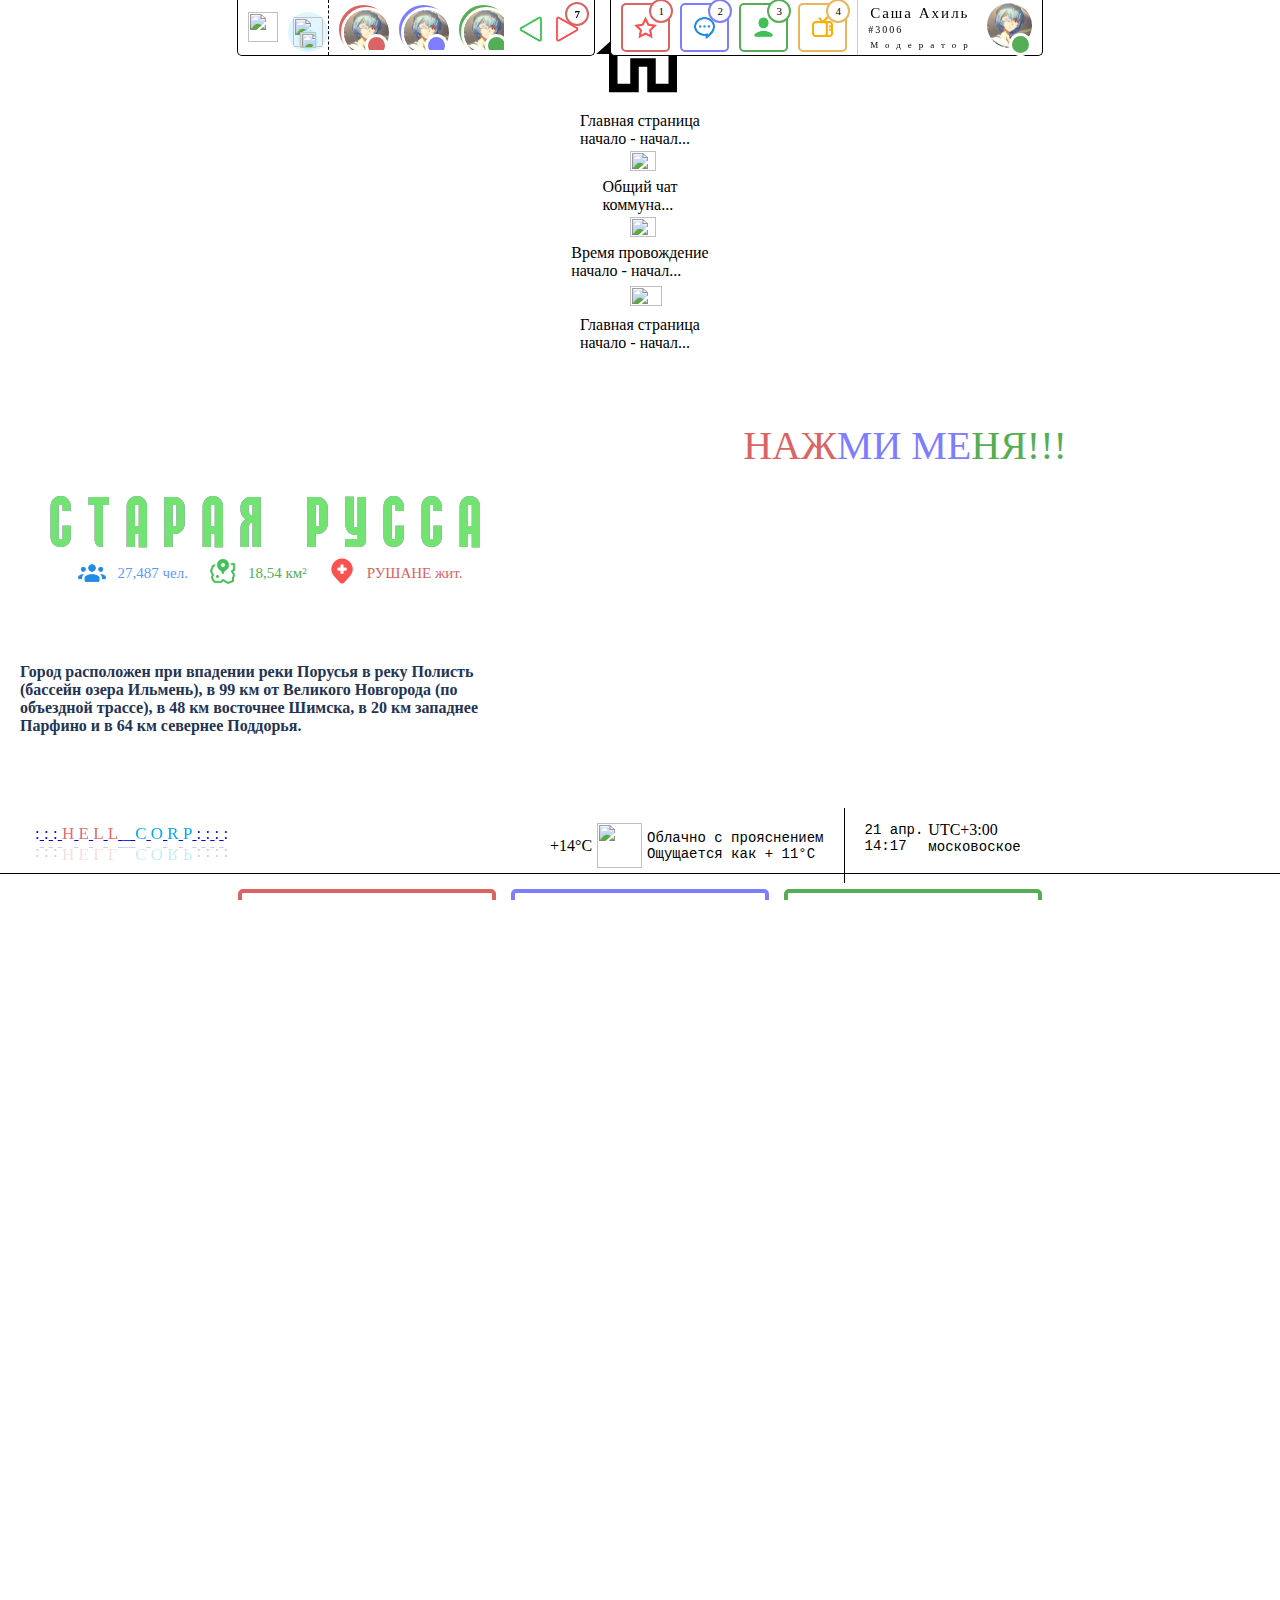
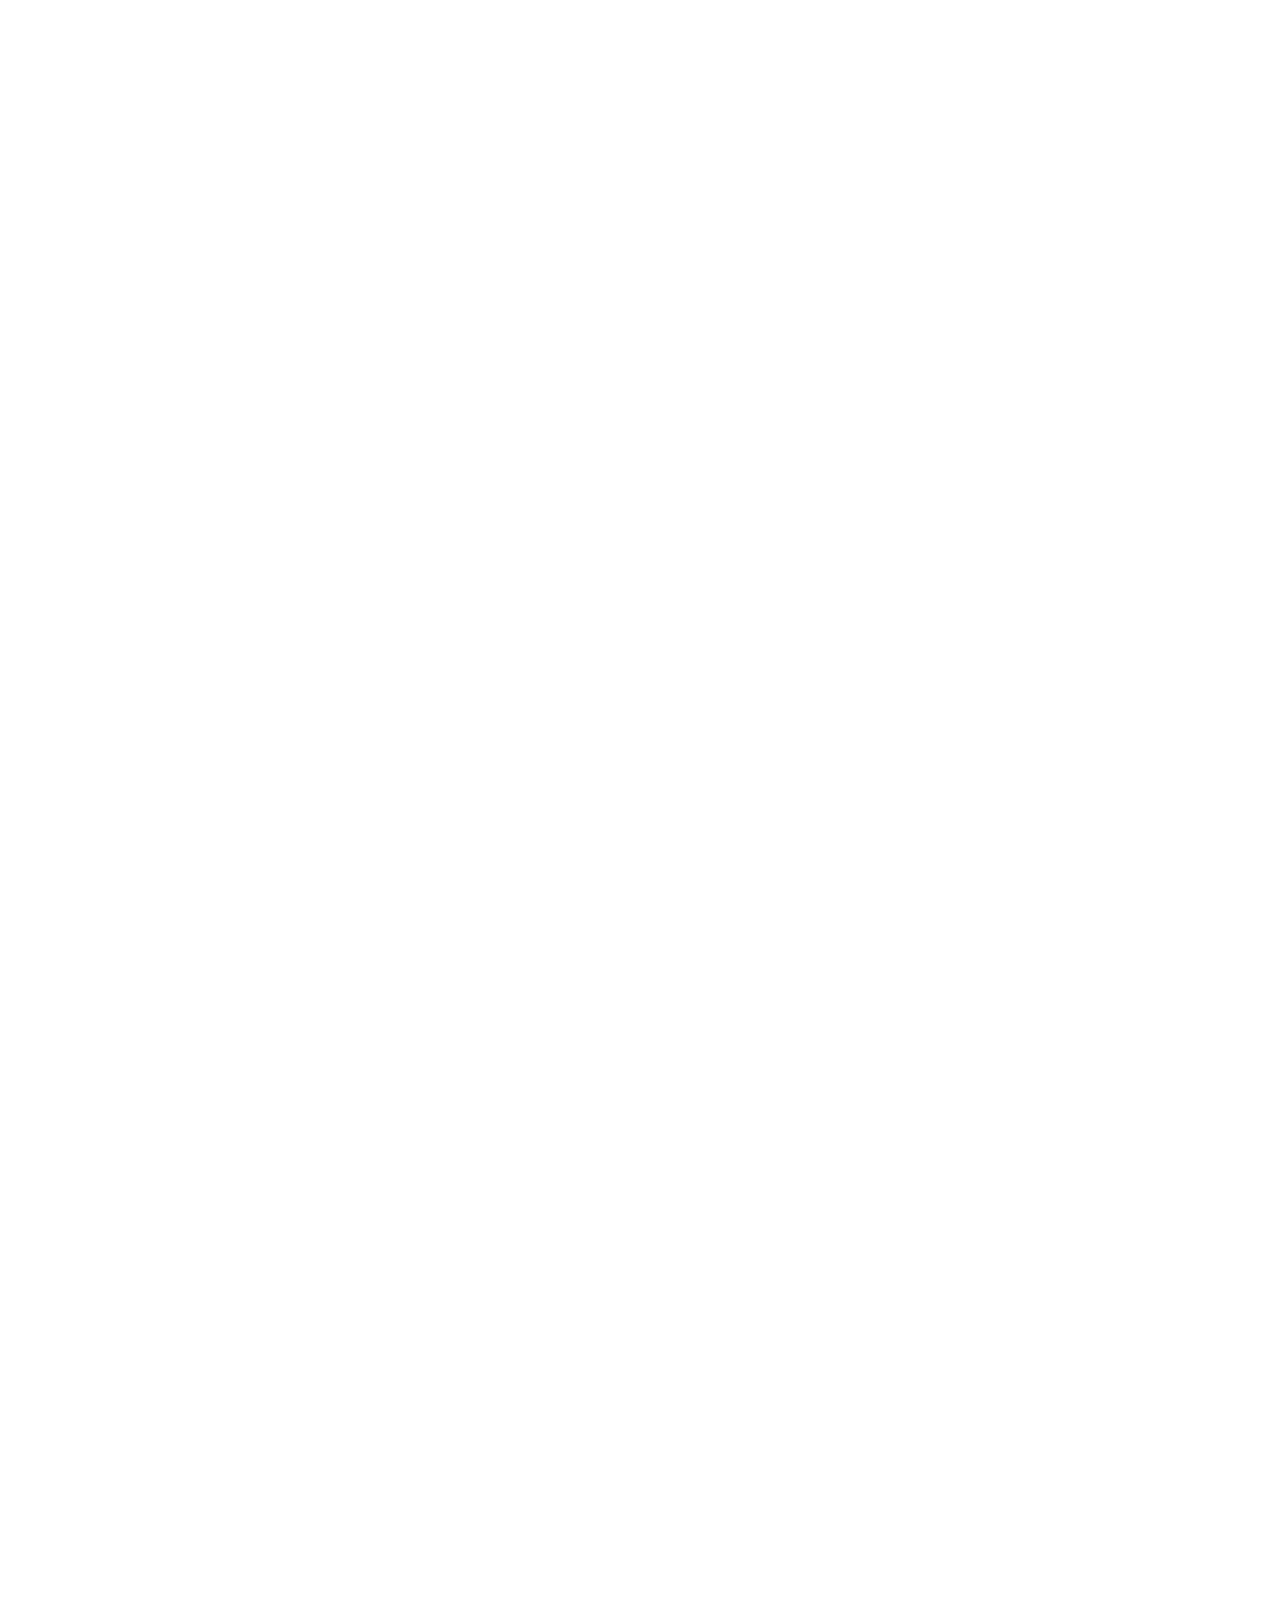
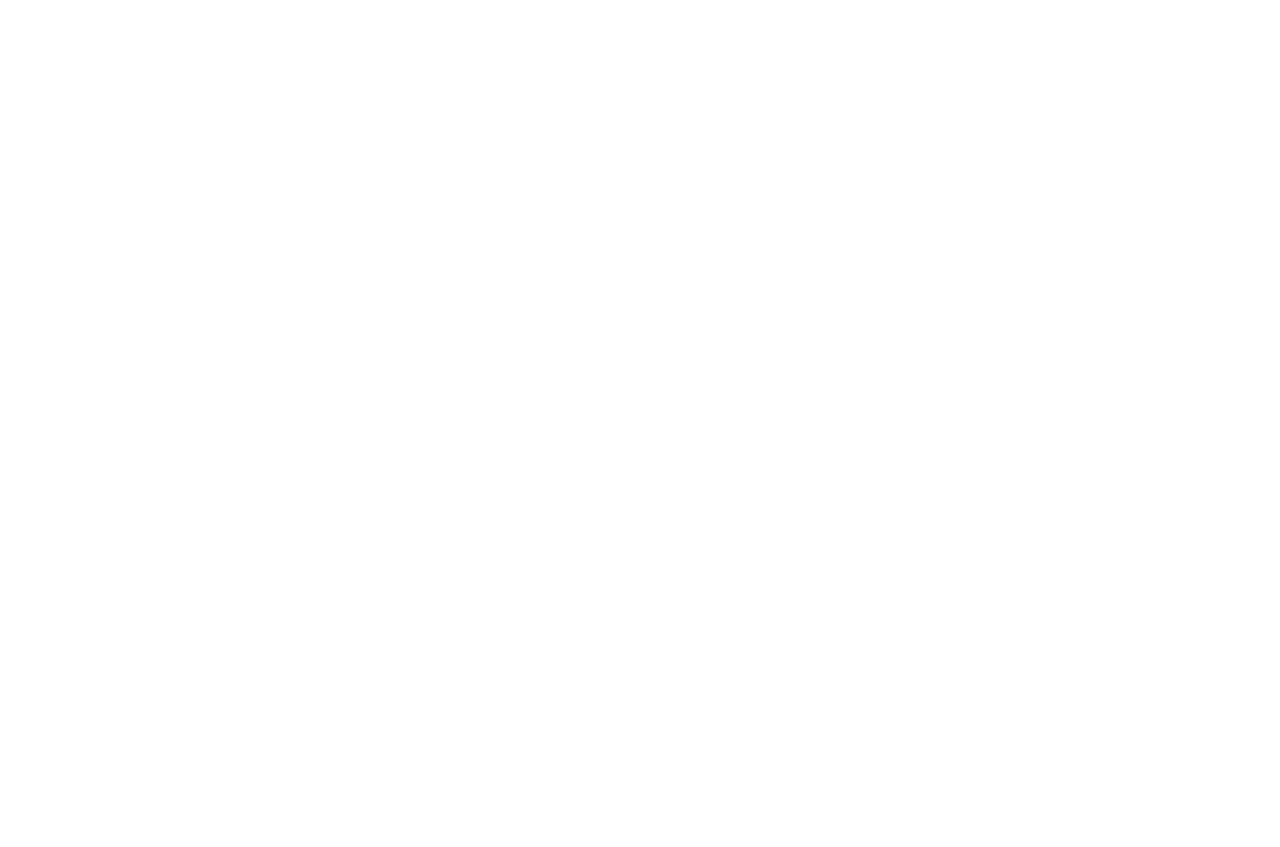
==== commit cfc562b2: "status report 0.1.3" ====
--- a/index.html
+++ b/index.html
@@ -116,132 +116,20 @@
 			<div class="row cursor">
 				<div class="row cursors_setting">
 					<div class="cursor_setting_eye">
-
-						<!-- Зеленый глаз -->
 						<div class="open_eye">
-							<div class="open_eye__">
-								<img src="./images/icons8-показать-96 (1).png">
-							</div>
-							<div class="open_eye__text">
-								<div>
-									Закрыть курсоры
-								</div>
-							</div>
-						</div>
-
-						<!-- Красный глаз -->
+							<img id="open_eye" src="./images/icons8-показать-96 (1).png">
+						</div>
 						<div class="hidden_eye">
-							<div class="hidden_eye__">
-								<img src="./images/icons8-спрятать-96 (1).png">
-							</div>
-							<div class="hidden_eye__text">
-								<div>
-									Открыть курсоры
-								</div>
-							</div>
-						</div>
-
+							<img id="hidden_eye" src="./images/icons8-спрятать-96 (1).png">
+						</div>
 					</div>
 					<div class="cursor_setting_friends">
-						<!-- Символичный переключатель в выборе друзей -->
 						<div class="plus">
 							<img src="./images/icons8-сложение-50.png">
 						</div>						
 						<div class="friends">
 							<img src="./images/icons8-пользователь-90.png">
-						</div>
-						<!-- Список выбора друзей -->
-						<div class="friends_add__cursors">
-								<!-- menu -->
-							<div class="column friends_add__cursors_">
-								<div class="column friends_add__cursors_menu">
-									<div class="row friends_add__cursors_menu_one">
-										<div class="friends_add__cursors_menu_one__text">
-											Выбрать друга
-										</div>
-										<div class="friends_add__cursors_menu_one__text_">
-											<div class="center friends_add__cursors_menu_one__text__">
-												<img src="./images/icons8-ме2ню-2-100.png">
-											</div>
-											<div class="friends_add__cursors_menu_one__text_hover">
-												<div>
-													Функция для добавления своих друзей в список курсоров, примечание, друзья могут переключить на пост!
-												</div>
-											</div>
-										</div>
-									</div>
-									<div class="row friends_add__cursors_menu_two">
-										<div class="row friends_add__cursors_menu_two_">
-											<img src="./images/icons8-пользователь-90 (1).png">
-											<div>
-												1
-											</div>
-											<div>
-												онлайн
-											</div>
-										</div>
-										<div class="row quantity">
-											<div>0</div>
-											<div>/10 Добавлено</div>
-										</div>
-									</div>
-								</div>
-								<!-- content -->
-								<div class="friends_add__cursors_content">
-
-									<!-- Блок -->
-									<div class="row friends_add__cursors_content_">
-										<div class="center friends_add__cursors_content__image">
-											<img src="./images/1670482947_47-kartinkin-net-p-ayanami-rei-kartinki-vkontakte-62.jpg">
-											<div class="network_indicator"></div>
-											<div class="row friends_add__cursors_content_menu">
-												<div class="row friends_add__cursors_content_menu__chat">
-													<img src="./images/icons8-облако-диалога-с-точками-96.png">
-													<div>
-														Посмотреть чат
-													</div>
-												</div>
-												<div class="row friends_add__cursors_content_menu__delete">
-													<img src="./images/icons8-пользователь-90 (2).png">
-													<div>
-														Удалить из друзей
-													</div>
-												</div>
-											</div>
-										</div>
-										<div class="column friends_add__cursors_content__">
-											<div class="friends_add__cursors_content__header">
-												Саша Ахиль#3003
-											</div>
-											<div class="row friends_add__cursors_content__cursive">
-												<img src="./images/icons8-в-сети-96.png">
-												<div>В сети</div>
-											</div>
-										</div>
-
-										<!-- Вкл \ выкл друга, переключатель -->
-										<div class="friends_add__cursors_content__button">
-
-											<!-- Включить друга -->
-											<div class="friends_add__green">
-												<div class="friends_add__green__">
-													<img src="./images/icons8-галочка-100.png">	
-												</div>
-											</div>
-
-											<!-- Выключить друга -->
-											<div class="friends_add__red">
-												<div class="friends_add__red__">
-													<img src="./images/icons8-удалить-96.png">
-												</div>
-											</div>
-											
-										</div>
-
-									</div>
-								</div>
-							</div>	
-						</div>
+						</div>					
 					</div>
 				</div>
 				<div class="row cursors">
@@ -251,9 +139,6 @@
 							<div class="notification">
 								<div style="background: #da6363;"></div>
 							</div>
-							<div class="cursors_grid_block__name">
-								Саша Ахиль#3003
-							</div>
 						</div>
 						<div class="cursors_grid_block" style="background: #7d7dff;">
 							<img class="rotate" src="./images/1670482947_47-kartinkin-net-p-ayanami-rei-kartinki-vkontakte-62.jpg">
@@ -284,7 +169,7 @@
 					</div>						
 					<div class="right_switch_triangle">
 						<div class="center right_other_">
-							<div id='number__blocks'></div>
+							<div>7</div>
 						</div>							
 						<div class="right_triangle">
 							<img style="display: none;" class="right" src="./images/icons8-треугольник-96 (7).png">
@@ -295,7 +180,6 @@
 					</div>	
 				</div>
 			</div>
-		
 			<!-- Вторая часть меню -->
 			<div class="row menu">
 				<div class="row menu_icons">
@@ -306,9 +190,6 @@
 						<div class="center asd" style="border: 2px solid #da6363;">
 							<div>1</div>
 						</div>
-						<div class="menu_icons_block__title1">
-							Избранное
-						</div>						
 					</div>
 					<div class="menu_icons_block" style="border: 2px solid #7d7dff;">
 						<div class="center dsa2 expanding_circle_">
@@ -316,10 +197,7 @@
 						</div>
 						<div class="center asd" style="border: 2px solid #7d7dff;">
 							<div>2</div>
-						</div>
-						<div class="menu_icons_block__title2">
-							Чат
-						</div>
+						</div>								
 					</div>
 					<div class="menu_icons_block" style="border: 2px solid #55ad55;">
 						<div class="center dsa3 expanding_circle_" >
@@ -327,9 +205,6 @@
 						</div>	
 						<div class="center asd" style="border: 2px solid #55ad55;">
 							<div>3</div>
-						</div>
-						<div class="menu_icons_block__title3">
-							Друзья
 						</div>								
 					</div>
 					<div class="menu_icons_block" style="border: 2px solid #e9b65d;">
@@ -338,10 +213,7 @@
 						</div>
 						<div class="center asd" style="border: 2px solid #e9b65d;">
 							<div>4</div>
-						</div>	
-						<div class="menu_icons_block__title4">
-							Канал
-						</div>							
+						</div>								
 					</div>
 				</div>
 				<div class="row menu_user">
@@ -366,109 +238,6 @@
 							</div>							
 						</div>
 					</div>
-
-					<!-- Всплывающий контент -->
-					<div class="menu_user__customization">
-						<div class="row menu_user__customization_">
-							<div class="column menu_user__customization__">
-								<!-- Изменение имени -->
-								<input type="text" name="" placeholder="Ваш никнейм..." value='Саша Ахиль'>
-								<!-- В сети -->
-								<div class="menu_user__customization__network">
-									<div class="menu_user__customization__network_">
-										<div class="row menu_user__customization__network__">
-											<img src="./images/icons8-назад-96.png">
-											<img src="./images/icons8-в-сети-96.png">
-											<div class="menu_user__customization__network__text">
-												В сети
-											</div>
-										</div>
-									</div>
-									<!-- Добавный контент -->
-									<div class="menu_user__customization__network__pop_up_window">
-										<div class="column menu_user__customization__network__pop_up_window_">
-											<div class="row menu_user__customization__network__pop_up_window__1">
-												<div class="menu_user__customization__network__pop_up_window__online1">
-													
-												</div>
-												<img src="./images/icons8-в-сети-96.png">
-												<div class="menu_user__customization__network__pop_up_window__text1">
-													В сети
-												</div>
-											</div>
-											<div class="row menu_user__customization__network__pop_up_window__2">
-												<div class="menu_user__customization__network__pop_up_window__online2">
-													
-												</div>
-												<img src="./images/icons8-в-сети-96 (2).png">
-												<div class="menu_user__customization__network__pop_up_window__text2">
-													Не беспокоить
-												</div>
-											</div>
-											<div class="row menu_user__customization__network__pop_up_window__3">
-												<div class="menu_user__customization__network__pop_up_window__online3">
-													
-												</div>
-												<img src="./images/icons8-в-сети-96 (1).png">
-												<div class="menu_user__customization__network__pop_up_window__text3">
-													Не в сети
-												</div>
-											</div>
-										</div>
-									</div>
-								</div>
-								<!-- Сменить акк -->
-								<div class="menu_user__customization__change">
-									<div class="menu_user__customization__change_">
-										<div class="row menu_user__customization__change__">
-											<img src="./images/icons8-назад-96 (1).png">
-											<img src="./images/icons8-персональная-точка-доступа-64.png">
-											<div class="menu_user__customization__change__text">
-												Сменить аккаунт
-											</div>
-										</div>
-									</div>
-									<!-- Добавный контент -->
-									<div class="menu_user__customization__change__window">
-										<div class="column menu_user__customization__change__window_">
-											<div class="row menu_user__customization__change__window__1">
-												<img src="./images/1670482947_47-kartinkin-net-p-ayanami-rei-kartinki-vkontakte-62.jpg">
-												<div class="menu_user__customization__change__window__text">
-													Саша Ахиль#3003
-												</div>
-											</div>
-											<div class="row menu_user__customization__change__window__2">
-												<img src="./images/1670482947_47-kartinkin-net-p-ayanami-rei-kartinki-vkontakte-62.jpg">
-												<div class="menu_user__customization__change__window__text">
-													Дмитрий Суворов#3004
-												</div>
-											</div>
-											<div class="row menu_user__customization__change__window__3">
-												<div class="menu_user__customization__change__window__header">
-													<div>
-														Добавить Акк.
-													</div>
-												</div>
-											</div>
-										</div>
-									</div>
-								</div>
-							</div>
-							<div class="menu_user__customization__image">
-								<div class="menu_user__customization__image_">
-									<img src="./images/1670482947_47-kartinkin-net-p-ayanami-rei-kartinki-vkontakte-62.jpg">
-									<div class="center menu_user__customization__image__">
-										<img src="./images/icons8-галерея-изображений-96 (1).png">
-									</div>
-								</div>
-								<!-- Добавный контент -->
-								<div class="menu_user__customization__image__online">
-									<div></div>
-								</div>
-							</div>
-						</div>
-					</div>
-
 				</div>
 			</div>
 		</div>		
@@ -1992,75 +1761,17 @@
 		</div>
 
 
+
+		<div>
+			
+		</div>
+
+
+
+
 		<!-- Обзор на город -->		
 		<div class="footer center side-bar__slide">
-			<div class="footer__slider">dasf asd f</div>
-			<div class="footer__right">
-				<div class="footer__timeline">
-					<div class="footer__timeline-item">
-						<div class="footer__timeline-item-block">
-							<h2 class="footer__timeline-item-title">Паромный причал</h2>
-							<div class="footer__timeline-item-text">Translation of "Ferry pier" in Russian. паромного причала. Паромный причал. паромный пирс. паромным причалом.</div>
-						</div>
-						<div class="footer__timeline-item-year"><p class="footer__timeline-item-year_text">1945</p></div>
-					</div>
-					<div class="footer__timeline-item">
-						<div class="footer__timeline-item-block">
-							<h2 class="footer__timeline-item-title">Паромный причал</h2>
-							<div class="footer__timeline-item-text">Translation of "Ferry pier" in Russian. паромного причала. Паромный причал. паромный пирс. паромным причалом.</div>
-						</div>
-						<div class="footer__timeline-item-year"><p class="footer__timeline-item-year_text">1977</p></div>
-					</div>
-					<div class="footer__timeline-item">
-						<div class="footer__timeline-item-block">
-							<h2 class="footer__timeline-item-title">Паромный причал</h2>
-							<div class="footer__timeline-item-text">Translation of "Ferry pier" in Russian. паромного причала. Паромный причал. паромный пирс. паромным причалом.</div>
-						</div>
-						<div class="footer__timeline-item-year"><p class="footer__timeline-item-year_text">1999</p></div>
-					</div>
-					<div class="footer__timeline-item">
-						<div class="footer__timeline-item-block">
-							<h2 class="footer__timeline-item-title">Паромный причал</h2>
-							<div class="footer__timeline-item-text">Translation of "Ferry pier" in Russian. паромного причала. Паромный причал. паромный пирс. паромным причалом.</div>
-						</div>
-						<div class="footer__timeline-item-year"><p class="footer__timeline-item-year_text">2015</p></div>
-					</div>
-					<div class="footer__timeline-item">
-						<div class="footer__timeline-item-block">
-							<h2 class="footer__timeline-item-title">Паромный причал</h2>
-							<div class="footer__timeline-item-text">Translation of "Ferry pier" in Russian. паромного причала. Паромный причал. паромный пирс. паромным причалом.</div>
-						</div>
-						<div class="footer__timeline-item-year"><p class="footer__timeline-item-year_text">2022</p></div>
-					</div>
-					<div class="footer__timeline-item">
-						<div class="footer__timeline-item-block">
-							<h2 class="footer__timeline-item-title">Паромный причал</h2>
-							<div class="footer__timeline-item-text">Translation of "Ferry pier" in Russian. паромного причала. Паромный причал. паромный пирс. паромным причалом.</div>
-						</div>
-						<div class="footer__timeline-item-year"><p class="footer__timeline-item-year_text">2023</p></div>
-					</div>
-				</div>
-			</div>
-			<div class="footer__bottom">
-				<div class="footer__bottom-left">
-					<h3 class="footer__bottom-title">Создатели:</h3>
-					<ul class="footer__bottom-list">
-						<li class="footer__bottom-item">
-							<a href="#" class="footer__bottom-link">
-								<img src="./images/vk/vk.svg" alt="" class="footer__bottom-img">
-							</a>
-						</li>
-						<li class="footer__bottom-item">
-							<a href="#" class="footer__bottom-link">
-								<img src="./images/discord.svg" alt="" class="footer__bottom-img">
-							</a>
-						</li>
-					</ul>
-				</div>
-				<div class="footer__bottom-right">
-					<h3 class="footer__bottom-title">Поддержка сайта:)</h3>
-				</div>
-			</div>
+			<h2>История города</h2>
 		</div>
 	</div>
 	<script type="text/javascript" src="./js/index.js"></script>
--- a/css/index.css
+++ b/css/index.css
@@ -72,10 +72,6 @@
 	display: flex;
 	justify-content: center;
 	align-items: center;
-}
-
-.__none {
-	display: none;
 }
 
 :root {
@@ -3644,105 +3640,58 @@
 /* ===== footer ======= */
 
 .footer {
-	display: grid;
-    grid-template-columns: 1fr 1fr;
-    grid-template-rows: auto 150px;
-    grid-gap: 30px;
+	display: flex;
+	align-items: center;
+	justify-content: center;
     padding: 20px;
     padding-top: 75px;
     padding-right: 52px;
     width: 100%;
     height: 100vh;
-	background: linear-gradient(211deg, rgb(233 104 104 / 36%) 34%, rgb(255 133 133 / 48%) 34%, rgb(0 236 255) 100%);
-}
-
-.footer__slider {
-    width: 100%;
-	height: 100%;
-}
-
-.footer__right {
-	position: relative;
-	overflow-y: scroll;
-    max-height: 100%;
-    height: 100%;
-    grid-row: 1/3;
-    grid-column: 2/ 3;
-}
-
-.footer__timeline {
-	padding-right: 10px;
-}
-
-.footer__timeline-item-title,
-.footer__timeline-item-text,
-.footer__timeline-item-year {
-	font-family: var(--font-open);
-}
-
-.footer__timeline-item {
-	display: grid;
-    grid-template-columns: 1fr 120px;
-    margin-bottom: 15px;
-    background: #ffffffbf;
-    border-radius: 20px;
-}
-
-.footer__timeline-item:nth-child(even) {
-	grid-template-columns: 120px 1fr;
-}
-
-.footer__timeline-item:nth-child(even) .footer__timeline-item-block {
-	grid-column: 2 / 3;
-	grid-row: 1 / 2;
-}
-
-.footer__timeline-item:nth-child(even) .footer__timeline-item-year {
-	grid-column: 1 / 2;
-	grid-row: 1 / 2;
-}
-
-.footer__timeline-item-block {
-	padding: 25px;
-}
-
-.footer__timeline-item-title {
-	margin-bottom: 10px;
-    font-size: 22px;
-    color: var(--background_orange);
-    font-weight: 700;
-}
-
-.footer__timeline-item-text {
-	font-size: 18px;
-}
-
-.footer__timeline-item-year {
-	background: url(../images/clock.svg) center / 115px no-repeat, var(--color_blue);
-    display: flex;
-    align-items: center;
-    justify-content: center;
-}
-
-.footer__timeline-item-year_text {
-	color: #fff;
-    font-size: 23px;
-    font-weight: 700;
-    letter-spacing: 2px;
-}
-
-.footer__bottom {
-	display: grid;
-	grid-template-columns: 1fr 1fr;
-	grid-gap: 15px;
-}
-
-.footer__bottom-list {
-	display: flex;
-}
-
-.footer__bottom-link {
-	display: block;
-	width: 30px;
-	height: 30px;
-}
+	background: linear-gradient(180deg, #0391D0 0%, #E96868 100%);
+}
+
+.footer h2 {
+	font-family: 'Inter', sans-serif;
+	font-style: italic;
+	font-weight: 200;
+	font-size: 38px;
+	line-height: 46px;
+	text-transform: uppercase;
+
+	color: #FFFFFF;
+
+	animation: myAnim 7s ease 0s infinite normal forwards;
+}
+
+@keyframes myAnim {
+	0% {
+		transform: translate(0);
+		opacity: 1;
+	}
+
+	20% {
+		transform: translate(7px, 5px);
+		opacity: 0.5;
+	}
+
+	40% {
+		transform: translate(-6px, 3px);
+		opacity: 0.4;
+	}
+
+	60% {
+		transform: translate(14px, 11px);
+		opacity: 0.3;
+	}
+
+	80% {
+		transform: translate(3px, -2px);
+		opacity: 0.5;
+	}
+
+	100% {
+		transform: translate(0);
+		opacity: 1;
+	}
+}
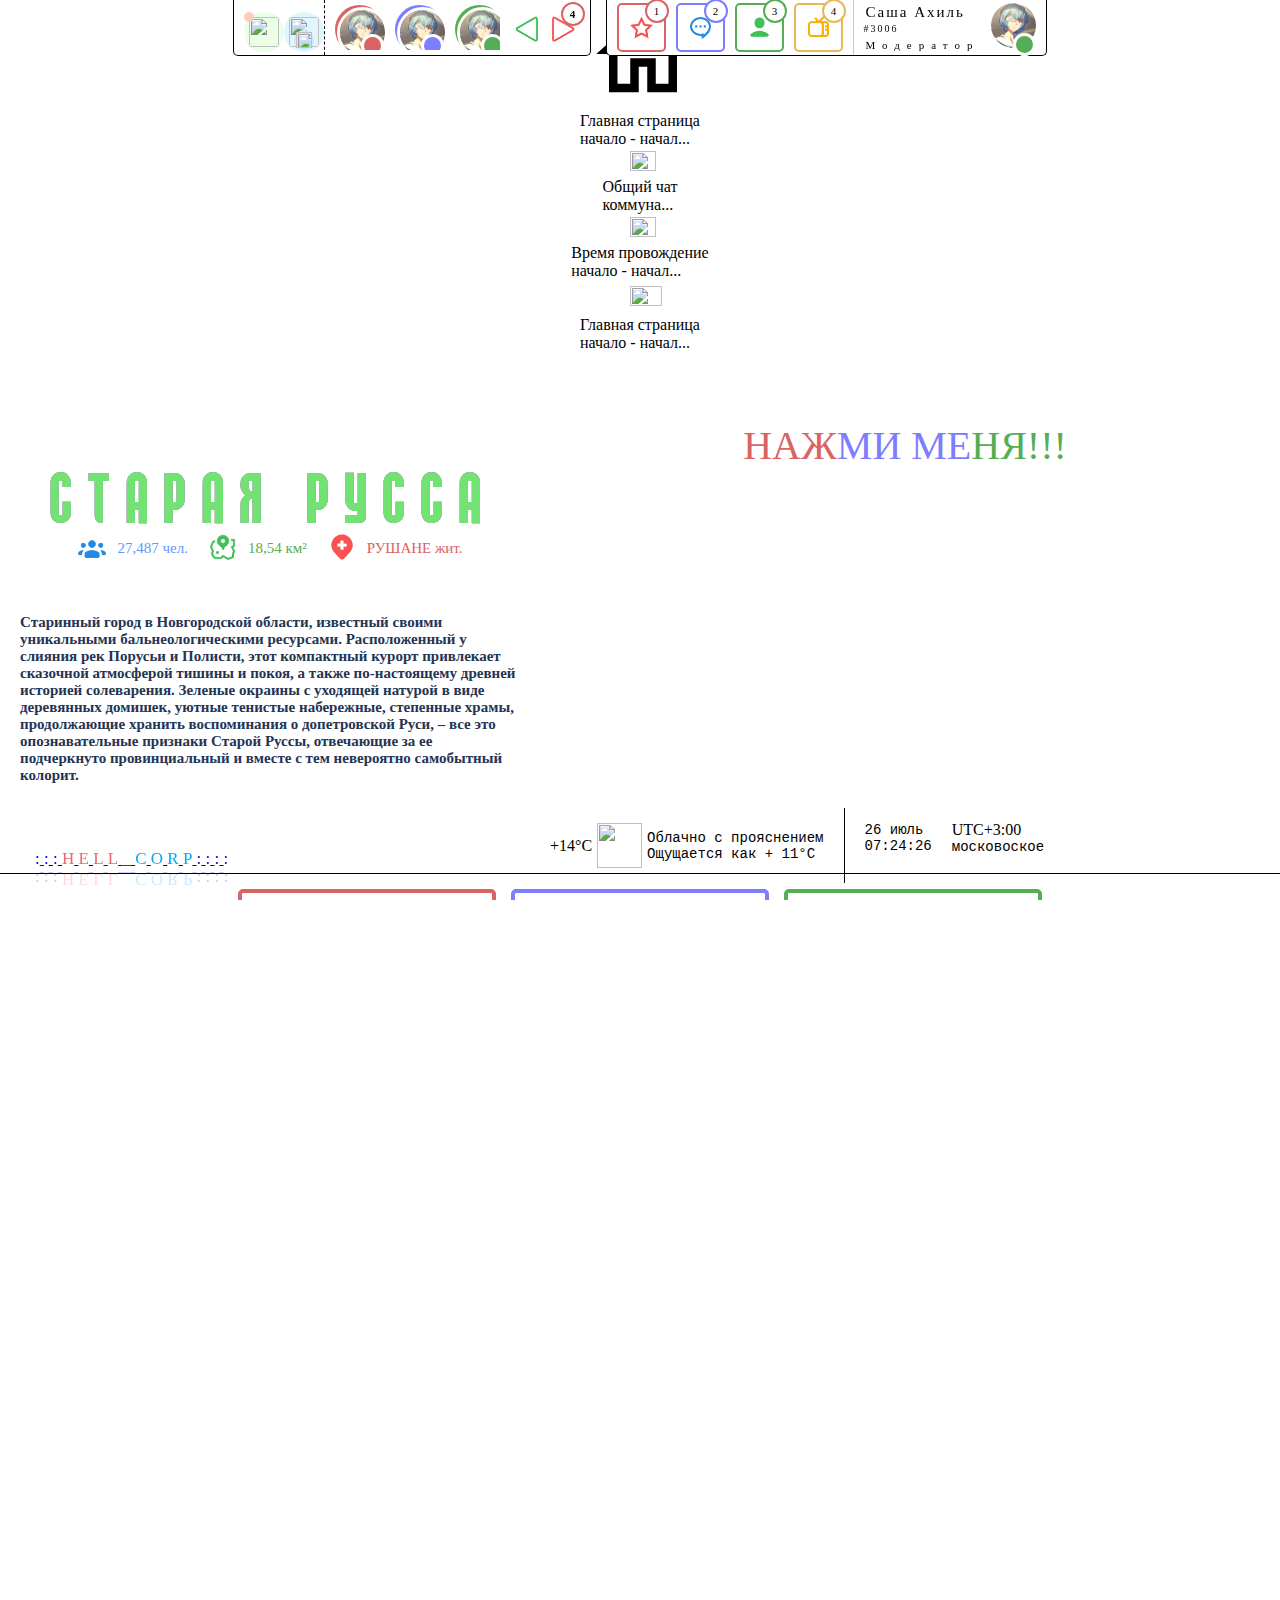
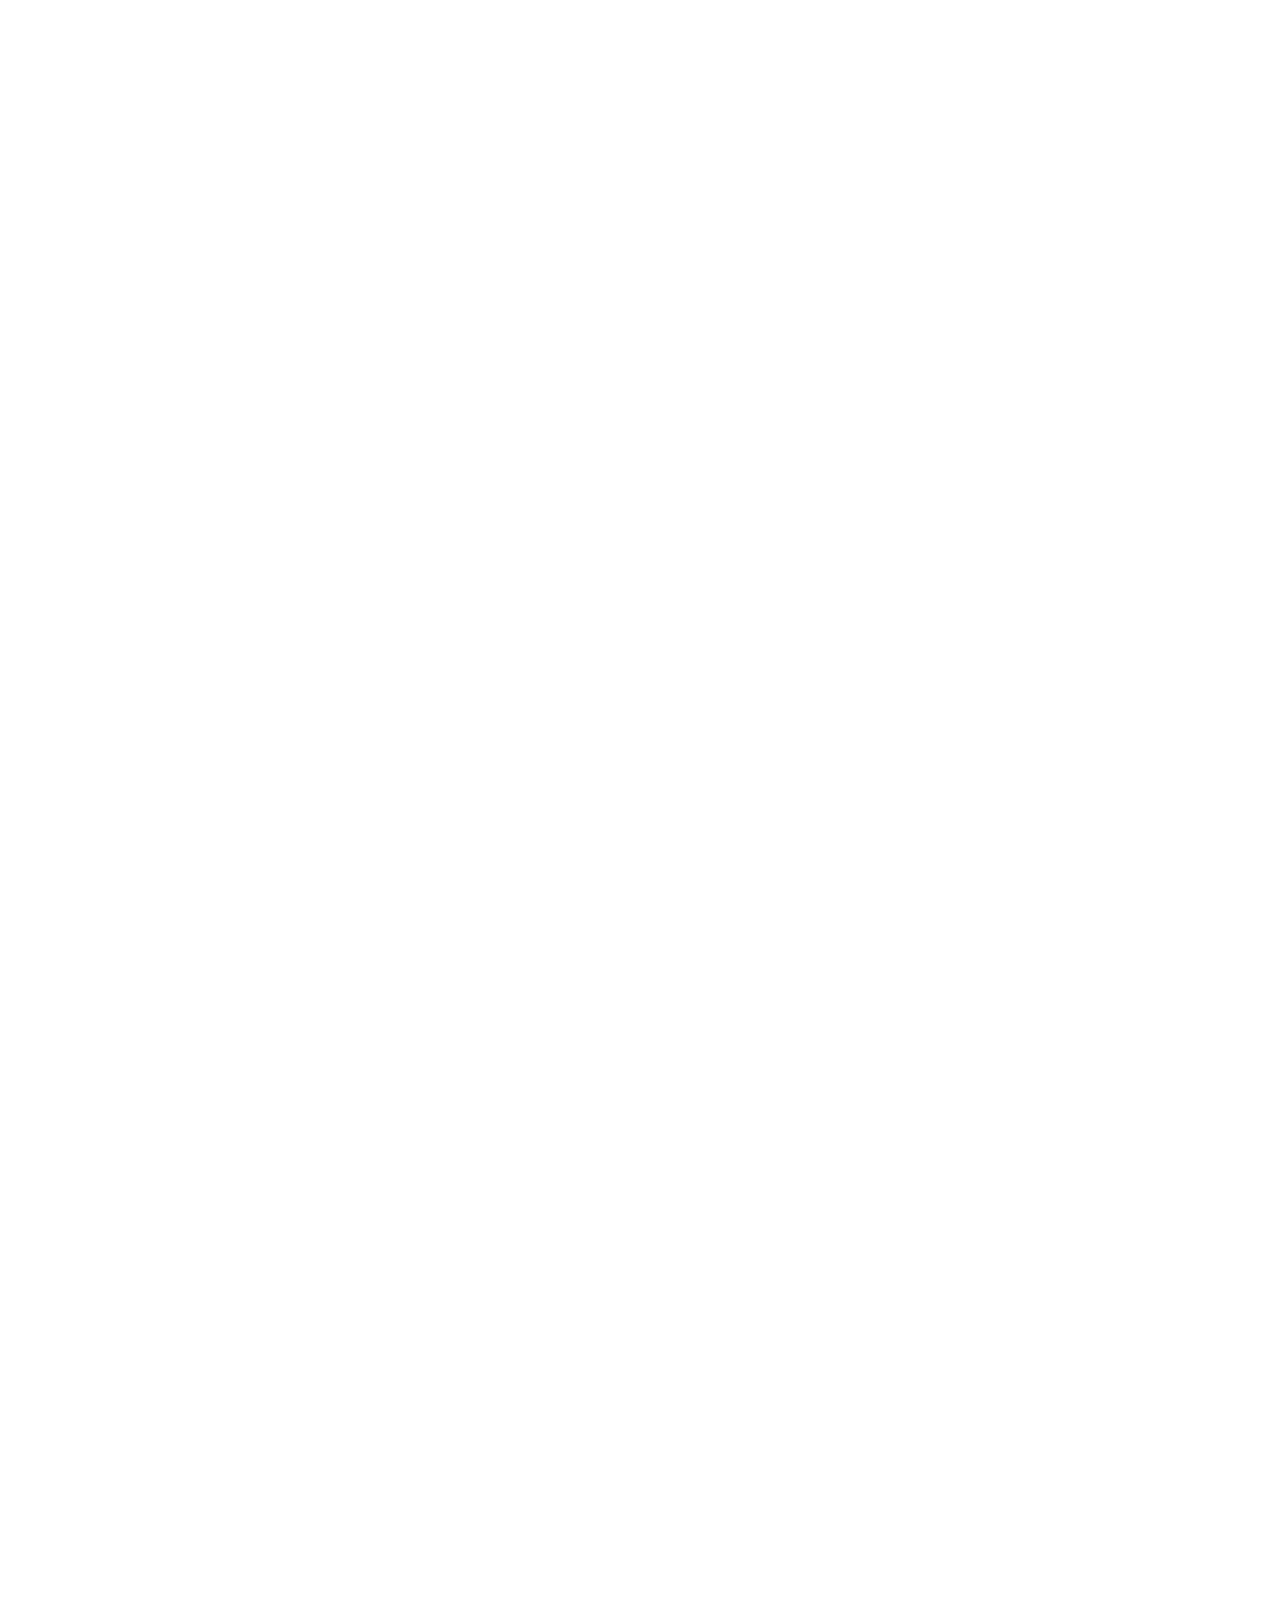
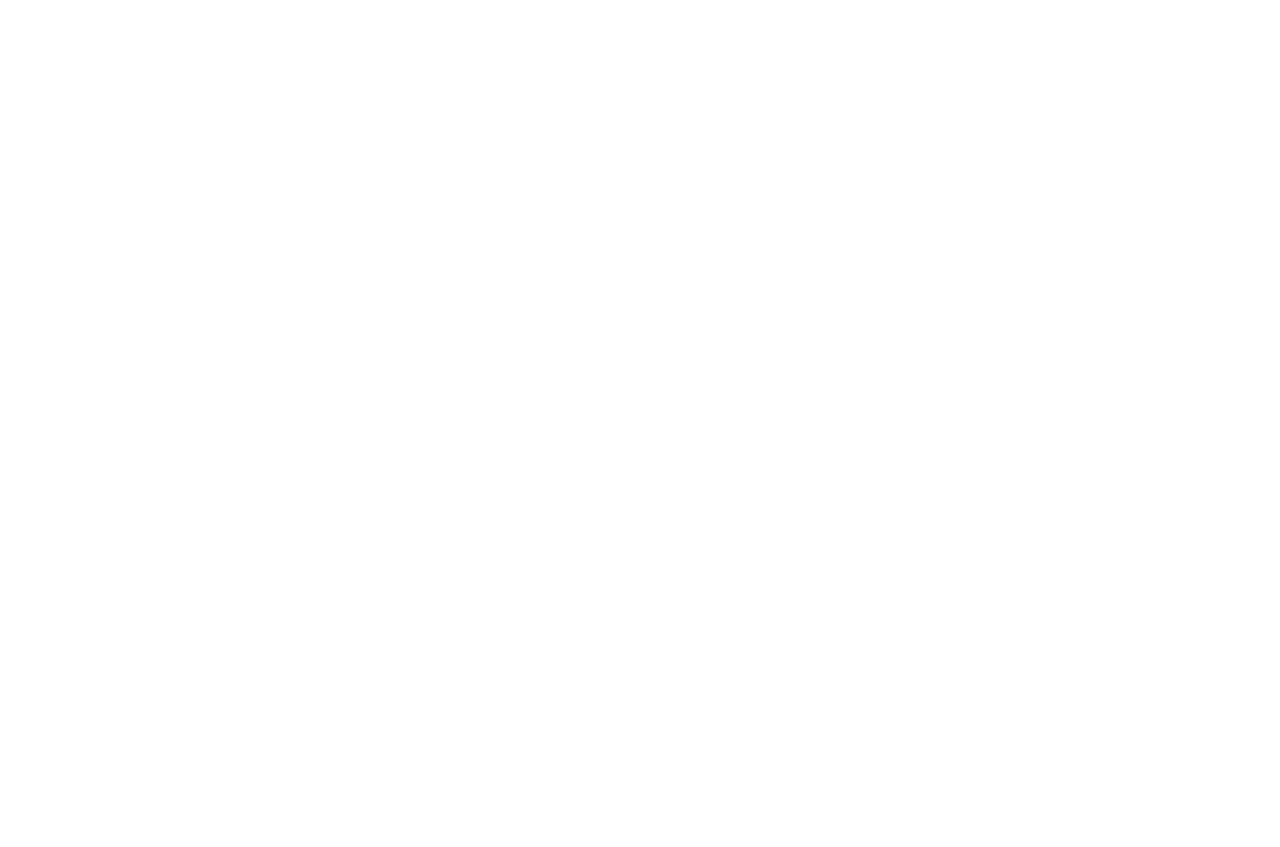
==== commit 2a26ff3e: "ььь" ====
--- a/index.html
+++ b/index.html
@@ -116,20 +116,132 @@
 			<div class="row cursor">
 				<div class="row cursors_setting">
 					<div class="cursor_setting_eye">
+
+						<!-- Зеленый глаз -->
 						<div class="open_eye">
-							<img id="open_eye" src="./images/icons8-показать-96 (1).png">
-						</div>
+							<div class="open_eye__">
+								<img src="./images/icons8-показать-96 (1).png">
+							</div>
+							<div class="open_eye__text">
+								<div>
+									Закрыть курсоры
+								</div>
+							</div>
+						</div>
+
+						<!-- Красный глаз -->
 						<div class="hidden_eye">
-							<img id="hidden_eye" src="./images/icons8-спрятать-96 (1).png">
-						</div>
+							<div class="hidden_eye__">
+								<img src="./images/icons8-спрятать-96 (1).png">
+							</div>
+							<div class="hidden_eye__text">
+								<div>
+									Открыть курсоры
+								</div>
+							</div>
+						</div>
+
 					</div>
 					<div class="cursor_setting_friends">
+						<!-- Символичный переключатель в выборе друзей -->
 						<div class="plus">
 							<img src="./images/icons8-сложение-50.png">
 						</div>						
 						<div class="friends">
 							<img src="./images/icons8-пользователь-90.png">
-						</div>					
+						</div>
+						<!-- Список выбора друзей -->
+						<div class="friends_add__cursors">
+								<!-- menu -->
+							<div class="column friends_add__cursors_">
+								<div class="column friends_add__cursors_menu">
+									<div class="row friends_add__cursors_menu_one">
+										<div class="friends_add__cursors_menu_one__text">
+											Выбрать друга
+										</div>
+										<div class="friends_add__cursors_menu_one__text_">
+											<div class="center friends_add__cursors_menu_one__text__">
+												<img src="./images/icons8-ме2ню-2-100.png">
+											</div>
+											<div class="friends_add__cursors_menu_one__text_hover">
+												<div>
+													Функция для добавления своих друзей в список курсоров, примечание, друзья могут переключить на пост!
+												</div>
+											</div>
+										</div>
+									</div>
+									<div class="row friends_add__cursors_menu_two">
+										<div class="row friends_add__cursors_menu_two_">
+											<img src="./images/icons8-пользователь-90 (1).png">
+											<div>
+												1
+											</div>
+											<div>
+												онлайн
+											</div>
+										</div>
+										<div class="row quantity">
+											<div>0</div>
+											<div>/10 Добавлено</div>
+										</div>
+									</div>
+								</div>
+								<!-- content -->
+								<div class="friends_add__cursors_content">
+
+									<!-- Блок -->
+									<div class="row friends_add__cursors_content_">
+										<div class="center friends_add__cursors_content__image">
+											<img src="./images/1670482947_47-kartinkin-net-p-ayanami-rei-kartinki-vkontakte-62.jpg">
+											<div class="network_indicator"></div>
+											<div class="row friends_add__cursors_content_menu">
+												<div class="row friends_add__cursors_content_menu__chat">
+													<img src="./images/icons8-облако-диалога-с-точками-96.png">
+													<div>
+														Посмотреть чат
+													</div>
+												</div>
+												<div class="row friends_add__cursors_content_menu__delete">
+													<img src="./images/icons8-пользователь-90 (2).png">
+													<div>
+														Удалить из друзей
+													</div>
+												</div>
+											</div>
+										</div>
+										<div class="column friends_add__cursors_content__">
+											<div class="friends_add__cursors_content__header">
+												Саша Ахиль#3003
+											</div>
+											<div class="row friends_add__cursors_content__cursive">
+												<img src="./images/icons8-в-сети-96.png">
+												<div>В сети</div>
+											</div>
+										</div>
+
+										<!-- Вкл \ выкл друга, переключатель -->
+										<div class="friends_add__cursors_content__button">
+
+											<!-- Включить друга -->
+											<div class="friends_add__green">
+												<div class="friends_add__green__">
+													<img src="./images/icons8-галочка-100.png">	
+												</div>
+											</div>
+
+											<!-- Выключить друга -->
+											<div class="friends_add__red">
+												<div class="friends_add__red__">
+													<img src="./images/icons8-удалить-96.png">
+												</div>
+											</div>
+											
+										</div>
+
+									</div>
+								</div>
+							</div>	
+						</div>
 					</div>
 				</div>
 				<div class="row cursors">
@@ -139,6 +251,9 @@
 							<div class="notification">
 								<div style="background: #da6363;"></div>
 							</div>
+							<div class="cursors_grid_block__name">
+								Саша Ахиль#3003
+							</div>
 						</div>
 						<div class="cursors_grid_block" style="background: #7d7dff;">
 							<img class="rotate" src="./images/1670482947_47-kartinkin-net-p-ayanami-rei-kartinki-vkontakte-62.jpg">
@@ -169,7 +284,7 @@
 					</div>						
 					<div class="right_switch_triangle">
 						<div class="center right_other_">
-							<div>7</div>
+							<div id='number__blocks'></div>
 						</div>							
 						<div class="right_triangle">
 							<img style="display: none;" class="right" src="./images/icons8-треугольник-96 (7).png">
@@ -180,6 +295,7 @@
 					</div>	
 				</div>
 			</div>
+		
 			<!-- Вторая часть меню -->
 			<div class="row menu">
 				<div class="row menu_icons">
@@ -190,6 +306,9 @@
 						<div class="center asd" style="border: 2px solid #da6363;">
 							<div>1</div>
 						</div>
+						<div class="menu_icons_block__title1">
+							Избранное
+						</div>						
 					</div>
 					<div class="menu_icons_block" style="border: 2px solid #7d7dff;">
 						<div class="center dsa2 expanding_circle_">
@@ -197,7 +316,10 @@
 						</div>
 						<div class="center asd" style="border: 2px solid #7d7dff;">
 							<div>2</div>
-						</div>								
+						</div>
+						<div class="menu_icons_block__title2">
+							Чат
+						</div>
 					</div>
 					<div class="menu_icons_block" style="border: 2px solid #55ad55;">
 						<div class="center dsa3 expanding_circle_" >
@@ -205,6 +327,9 @@
 						</div>	
 						<div class="center asd" style="border: 2px solid #55ad55;">
 							<div>3</div>
+						</div>
+						<div class="menu_icons_block__title3">
+							Друзья
 						</div>								
 					</div>
 					<div class="menu_icons_block" style="border: 2px solid #e9b65d;">
@@ -213,7 +338,10 @@
 						</div>
 						<div class="center asd" style="border: 2px solid #e9b65d;">
 							<div>4</div>
-						</div>								
+						</div>	
+						<div class="menu_icons_block__title4">
+							Канал
+						</div>							
 					</div>
 				</div>
 				<div class="row menu_user">
@@ -238,6 +366,109 @@
 							</div>							
 						</div>
 					</div>
+
+					<!-- Всплывающий контент -->
+					<div class="menu_user__customization">
+						<div class="row menu_user__customization_">
+							<div class="column menu_user__customization__">
+								<!-- Изменение имени -->
+								<input type="text" name="" placeholder="Ваш никнейм..." value='Саша Ахиль'>
+								<!-- В сети -->
+								<div class="menu_user__customization__network">
+									<div class="menu_user__customization__network_">
+										<div class="row menu_user__customization__network__">
+											<img src="./images/icons8-назад-96.png">
+											<img src="./images/icons8-в-сети-96.png">
+											<div class="menu_user__customization__network__text">
+												В сети
+											</div>
+										</div>
+									</div>
+									<!-- Добавный контент -->
+									<div class="menu_user__customization__network__pop_up_window">
+										<div class="column menu_user__customization__network__pop_up_window_">
+											<div class="row menu_user__customization__network__pop_up_window__1">
+												<div class="menu_user__customization__network__pop_up_window__online1">
+													
+												</div>
+												<img src="./images/icons8-в-сети-96.png">
+												<div class="menu_user__customization__network__pop_up_window__text1">
+													В сети
+												</div>
+											</div>
+											<div class="row menu_user__customization__network__pop_up_window__2">
+												<div class="menu_user__customization__network__pop_up_window__online2">
+													
+												</div>
+												<img src="./images/icons8-в-сети-96 (2).png">
+												<div class="menu_user__customization__network__pop_up_window__text2">
+													Не беспокоить
+												</div>
+											</div>
+											<div class="row menu_user__customization__network__pop_up_window__3">
+												<div class="menu_user__customization__network__pop_up_window__online3">
+													
+												</div>
+												<img src="./images/icons8-в-сети-96 (1).png">
+												<div class="menu_user__customization__network__pop_up_window__text3">
+													Не в сети
+												</div>
+											</div>
+										</div>
+									</div>
+								</div>
+								<!-- Сменить акк -->
+								<div class="menu_user__customization__change">
+									<div class="menu_user__customization__change_">
+										<div class="row menu_user__customization__change__">
+											<img src="./images/icons8-назад-96 (1).png">
+											<img src="./images/icons8-персональная-точка-доступа-64.png">
+											<div class="menu_user__customization__change__text">
+												Сменить аккаунт
+											</div>
+										</div>
+									</div>
+									<!-- Добавный контент -->
+									<div class="menu_user__customization__change__window">
+										<div class="column menu_user__customization__change__window_">
+											<div class="row menu_user__customization__change__window__1">
+												<img src="./images/1670482947_47-kartinkin-net-p-ayanami-rei-kartinki-vkontakte-62.jpg">
+												<div class="menu_user__customization__change__window__text">
+													Саша Ахиль#3003
+												</div>
+											</div>
+											<div class="row menu_user__customization__change__window__2">
+												<img src="./images/1670482947_47-kartinkin-net-p-ayanami-rei-kartinki-vkontakte-62.jpg">
+												<div class="menu_user__customization__change__window__text">
+													Дмитрий Суворов#3004
+												</div>
+											</div>
+											<div class="row menu_user__customization__change__window__3">
+												<div class="menu_user__customization__change__window__header">
+													<div>
+														Добавить Акк.
+													</div>
+												</div>
+											</div>
+										</div>
+									</div>
+								</div>
+							</div>
+							<div class="menu_user__customization__image">
+								<div class="menu_user__customization__image_">
+									<img src="./images/1670482947_47-kartinkin-net-p-ayanami-rei-kartinki-vkontakte-62.jpg">
+									<div class="center menu_user__customization__image__">
+										<img src="./images/icons8-галерея-изображений-96 (1).png">
+									</div>
+								</div>
+								<!-- Добавный контент -->
+								<div class="menu_user__customization__image__online">
+									<div></div>
+								</div>
+							</div>
+						</div>
+					</div>
+
 				</div>
 			</div>
 		</div>		
@@ -291,7 +522,7 @@
 					<!-- Описание -->
 					<div class="center description">
 						<div>
-							Город расположен при впадении реки Порусья в реку Полисть (бассейн озера Ильмень), в 99 км от Великого Новгорода (по объездной трассе), в 48 км восточнее Шимска, в 20 км западнее Парфино и в 64 км севернее Поддорья.
+							Старинный город в Новгородской области, известный своими уникальными бальнеологическими ресурсами. Расположенный у слияния рек Порусьи и Полисти, этот компактный курорт привлекает сказочной атмосферой тишины и покоя, а также по-настоящему древней историей солеварения. Зеленые окраины с уходящей натурой в виде деревянных домишек, уютные тенистые набережные, степенные храмы, продолжающие хранить воспоминания о допетровской Руси, – все это опознавательные признаки Старой Руссы, отвечающие за ее подчеркнуто провинциальный и вместе с тем невероятно самобытный колорит.
 						</div>
 					</div>
 					<!-- Третий левый блок -->
@@ -320,8 +551,20 @@
 
 				<!-- Правый блок -->
 				<div class="row map">
+
+
+
+
 					<!-- Фон -->
-					<div></div>
+					<div style="width: 100%;height: 100%;position: absolute;">
+						
+
+					</div>
+
+
+
+
+
 					<!-- Первая часть -->
 					<div class="map_blocks">
 						<div class="row map_title">
@@ -355,8 +598,8 @@
 							<!-- 2 -->
 							<div class="row map_time">
 								<div class="column map_time_">
-									<div>21 апр.</div>
-									<div>14:17</div>
+									<div id="day_staray_russa"></div>
+									<div id="time_staray_russa"></div>
 								</div>
 								<div class="column map_time_information">
 									<div class="utc">UTC+3:00</div>
@@ -377,13 +620,13 @@
 						</div>
 						<div class="column center manual_block_">
 							<div class="manual_block_title">
-								Найти Друзей!
+								Посмотреть город!
 							</div>
 							<div class="manual_block_informing">
-								Особо важный текст Особо важный текст Особо важный текст Особо важный текст 
+								Дождь есть дождь... Но разве можно отказаться от прогулки из-за какого-то там дождя?
 							</div>
 							<div class="center manual_block_button">
-								<div style="background: #da6363;">Нажми меня!</div>
+								<div style="background: #da6363;">Поспешили!</div>
 							</div>									
 						</div>					
 					</div>
@@ -396,10 +639,10 @@
 								Найти Друзей!
 							</div>
 							<div class="manual_block_informing">
-								Особо важный текст Особо важный текст Особо важный текст Особо важный текст 
+								Все хорошие люди — друзья друг другу.
 							</div>
 							<div class="center manual_block_button">
-								<div style="background: #7d7dff;">Нажми меня!</div>
+								<div style="background: #7d7dff;">Подружиться!</div>
 							</div>									
 						</div>					
 					</div>
@@ -409,13 +652,13 @@
 						</div>
 						<div class="column center manual_block_">
 							<div class="manual_block_title">
-								Найти Друзей!
+								Распространить!
 							</div>
 							<div class="manual_block_informing">
-								Особо важный текст Особо важный текст Особо важный текст Особо важный текст 
+								Лучшая защита информации — её распространение.
 							</div>
 							<div class="center manual_block_button">
-								<div style="background: #55ad55;">Нажми меня!</div>
+								<div style="background: #55ad55;">Отправить!</div>
 							</div>									
 						</div>					
 					</div>
@@ -1761,17 +2004,75 @@
 		</div>
 
 
-
-		<div>
-			
-		</div>
-
-
-
-
 		<!-- Обзор на город -->		
 		<div class="footer center side-bar__slide">
-			<h2>История города</h2>
+			<div class="footer__slider">dasf asd f</div>
+			<div class="footer__right">
+				<div class="footer__timeline">
+					<div class="footer__timeline-item">
+						<div class="footer__timeline-item-block">
+							<h2 class="footer__timeline-item-title">Паромный причал</h2>
+							<div class="footer__timeline-item-text">Translation of "Ferry pier" in Russian. паромного причала. Паромный причал. паромный пирс. паромным причалом.</div>
+						</div>
+						<div class="footer__timeline-item-year"><p class="footer__timeline-item-year_text">1945</p></div>
+					</div>
+					<div class="footer__timeline-item">
+						<div class="footer__timeline-item-block">
+							<h2 class="footer__timeline-item-title">Паромный причал</h2>
+							<div class="footer__timeline-item-text">Translation of "Ferry pier" in Russian. паромного причала. Паромный причал. паромный пирс. паромным причалом.</div>
+						</div>
+						<div class="footer__timeline-item-year"><p class="footer__timeline-item-year_text">1977</p></div>
+					</div>
+					<div class="footer__timeline-item">
+						<div class="footer__timeline-item-block">
+							<h2 class="footer__timeline-item-title">Паромный причал</h2>
+							<div class="footer__timeline-item-text">Translation of "Ferry pier" in Russian. паромного причала. Паромный причал. паромный пирс. паромным причалом.</div>
+						</div>
+						<div class="footer__timeline-item-year"><p class="footer__timeline-item-year_text">1999</p></div>
+					</div>
+					<div class="footer__timeline-item">
+						<div class="footer__timeline-item-block">
+							<h2 class="footer__timeline-item-title">Паромный причал</h2>
+							<div class="footer__timeline-item-text">Translation of "Ferry pier" in Russian. паромного причала. Паромный причал. паромный пирс. паромным причалом.</div>
+						</div>
+						<div class="footer__timeline-item-year"><p class="footer__timeline-item-year_text">2015</p></div>
+					</div>
+					<div class="footer__timeline-item">
+						<div class="footer__timeline-item-block">
+							<h2 class="footer__timeline-item-title">Паромный причал</h2>
+							<div class="footer__timeline-item-text">Translation of "Ferry pier" in Russian. паромного причала. Паромный причал. паромный пирс. паромным причалом.</div>
+						</div>
+						<div class="footer__timeline-item-year"><p class="footer__timeline-item-year_text">2022</p></div>
+					</div>
+					<div class="footer__timeline-item">
+						<div class="footer__timeline-item-block">
+							<h2 class="footer__timeline-item-title">Паромный причал</h2>
+							<div class="footer__timeline-item-text">Translation of "Ferry pier" in Russian. паромного причала. Паромный причал. паромный пирс. паромным причалом.</div>
+						</div>
+						<div class="footer__timeline-item-year"><p class="footer__timeline-item-year_text">2023</p></div>
+					</div>
+				</div>
+			</div>
+			<div class="footer__bottom">
+				<div class="footer__bottom-left">
+					<h3 class="footer__bottom-title">Создатели:</h3>
+					<ul class="footer__bottom-list">
+						<li class="footer__bottom-item">
+							<a href="#" class="footer__bottom-link">
+								<img src="./images/vk/vk.svg" alt="" class="footer__bottom-img">
+							</a>
+						</li>
+						<li class="footer__bottom-item">
+							<a href="#" class="footer__bottom-link">
+								<img src="./images/discord.svg" alt="" class="footer__bottom-img">
+							</a>
+						</li>
+					</ul>
+				</div>
+				<div class="footer__bottom-right">
+					<h3 class="footer__bottom-title">Поддержка сайта:)</h3>
+				</div>
+			</div>
 		</div>
 	</div>
 	<script type="text/javascript" src="./js/index.js"></script>
--- a/css/index.css
+++ b/css/index.css
@@ -72,6 +72,10 @@
 	display: flex;
 	justify-content: center;
 	align-items: center;
+}
+
+.__none {
+	display: none;
 }
 
 :root {
@@ -230,7 +234,7 @@
 /* Описание */
 .description {
     font-family: 'text_mini';
-    font-size: 16px;
+    font-size: 15px;
     font-weight: 900;
     color: #243453;
 }
@@ -347,7 +351,7 @@
 
     height: 60px;
 
-	gap: 5px;
+	gap: 20px;
 	padding-bottom: 15px;
 	padding-left: 20px;
 	margin-left: 20px;
@@ -524,6 +528,7 @@
 .manual_block_informing {
 	font-family: 'text_mini';
     font-size: 16px;
+    font-weight: 700;    
     text-align: center;
 	padding: 5px 10px 5px 10px ;
 }
@@ -3640,58 +3645,105 @@
 /* ===== footer ======= */
 
 .footer {
-	display: flex;
-	align-items: center;
-	justify-content: center;
+	display: grid;
+    grid-template-columns: 1fr 1fr;
+    grid-template-rows: auto 150px;
+    grid-gap: 30px;
     padding: 20px;
     padding-top: 75px;
     padding-right: 52px;
     width: 100%;
     height: 100vh;
-	background: linear-gradient(180deg, #0391D0 0%, #E96868 100%);
-}
-
-.footer h2 {
-	font-family: 'Inter', sans-serif;
-	font-style: italic;
-	font-weight: 200;
-	font-size: 38px;
-	line-height: 46px;
-	text-transform: uppercase;
-
-	color: #FFFFFF;
-
-	animation: myAnim 7s ease 0s infinite normal forwards;
-}
-
-@keyframes myAnim {
-	0% {
-		transform: translate(0);
-		opacity: 1;
-	}
-
-	20% {
-		transform: translate(7px, 5px);
-		opacity: 0.5;
-	}
-
-	40% {
-		transform: translate(-6px, 3px);
-		opacity: 0.4;
-	}
-
-	60% {
-		transform: translate(14px, 11px);
-		opacity: 0.3;
-	}
-
-	80% {
-		transform: translate(3px, -2px);
-		opacity: 0.5;
-	}
-
-	100% {
-		transform: translate(0);
-		opacity: 1;
-	}
-}
+	background: linear-gradient(211deg, rgb(233 104 104 / 36%) 34%, rgb(255 133 133 / 48%) 34%, rgb(0 236 255) 100%);
+}
+
+.footer__slider {
+    width: 100%;
+	height: 100%;
+}
+
+.footer__right {
+	position: relative;
+	overflow-y: scroll;
+    max-height: 100%;
+    height: 100%;
+    grid-row: 1/3;
+    grid-column: 2/ 3;
+}
+
+.footer__timeline {
+	padding-right: 10px;
+}
+
+.footer__timeline-item-title,
+.footer__timeline-item-text,
+.footer__timeline-item-year {
+	font-family: var(--font-open);
+}
+
+.footer__timeline-item {
+	display: grid;
+    grid-template-columns: 1fr 120px;
+    margin-bottom: 15px;
+    background: #ffffffbf;
+    border-radius: 20px;
+}
+
+.footer__timeline-item:nth-child(even) {
+	grid-template-columns: 120px 1fr;
+}
+
+.footer__timeline-item:nth-child(even) .footer__timeline-item-block {
+	grid-column: 2 / 3;
+	grid-row: 1 / 2;
+}
+
+.footer__timeline-item:nth-child(even) .footer__timeline-item-year {
+	grid-column: 1 / 2;
+	grid-row: 1 / 2;
+}
+
+.footer__timeline-item-block {
+	padding: 25px;
+}
+
+.footer__timeline-item-title {
+	margin-bottom: 10px;
+    font-size: 22px;
+    color: var(--background_orange);
+    font-weight: 700;
+}
+
+.footer__timeline-item-text {
+	font-size: 18px;
+}
+
+.footer__timeline-item-year {
+	background: url(../images/clock.svg) center / 115px no-repeat, var(--color_blue);
+    display: flex;
+    align-items: center;
+    justify-content: center;
+}
+
+.footer__timeline-item-year_text {
+	color: #fff;
+    font-size: 23px;
+    font-weight: 700;
+    letter-spacing: 2px;
+}
+
+.footer__bottom {
+	display: grid;
+	grid-template-columns: 1fr 1fr;
+	grid-gap: 15px;
+}
+
+.footer__bottom-list {
+	display: flex;
+}
+
+.footer__bottom-link {
+	display: block;
+	width: 30px;
+	height: 30px;
+}
--- a/css/custom.css
+++ b/css/custom.css
@@ -1742,7 +1742,7 @@
 .menu_user_post {
 	padding: 2px;
 	background: white;
-    font-size: 9px;
+    font-size: 11px;
     letter-spacing: 7px;
 }
 
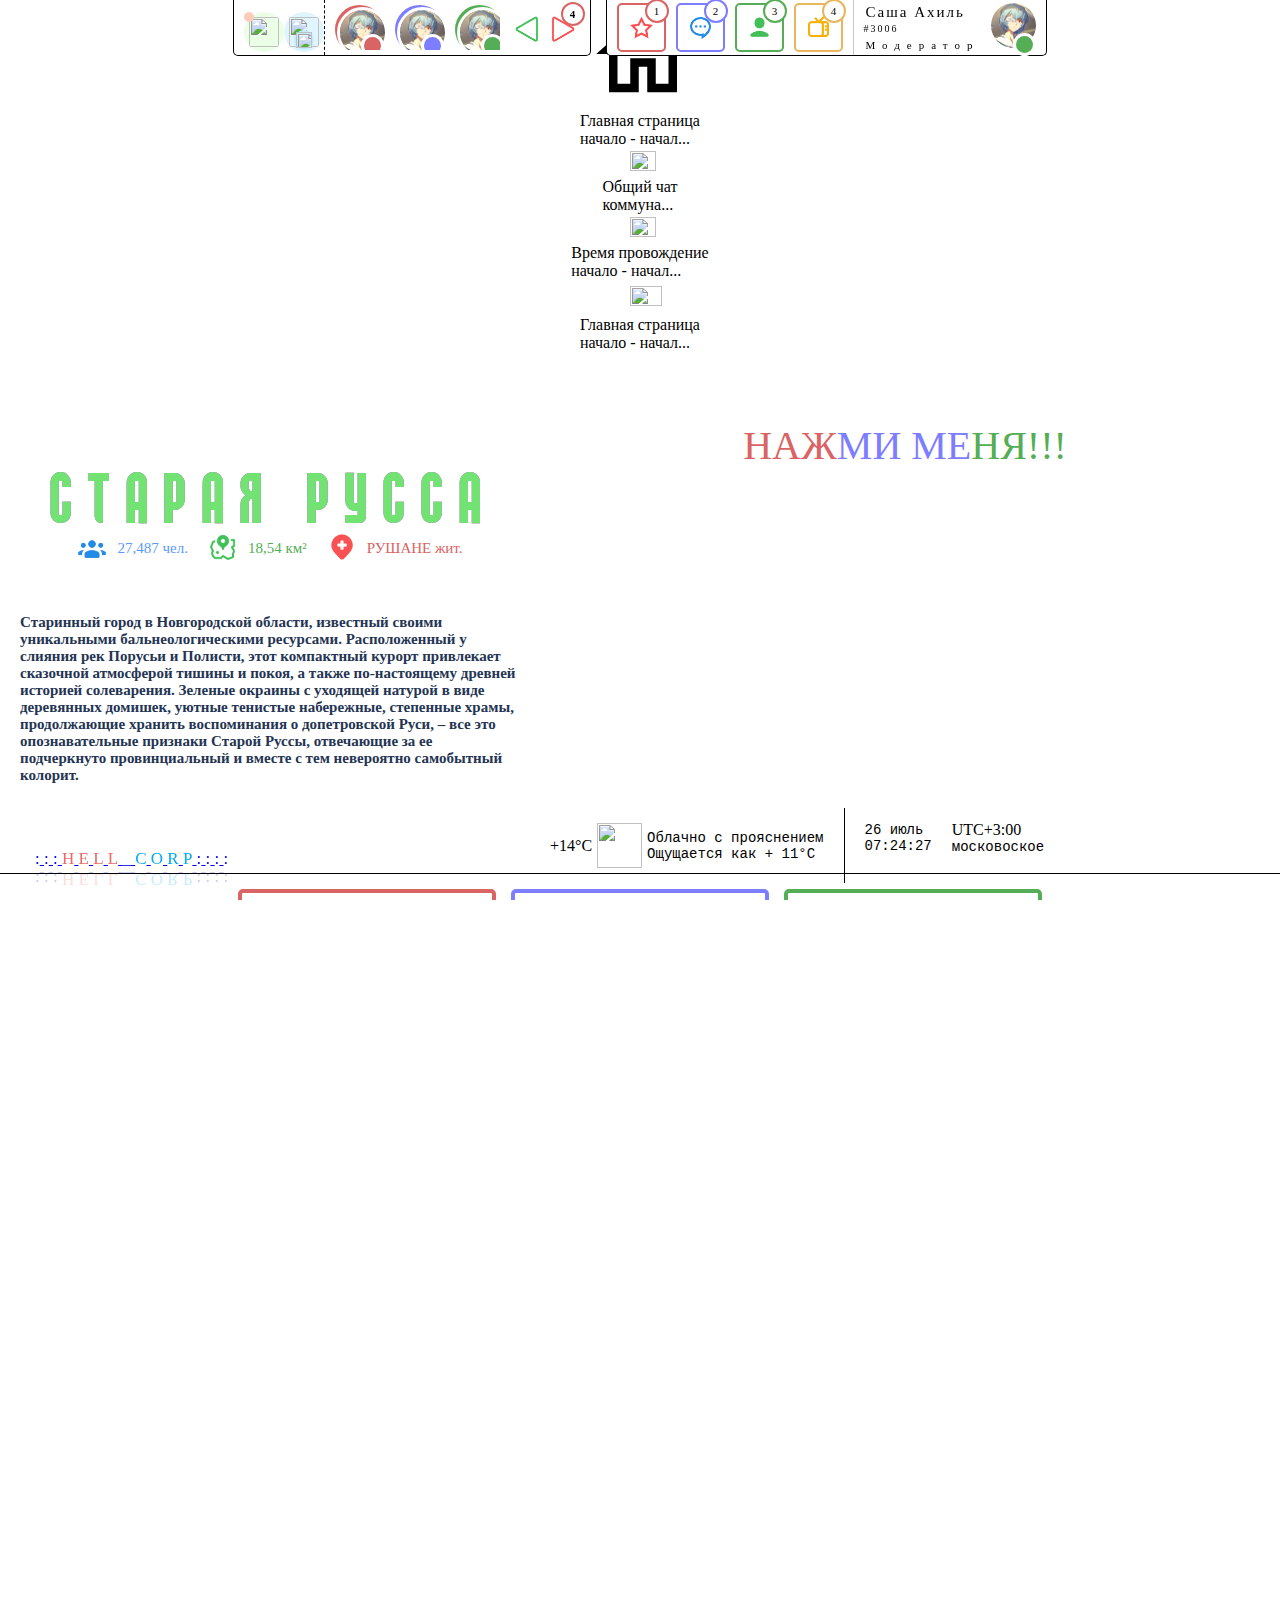
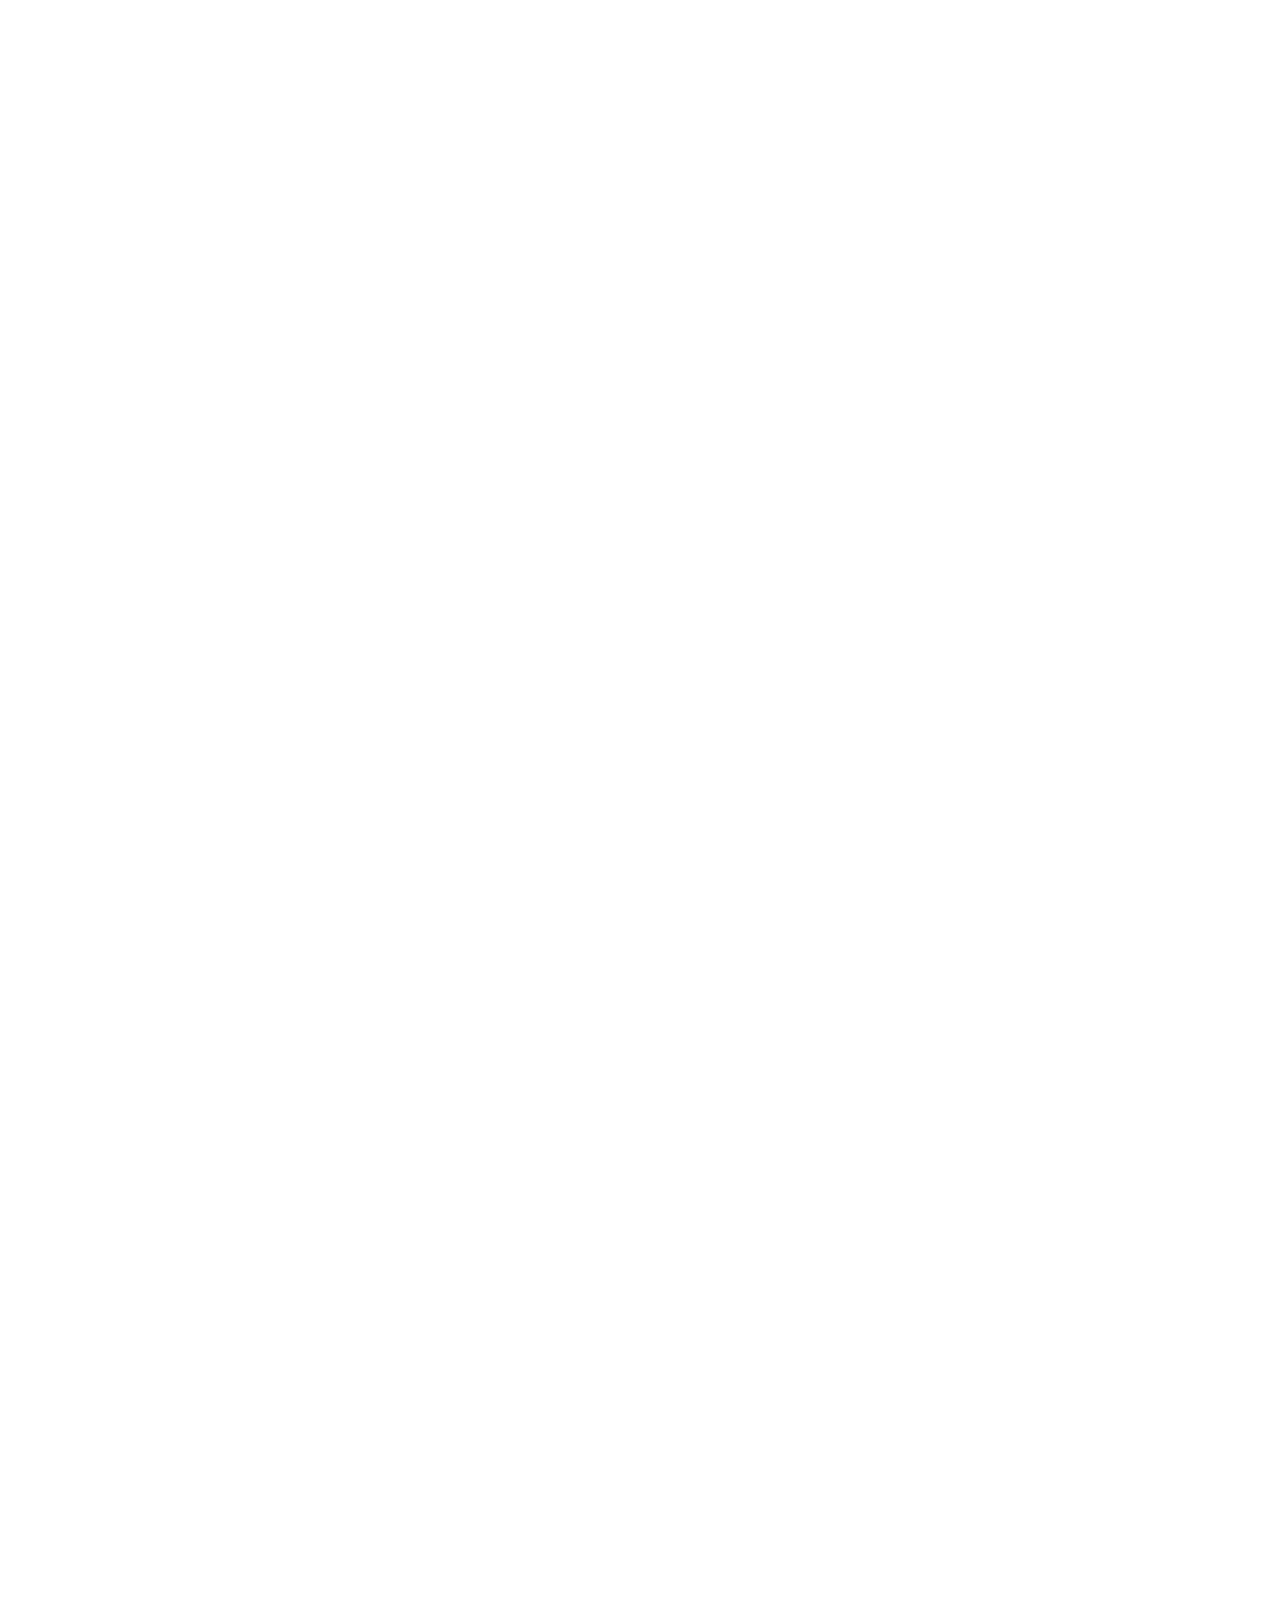
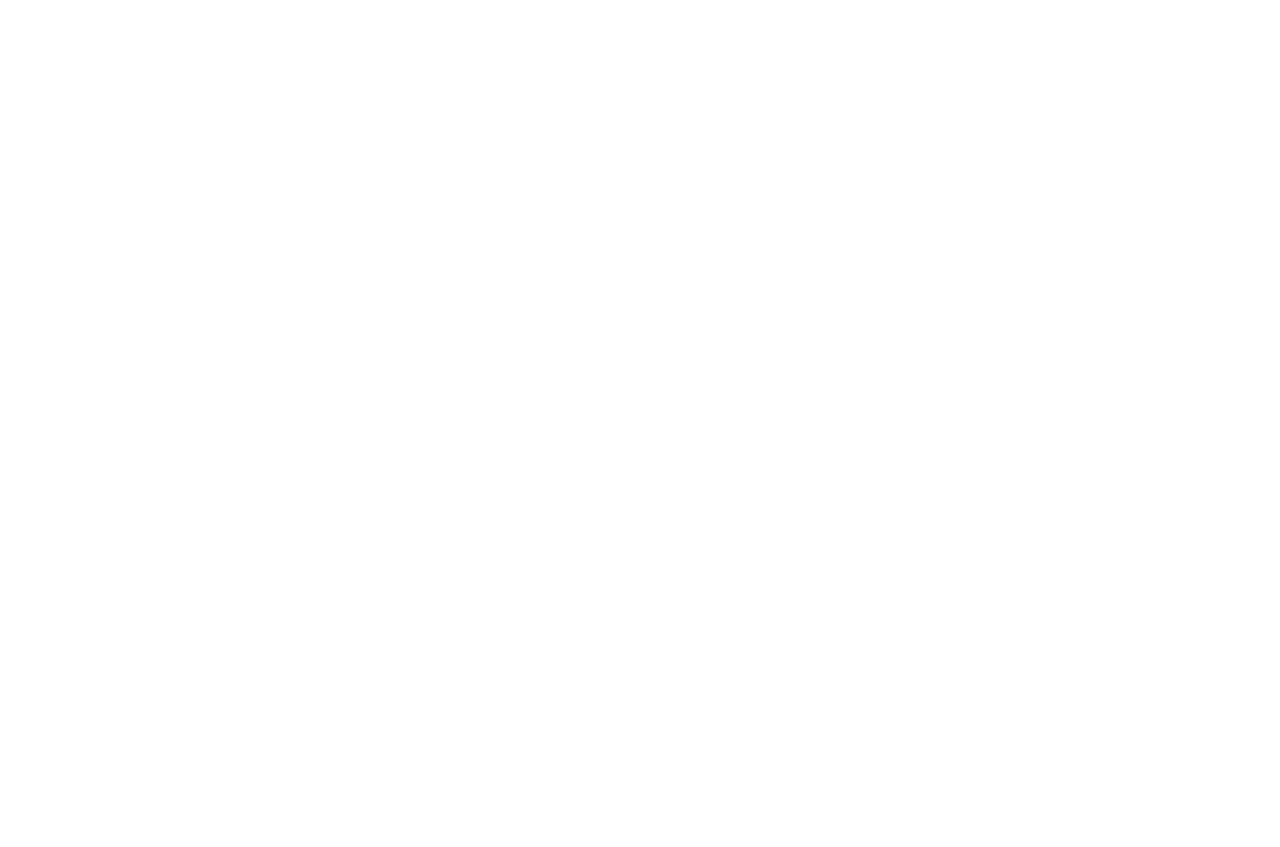
==== commit f5ba8d33: "Merge branch 'main' of https://github.com/SashaAshile/Project-work-Staraya-Russa-" ====
--- a/index.html
+++ b/index.html
@@ -2006,73 +2006,7 @@
 
 		<!-- Обзор на город -->		
 		<div class="footer center side-bar__slide">
-			<div class="footer__slider">dasf asd f</div>
-			<div class="footer__right">
-				<div class="footer__timeline">
-					<div class="footer__timeline-item">
-						<div class="footer__timeline-item-block">
-							<h2 class="footer__timeline-item-title">Паромный причал</h2>
-							<div class="footer__timeline-item-text">Translation of "Ferry pier" in Russian. паромного причала. Паромный причал. паромный пирс. паромным причалом.</div>
-						</div>
-						<div class="footer__timeline-item-year"><p class="footer__timeline-item-year_text">1945</p></div>
-					</div>
-					<div class="footer__timeline-item">
-						<div class="footer__timeline-item-block">
-							<h2 class="footer__timeline-item-title">Паромный причал</h2>
-							<div class="footer__timeline-item-text">Translation of "Ferry pier" in Russian. паромного причала. Паромный причал. паромный пирс. паромным причалом.</div>
-						</div>
-						<div class="footer__timeline-item-year"><p class="footer__timeline-item-year_text">1977</p></div>
-					</div>
-					<div class="footer__timeline-item">
-						<div class="footer__timeline-item-block">
-							<h2 class="footer__timeline-item-title">Паромный причал</h2>
-							<div class="footer__timeline-item-text">Translation of "Ferry pier" in Russian. паромного причала. Паромный причал. паромный пирс. паромным причалом.</div>
-						</div>
-						<div class="footer__timeline-item-year"><p class="footer__timeline-item-year_text">1999</p></div>
-					</div>
-					<div class="footer__timeline-item">
-						<div class="footer__timeline-item-block">
-							<h2 class="footer__timeline-item-title">Паромный причал</h2>
-							<div class="footer__timeline-item-text">Translation of "Ferry pier" in Russian. паромного причала. Паромный причал. паромный пирс. паромным причалом.</div>
-						</div>
-						<div class="footer__timeline-item-year"><p class="footer__timeline-item-year_text">2015</p></div>
-					</div>
-					<div class="footer__timeline-item">
-						<div class="footer__timeline-item-block">
-							<h2 class="footer__timeline-item-title">Паромный причал</h2>
-							<div class="footer__timeline-item-text">Translation of "Ferry pier" in Russian. паромного причала. Паромный причал. паромный пирс. паромным причалом.</div>
-						</div>
-						<div class="footer__timeline-item-year"><p class="footer__timeline-item-year_text">2022</p></div>
-					</div>
-					<div class="footer__timeline-item">
-						<div class="footer__timeline-item-block">
-							<h2 class="footer__timeline-item-title">Паромный причал</h2>
-							<div class="footer__timeline-item-text">Translation of "Ferry pier" in Russian. паромного причала. Паромный причал. паромный пирс. паромным причалом.</div>
-						</div>
-						<div class="footer__timeline-item-year"><p class="footer__timeline-item-year_text">2023</p></div>
-					</div>
-				</div>
-			</div>
-			<div class="footer__bottom">
-				<div class="footer__bottom-left">
-					<h3 class="footer__bottom-title">Создатели:</h3>
-					<ul class="footer__bottom-list">
-						<li class="footer__bottom-item">
-							<a href="#" class="footer__bottom-link">
-								<img src="./images/vk/vk.svg" alt="" class="footer__bottom-img">
-							</a>
-						</li>
-						<li class="footer__bottom-item">
-							<a href="#" class="footer__bottom-link">
-								<img src="./images/discord.svg" alt="" class="footer__bottom-img">
-							</a>
-						</li>
-					</ul>
-				</div>
-				<div class="footer__bottom-right">
-					<h3 class="footer__bottom-title">Поддержка сайта:)</h3>
-				</div>
-			</div>
+			<h2>История города</h2>
 		</div>
 	</div>
 	<script type="text/javascript" src="./js/index.js"></script>
--- a/css/index.css
+++ b/css/index.css
@@ -3645,105 +3645,58 @@
 /* ===== footer ======= */
 
 .footer {
-	display: grid;
-    grid-template-columns: 1fr 1fr;
-    grid-template-rows: auto 150px;
-    grid-gap: 30px;
+	display: flex;
+	align-items: center;
+	justify-content: center;
     padding: 20px;
     padding-top: 75px;
     padding-right: 52px;
     width: 100%;
     height: 100vh;
-	background: linear-gradient(211deg, rgb(233 104 104 / 36%) 34%, rgb(255 133 133 / 48%) 34%, rgb(0 236 255) 100%);
-}
-
-.footer__slider {
-    width: 100%;
-	height: 100%;
-}
-
-.footer__right {
-	position: relative;
-	overflow-y: scroll;
-    max-height: 100%;
-    height: 100%;
-    grid-row: 1/3;
-    grid-column: 2/ 3;
-}
-
-.footer__timeline {
-	padding-right: 10px;
-}
-
-.footer__timeline-item-title,
-.footer__timeline-item-text,
-.footer__timeline-item-year {
-	font-family: var(--font-open);
-}
-
-.footer__timeline-item {
-	display: grid;
-    grid-template-columns: 1fr 120px;
-    margin-bottom: 15px;
-    background: #ffffffbf;
-    border-radius: 20px;
-}
-
-.footer__timeline-item:nth-child(even) {
-	grid-template-columns: 120px 1fr;
-}
-
-.footer__timeline-item:nth-child(even) .footer__timeline-item-block {
-	grid-column: 2 / 3;
-	grid-row: 1 / 2;
-}
-
-.footer__timeline-item:nth-child(even) .footer__timeline-item-year {
-	grid-column: 1 / 2;
-	grid-row: 1 / 2;
-}
-
-.footer__timeline-item-block {
-	padding: 25px;
-}
-
-.footer__timeline-item-title {
-	margin-bottom: 10px;
-    font-size: 22px;
-    color: var(--background_orange);
-    font-weight: 700;
-}
-
-.footer__timeline-item-text {
-	font-size: 18px;
-}
-
-.footer__timeline-item-year {
-	background: url(../images/clock.svg) center / 115px no-repeat, var(--color_blue);
-    display: flex;
-    align-items: center;
-    justify-content: center;
-}
-
-.footer__timeline-item-year_text {
-	color: #fff;
-    font-size: 23px;
-    font-weight: 700;
-    letter-spacing: 2px;
-}
-
-.footer__bottom {
-	display: grid;
-	grid-template-columns: 1fr 1fr;
-	grid-gap: 15px;
-}
-
-.footer__bottom-list {
-	display: flex;
-}
-
-.footer__bottom-link {
-	display: block;
-	width: 30px;
-	height: 30px;
-}
+	background: linear-gradient(180deg, #0391D0 0%, #E96868 100%);
+}
+
+.footer h2 {
+	font-family: 'Inter', sans-serif;
+	font-style: italic;
+	font-weight: 200;
+	font-size: 38px;
+	line-height: 46px;
+	text-transform: uppercase;
+
+	color: #FFFFFF;
+
+	animation: myAnim 7s ease 0s infinite normal forwards;
+}
+
+@keyframes myAnim {
+	0% {
+		transform: translate(0);
+		opacity: 1;
+	}
+
+	20% {
+		transform: translate(7px, 5px);
+		opacity: 0.5;
+	}
+
+	40% {
+		transform: translate(-6px, 3px);
+		opacity: 0.4;
+	}
+
+	60% {
+		transform: translate(14px, 11px);
+		opacity: 0.3;
+	}
+
+	80% {
+		transform: translate(3px, -2px);
+		opacity: 0.5;
+	}
+
+	100% {
+		transform: translate(0);
+		opacity: 1;
+	}
+}
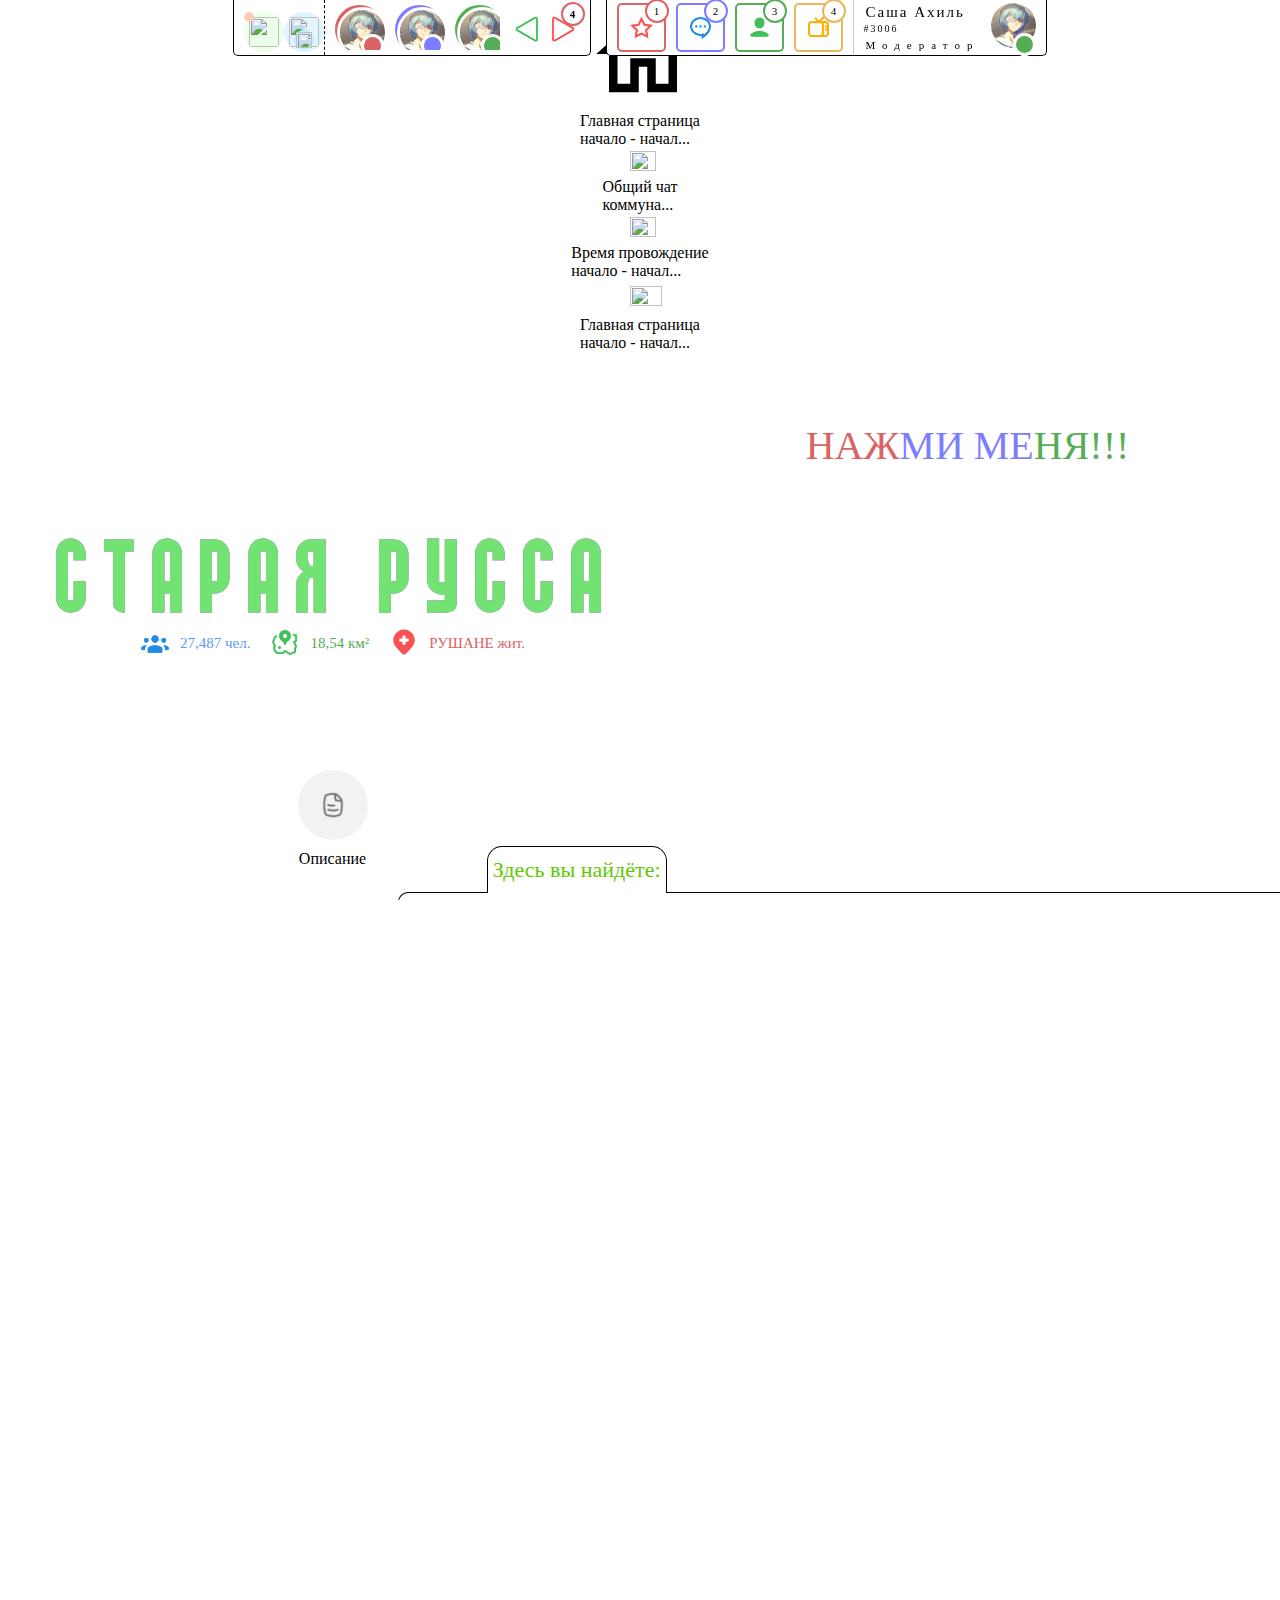
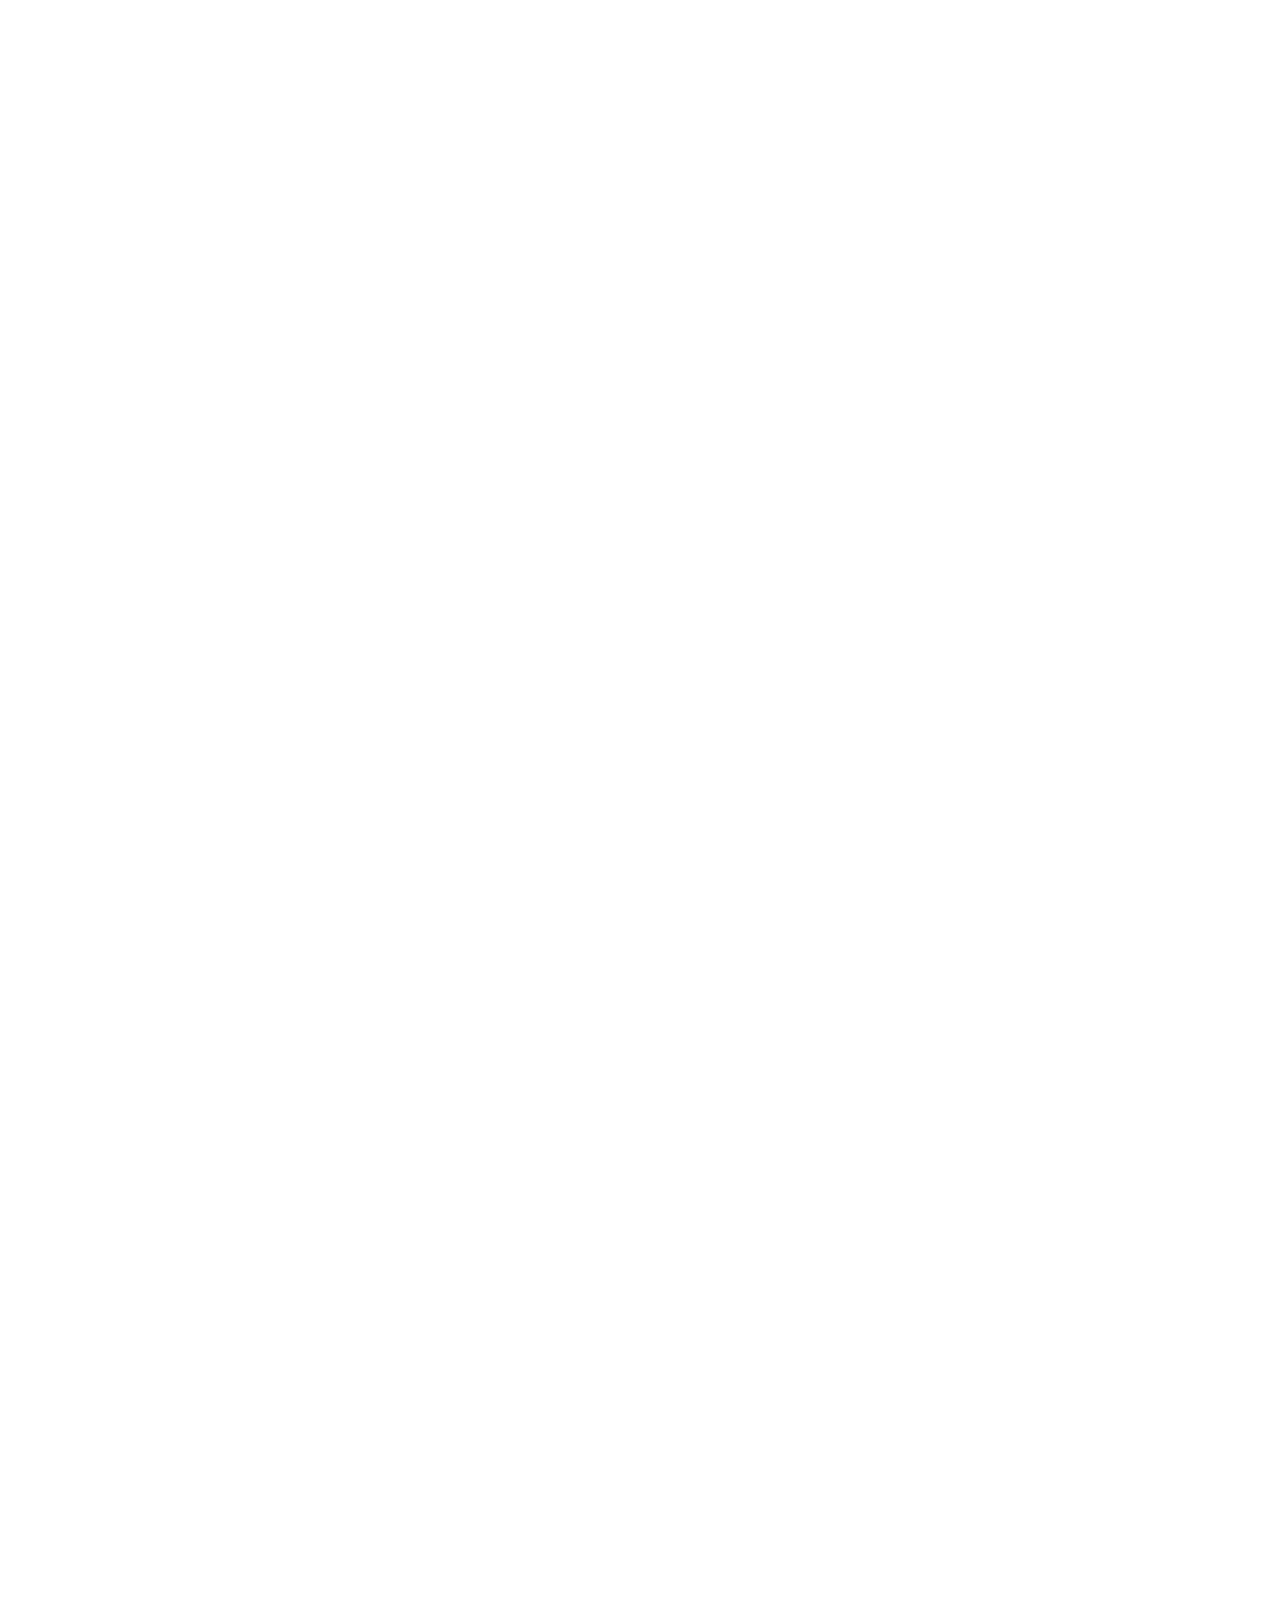
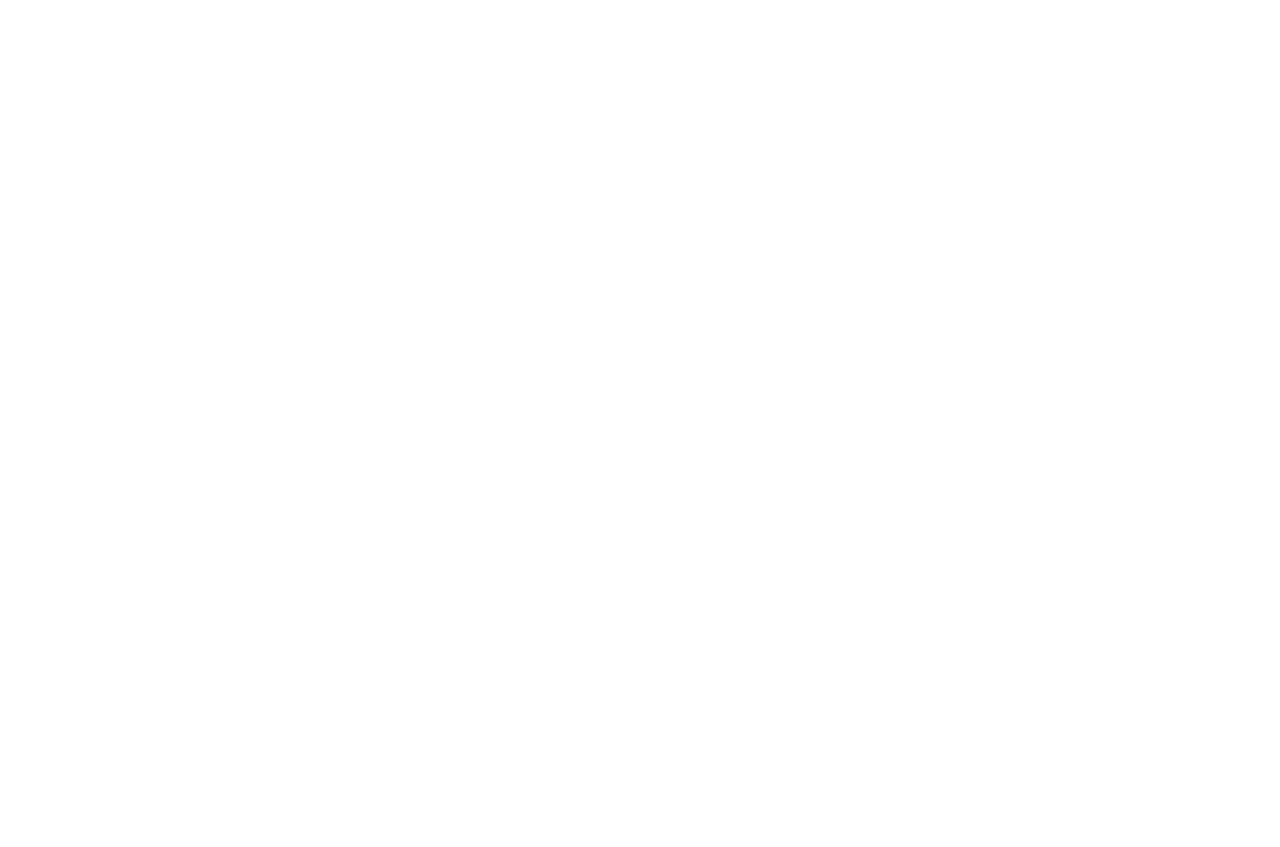
==== commit 63b171bd: "ОТШТ" ====
--- a/index.html
+++ b/index.html
@@ -520,33 +520,29 @@
 					</div>
 					<!-- Второй левый блок -->
 					<!-- Описание -->
-					<div class="center description">
-						<div>
-							Старинный город в Новгородской области, известный своими уникальными бальнеологическими ресурсами. Расположенный у слияния рек Порусьи и Полисти, этот компактный курорт привлекает сказочной атмосферой тишины и покоя, а также по-настоящему древней историей солеварения. Зеленые окраины с уходящей натурой в виде деревянных домишек, уютные тенистые набережные, степенные храмы, продолжающие хранить воспоминания о допетровской Руси, – все это опознавательные признаки Старой Руссы, отвечающие за ее подчеркнуто провинциальный и вместе с тем невероятно самобытный колорит.
-						</div>
-					</div>
-					<!-- Третий левый блок -->
-					<!-- Логотип -->
-					<div class="center logotype_link">
-						<a class="logotype" href="#">
-							<span style="--i:1;">:</span>
-							<span style="--i:2;">:</span> 
-							<span style="--i:3;">:</span>
-							<span style="--i:4; color:#e96868">H</span>
-							<span style="--i:5; color:#e96868">E</span>
-							<span style="--i:6; color:#e96868">L</span>
-							<span style="--i:7; color:#e96868">L</span>
-							<span style="--i:8">_</span>
-							<span style="--i:9; color:#03a9f4">C</span>
-							<span style="--i:10; color:#03a9f4">O</span>
-							<span style="--i:11; color:#03a9f4">R</span>
-							<span style="--i:11; color:#03a9f4">P</span>
-							<span style="--i:12;">:</span>
-							<span style="--i:13;">:</span>
-							<span style="--i:14;">:</span>
-							<span style="--i:15;">:</span>   
-						</a>
-					</div>
+					<div class="column center description">
+						<div class="description_position">
+							<div class="center description_">
+								<img src="./images/icons8-document-64.png">
+							</div>
+							<div class="center description_text">
+								Описание
+							</div>
+							<div class="description__">
+								<div class="description__icon">
+									<img src="./images/Воскресенский собор, Старая Русса.jpg">
+									<div class="description__icon_absolute">
+										Старая Русса
+									</div>							
+								</div>
+
+								<div class="description__text">
+									Старинный город в Новгородской области, известный своими уникальными бальнеологическими ресурсами. Расположенный у слияния рек Порусьи и Полисти, этот компактный курорт привлекает сказочной атмосферой тишины и покоя, а также по-настоящему древней историей солеварения. Зеленые окраины с уходящей натурой в виде деревянных домишек, уютные тенистые набережные, степенные храмы, продолжающие хранить воспоминания о допетровской Руси, – все это опознавательные признаки Старой Руссы, отвечающие за ее подчеркнуто провинциальный и вместе с тем невероятно самобытный колорит.
+								</div>
+							</div>
+						</div>
+					</div>
+
 				</div>
 
 				<!-- Правый блок -->
@@ -582,87 +578,128 @@
 					<!-- Вторая часть -->
 					<div class="map_blocks">
 						<div class="row map_information">
-							<!-- 1 -->
-							<div class="row center map_information_weather">
-								<div class="map_information_weather_celsius">
-									+14°C
-								</div>
-								<div class="map_information_weather_mood">
-									<img src="./images/pogoda/skc_d(1).svg">
-								</div>
-								<div class="column map_information_weather_feeling">
-									<div>Облачно с прояснением</div>
-									<div>Ощущается как + 11°C</div>
-								</div>
-							</div>
 							<!-- 2 -->
-							<div class="row map_time">
-								<div class="column map_time_">
-									<div id="day_staray_russa"></div>
-									<div id="time_staray_russa"></div>
-								</div>
-								<div class="column map_time_information">
-									<div class="utc">UTC+3:00</div>
-									<div class="moscoy">московоское</div>
-								</div>
-							</div>
+
 						</div>
 					</div>
 				</div>
 			</div>
 			<!-- Нижний блок -->
 			<!-- Блок с инструкциями о сайте -->
-			<div class="manual">
-				<div class="row manual_">
-					<div class="manual_block1" style="border: 4px solid #da6363;">
-						<div class="center manual_block_">
-							<img src="./images/icons8-часовой-пояс-+8-80.png">
-						</div>
-						<div class="column center manual_block_">
-							<div class="manual_block_title">
-								Посмотреть город!
-							</div>
-							<div class="manual_block_informing">
-								Дождь есть дождь... Но разве можно отказаться от прогулки из-за какого-то там дождя?
-							</div>
-							<div class="center manual_block_button">
-								<div style="background: #da6363;">Поспешили!</div>
-							</div>									
-						</div>					
-					</div>
-					<div class="manual_block2" style="border: 4px solid #7d7dff;">
-						<div class="center manual_block_">
-							<img src="./images/icons8-добавить-пользователя-64.png">
-						</div>
-						<div class="column center manual_block_">
-							<div class="center manual_block_title">
-								Найти Друзей!
-							</div>
-							<div class="manual_block_informing">
-								Все хорошие люди — друзья друг другу.
-							</div>
-							<div class="center manual_block_button">
-								<div style="background: #7d7dff;">Подружиться!</div>
-							</div>									
-						</div>					
-					</div>
-					<div class="manual_block3" style="border: 4px solid #55ad55;">
-						<div class="center manual_block_">
-							<img src="./images/icons8-статистика-сайта-96.png">
-						</div>
-						<div class="column center manual_block_">
-							<div class="manual_block_title">
-								Распространить!
-							</div>
-							<div class="manual_block_informing">
-								Лучшая защита информации — её распространение.
-							</div>
-							<div class="center manual_block_button">
-								<div style="background: #55ad55;">Отправить!</div>
-							</div>									
-						</div>					
-					</div>
-				</div>			
+			<div class="row separation">
+
+				<div class="column separation_">
+					<div class="row map_information_weather">
+
+						<div class="row map_information_weather___">
+							<div>Обновлено в</div>
+							<div>21:45</div>
+						</div>
+
+						<div class="map_information_weather_celsius">
+							+14°C
+						</div>
+						<div class="map_information_weather_mood">
+							<img src="./images/pogoda/skc_d(1).svg">
+						</div>
+						<div class="column map_information_weather_feeling">
+							<div>Облачно с прояснением</div>
+							<div>Ощущается как + 11°C</div>
+						</div>
+					</div>
+					<div class="row map_time">
+						<div class="column map_time_">
+							<div id="day_staray_russa"></div>
+							<div id="time_staray_russa"></div>
+						</div>
+						<div class="column map_time_information">
+							<div class="utc">UTC+3:00</div>
+							<div class="moscoy">московоское</div>
+						</div>
+						<div class="data_year">
+							2023
+						</div>
+					</div>
+
+					<div class="row mini_block">
+						<div class="column mini_block_">
+							<div class="center mini_block__">
+								<img src="./images/icons8-рок-музыка-100.png">
+							</div>
+							<div class="center mini_block__text">Музыка</div>
+						</div>
+						<div class="column mini_block_">
+							<div class="center mini_block__">
+								<img src="./images/icons8-рок-музыка-100.png">
+							</div>
+							<div class="center mini_block__text">Музыка</div>
+						</div>
+						<div class="column mini_block_">
+							<div class="center mini_block__">
+								<img src="./images/icons8-рок-музыка-100.png">
+							</div>
+							<div class="center mini_block__text">Музыка</div>
+						</div>
+					</div>
+				</div>
+
+				<div class="manual">
+
+					<div class="manual_title_after">
+						Здесь вы найдёте:
+					</div>
+
+					<div class="row manual_">
+						<div class="manual_block1" style="border: 4px solid #da6363;">
+							<div class="center manual_block_">
+								<img src="./images/icons8-часовой-пояс-+8-80.png">
+							</div>
+							<div class="column center manual_block_">
+								<div class="manual_block_title">
+									Посмотреть город!
+								</div>
+								<div class="manual_block_informing">
+									Разве можно отказаться от прогулки из-за какого-то там дождя?
+								</div>
+								<div class="center manual_block_button">
+									<div style="background: #da6363;">Поспешили!</div>
+								</div>									
+							</div>					
+						</div>
+						<div class="manual_block2" style="border: 4px solid #7d7dff;">
+							<div class="center manual_block_">
+								<img src="./images/icons8-добавить-пользователя-64.png">
+							</div>
+							<div class="column center manual_block_">
+								<div class="center manual_block_title">
+									Найти Друзей!
+								</div>
+								<div class="manual_block_informing">
+									Все хорошие люди — друзья друг другу.
+								</div>
+								<div class="center manual_block_button">
+									<div style="background: #7d7dff;">Подружиться!</div>
+								</div>									
+							</div>					
+						</div>
+						<div class="manual_block3" style="border: 4px solid #55ad55;">
+							<div class="center manual_block_">
+								<img src="./images/icons8-статистика-сайта-96.png">
+							</div>
+							<div class="column center manual_block_">
+								<div class="manual_block_title">
+									Распространить!
+								</div>
+								<div class="manual_block_informing">
+									Лучшая защита информации — её распространение.
+								</div>
+								<div class="center manual_block_button">
+									<div style="background: #55ad55;">Отправить!</div>
+								</div>									
+							</div>					
+						</div>
+					</div>			
+				</div>
 			</div>
 		</div>
 
@@ -2006,7 +2043,73 @@
 
 		<!-- Обзор на город -->		
 		<div class="footer center side-bar__slide">
-			<h2>История города</h2>
+			<div class="footer__slider">dasf asd f</div>
+			<div class="footer__right">
+				<div class="footer__timeline">
+					<div class="footer__timeline-item">
+						<div class="footer__timeline-item-block">
+							<h2 class="footer__timeline-item-title">Паромный причал</h2>
+							<div class="footer__timeline-item-text">Translation of "Ferry pier" in Russian. паромного причала. Паромный причал. паромный пирс. паромным причалом.</div>
+						</div>
+						<div class="footer__timeline-item-year"><p class="footer__timeline-item-year_text">1945</p></div>
+					</div>
+					<div class="footer__timeline-item">
+						<div class="footer__timeline-item-block">
+							<h2 class="footer__timeline-item-title">Паромный причал</h2>
+							<div class="footer__timeline-item-text">Translation of "Ferry pier" in Russian. паромного причала. Паромный причал. паромный пирс. паромным причалом.</div>
+						</div>
+						<div class="footer__timeline-item-year"><p class="footer__timeline-item-year_text">1977</p></div>
+					</div>
+					<div class="footer__timeline-item">
+						<div class="footer__timeline-item-block">
+							<h2 class="footer__timeline-item-title">Паромный причал</h2>
+							<div class="footer__timeline-item-text">Translation of "Ferry pier" in Russian. паромного причала. Паромный причал. паромный пирс. паромным причалом.</div>
+						</div>
+						<div class="footer__timeline-item-year"><p class="footer__timeline-item-year_text">1999</p></div>
+					</div>
+					<div class="footer__timeline-item">
+						<div class="footer__timeline-item-block">
+							<h2 class="footer__timeline-item-title">Паромный причал</h2>
+							<div class="footer__timeline-item-text">Translation of "Ferry pier" in Russian. паромного причала. Паромный причал. паромный пирс. паромным причалом.</div>
+						</div>
+						<div class="footer__timeline-item-year"><p class="footer__timeline-item-year_text">2015</p></div>
+					</div>
+					<div class="footer__timeline-item">
+						<div class="footer__timeline-item-block">
+							<h2 class="footer__timeline-item-title">Паромный причал</h2>
+							<div class="footer__timeline-item-text">Translation of "Ferry pier" in Russian. паромного причала. Паромный причал. паромный пирс. паромным причалом.</div>
+						</div>
+						<div class="footer__timeline-item-year"><p class="footer__timeline-item-year_text">2022</p></div>
+					</div>
+					<div class="footer__timeline-item">
+						<div class="footer__timeline-item-block">
+							<h2 class="footer__timeline-item-title">Паромный причал</h2>
+							<div class="footer__timeline-item-text">Translation of "Ferry pier" in Russian. паромного причала. Паромный причал. паромный пирс. паромным причалом.</div>
+						</div>
+						<div class="footer__timeline-item-year"><p class="footer__timeline-item-year_text">2023</p></div>
+					</div>
+				</div>
+			</div>
+			<div class="footer__bottom">
+				<div class="footer__bottom-left">
+					<h3 class="footer__bottom-title">Создатели:</h3>
+					<ul class="footer__bottom-list">
+						<li class="footer__bottom-item">
+							<a href="#" class="footer__bottom-link">
+								<img src="./images/vk/vk.svg" alt="" class="footer__bottom-img">
+							</a>
+						</li>
+						<li class="footer__bottom-item">
+							<a href="#" class="footer__bottom-link">
+								<img src="./images/discord.svg" alt="" class="footer__bottom-img">
+							</a>
+						</li>
+					</ul>
+				</div>
+				<div class="footer__bottom-right">
+					<h3 class="footer__bottom-title">Поддержка сайта:)</h3>
+				</div>
+			</div>
 		</div>
 	</div>
 	<script type="text/javascript" src="./js/index.js"></script>
--- a/css/index.css
+++ b/css/index.css
@@ -100,7 +100,7 @@
 }
 
 .blocks_left_right {
-	width: 40%;
+	width: 50%;
 	height: 100%;
 
 	padding: 60px 10px 10px 20px;
@@ -111,7 +111,7 @@
 /* Заголовок */
 .title {
 	font-family: 'ofont';
-    font-size: 68px;
+    font-size: 99px;
     font-weight: 900;
     white-space: nowrap;
     letter-spacing: 15px;
@@ -233,19 +233,124 @@
 
 /* Описание */
 .description {
+	position: relative;
+}
+
+.description_position {
+	width: 70px;
+	height: 70px;
+}
+
+.description_ {
+	width: 100%;
+	height: 100%;
+	overflow: hidden;
+	border-radius: 100px;
+	background: #f2f2f2;
+	position: relative;
+	transform: scale(1.0);
+	transition: transform 0.5s;
+	cursor: pointer;
+}
+
+.description_:after {
+	content: '';
+	position: absolute;
+	top: -1px;
+	left: -1px;
+	width: 1px;
+	height: 1px;
+
+	border-radius: 100px;
+	background: #e5e5e5;
+
+	transform: scale(1.0);
+	transition: transform 0.5s;
+}
+
+.description_:hover:after {
+	transform: scale(100.0);
+	transition: transform 0.5s;
+}
+
+.description_:hover {
+	transform: scale(1.2);
+	transition: transform 0.5s;
+}
+
+
+.description_ img {
+	position: relative;
+	z-index: 100;
+	width: 30px;
+	height: 30px;
+}
+
+.description_text {
+	margin-top: 10px;
+	font-family: cursive;
+	font-size: 16px;
+}
+
+.description__ {
+	display: none;
+    position: absolute;
+    top: 50%;
+    left: 50%;
+    width: 500px;
+    text-align: center;
+    background: white;
+    border: 1px solid black;
+    border-radius: 10px;
+    z-index: 101;
+    transform: translateY(-50%) translateX(-50%);
     font-family: 'text_mini';
-    font-size: 15px;
+    font-size: 18px;
     font-weight: 900;
     color: #243453;
 }
 
+.description__ img {
+	border-radius: 10px 10px 0px 0px;
+}
+
+.description__icon {
+	position: relative;
+}
+
+.description__icon_absolute {
+    position: absolute;
+    width: 100%;
+    height: 100%;
+    top: 10px;
+    left: 10px;
+    font-family: 'header';
+    font-size: 20px;
+    color: white;
+    display: flex;
+    justify-content: flex-start;
+}
+
+.description__text {
+	padding: 5px;
+}
+
+.description__:hover {
+	display: block;
+}
+
+.description__active {
+	display: block;
+}
+
 /* Логотип */
 .logotype_link {
-    justify-content: flex-start;
 	padding: 5px;
+    display: flex;
     font-family: 'header';
-    font-size: 17px;
+    font-size: 20px;
     color: black;
+    margin-top: 15px;
 }
 
 .logotype {
@@ -275,7 +380,7 @@
 
 /* Правый блок */
 .map {
-    width: 60%;
+    width: 50%;
     height: 100%;
 	position: relative;
 }
@@ -317,9 +422,35 @@
 }
 
 .map_information_weather {
-	gap: 5px;
-	padding-bottom: 15px;
-	padding-left: 10px;	
+    gap: 5px;
+    padding: 10px 5px;
+    border-radius: 10px;
+    border: 1px solid black;
+    display: flex;
+    align-items: center;
+    justify-content: space-evenly;
+    position: relative;
+}
+
+.map_information_weather___ {
+	display: none;
+	position: absolute;
+	top: 0;
+	left: 50%;
+
+	transform: translateY(-60%);
+	background: white;
+	border-radius: 5px;
+	border: 1px solid black;
+
+	font-family: cursive;
+	font-size: 14px;
+	gap: 10px;
+	padding: 3px;
+}
+
+.map_information_weather:hover .map_information_weather___ {
+	display: flex;
 }
 
 .map_information_weather_celsius {
@@ -347,15 +478,13 @@
 /* 2 */
 .map_time {
 	display: flex;
-	align-items: center;
-
+    align-items: center;
     height: 60px;
 
-	gap: 20px;
-	padding-bottom: 15px;
-	padding-left: 20px;
-	margin-left: 20px;
-	border-left: 1px solid black;
+    border: 1px solid black;
+    border-radius: 10px;
+    justify-content: space-around;
+    margin-top: 10px;
 }
 
 .map_time_ {
@@ -379,19 +508,103 @@
 	font-size: 14px;	
 }
 
+.data_year {
+	font-family: 'header';
+	font-size: 25px;
+}
+
+/**/
+.mini_block {
+	flex-grow: 1;
+	gap: 10px;
+	padding: 10px 0px;
+}
+
+.mini_block_ {
+    flex-grow: 1;
+    height: 100%;
+    background: #ff8989;
+    border: 3px solid #b86868;
+    border-radius: 10px;
+   	transform: scale(1.0);
+	transition: transform 0.5s; 
+}
+
+.mini_block_:hover {
+	transform: scale(1.1);
+	transition: transform 0.5s;
+}
+
+.mini_block__ {
+	width: 100%;
+	height: 70%;
+}
+
+.mini_block__ img {
+	width: 50px;
+	height: 50px;
+}
+
+.mini_block__text {
+	width: 100%;
+	height: 30%;	
+    font-family: 'header';
+    font-size: 16px;
+    color: white;
+}
+
 /* Нижний блок */
 /* Блок с инструкциями о сайте */
+.separation {
+	width: 100%;
+    height: 40%;
+}
+
+.separation_ {
+	width: 30%;
+	height: 100%;
+
+	padding: 10px;
+}
+
 .manual {
-	width: 100%;	
-	height: 40%;
-	padding: 15px 0px 15px 0px;	
-
-	border-top: 1px solid black;
+	width: 70%;
+    height: 100%;
+
+    border-top: 1px solid black;
+    border-left: 1px solid black;
+    border-radius: 10px 0px 0px 0px;
+    position: relative;
+}
+
+.manual_title_after {
+    font-size: 22px;
+    font-family: 'header';
+    top: 0;
+    left: 10%;
+    transform: translateY(-100%);
+    position: absolute;
+
+    border-top: 1px solid black;
+    border-right: 1px solid black;
+    border-left: 1px solid black;
+    border-radius: 15px 15px 0px 0px;
+    padding: 10px 5px;
+    background: white;
+    color: #60c900;
+
+    transition: left 0.8s cubic-bezier(.59,-0.01,.68,.62);
+}
+
+.manual_title_after_active {
+    left: 60%;
+    transition: left 0.8s cubic-bezier(.59,-0.01,.68,.62);
 }
 
 .manual_ {
 	width: 100%;
 	height: 100%;
+    padding: 15px 0px 15px 0px;
 
 	gap: 15px;
     justify-content: center;
@@ -410,6 +623,8 @@
 	overflow: hidden;
 
 	position: relative;
+	transform: scale(1.0);
+	transition: transform 0.3s;	
 }
 
 .manual_block1:after {
@@ -433,6 +648,11 @@
 	transition: transform 0.8s;
 }
 
+.manual_block1:hover{
+	transform: scale(1.1);
+	transition: transform 0.3s;
+}
+
 .manual_block2 {
 	display: grid;
 	grid-auto-flow: row;
@@ -446,6 +666,8 @@
 	overflow: hidden;
 
 	position: relative;
+	transform: scale(1.0);
+	transition: transform 0.3s;	
 }
 
 .manual_block2:after {
@@ -469,6 +691,11 @@
 	transition: transform 0.8s;
 }
 
+.manual_block2:hover{
+	transform: scale(1.1);
+	transition: transform 0.3s;
+}
+
 .manual_block3 {
 	display: grid;
 	grid-auto-flow: row;
@@ -482,6 +709,8 @@
 	overflow: hidden;
 
 	position: relative;
+	transform: scale(1.0);
+	transition: transform 0.3s;	
 }
 
 .manual_block3:after {
@@ -505,7 +734,10 @@
 	transition: transform 0.8s;
 }
 
-
+.manual_block3:hover{
+	transform: scale(1.1);
+	transition: transform 0.3s;
+}
 
 .manual_block_ {
 	width: 100%;
@@ -3645,58 +3877,105 @@
 /* ===== footer ======= */
 
 .footer {
-	display: flex;
-	align-items: center;
-	justify-content: center;
+	display: grid;
+    grid-template-columns: 1fr 1fr;
+    grid-template-rows: auto 150px;
+    grid-gap: 30px;
     padding: 20px;
     padding-top: 75px;
     padding-right: 52px;
     width: 100%;
     height: 100vh;
-	background: linear-gradient(180deg, #0391D0 0%, #E96868 100%);
-}
-
-.footer h2 {
-	font-family: 'Inter', sans-serif;
-	font-style: italic;
-	font-weight: 200;
-	font-size: 38px;
-	line-height: 46px;
-	text-transform: uppercase;
-
-	color: #FFFFFF;
-
-	animation: myAnim 7s ease 0s infinite normal forwards;
-}
-
-@keyframes myAnim {
-	0% {
-		transform: translate(0);
-		opacity: 1;
-	}
-
-	20% {
-		transform: translate(7px, 5px);
-		opacity: 0.5;
-	}
-
-	40% {
-		transform: translate(-6px, 3px);
-		opacity: 0.4;
-	}
-
-	60% {
-		transform: translate(14px, 11px);
-		opacity: 0.3;
-	}
-
-	80% {
-		transform: translate(3px, -2px);
-		opacity: 0.5;
-	}
-
-	100% {
-		transform: translate(0);
-		opacity: 1;
-	}
-}
+	background: linear-gradient(211deg, rgb(233 104 104 / 36%) 34%, rgb(255 133 133 / 48%) 34%, rgb(0 236 255) 100%);
+}
+
+.footer__slider {
+    width: 100%;
+	height: 100%;
+}
+
+.footer__right {
+	position: relative;
+	overflow-y: scroll;
+    max-height: 100%;
+    height: 100%;
+    grid-row: 1/3;
+    grid-column: 2/ 3;
+}
+
+.footer__timeline {
+	padding-right: 10px;
+}
+
+.footer__timeline-item-title,
+.footer__timeline-item-text,
+.footer__timeline-item-year {
+	font-family: var(--font-open);
+}
+
+.footer__timeline-item {
+	display: grid;
+    grid-template-columns: 1fr 120px;
+    margin-bottom: 15px;
+    background: #ffffffbf;
+    border-radius: 20px;
+}
+
+.footer__timeline-item:nth-child(even) {
+	grid-template-columns: 120px 1fr;
+}
+
+.footer__timeline-item:nth-child(even) .footer__timeline-item-block {
+	grid-column: 2 / 3;
+	grid-row: 1 / 2;
+}
+
+.footer__timeline-item:nth-child(even) .footer__timeline-item-year {
+	grid-column: 1 / 2;
+	grid-row: 1 / 2;
+}
+
+.footer__timeline-item-block {
+	padding: 25px;
+}
+
+.footer__timeline-item-title {
+	margin-bottom: 10px;
+    font-size: 22px;
+    color: var(--background_orange);
+    font-weight: 700;
+}
+
+.footer__timeline-item-text {
+	font-size: 18px;
+}
+
+.footer__timeline-item-year {
+	background: url(../images/clock.svg) center / 115px no-repeat, var(--color_blue);
+    display: flex;
+    align-items: center;
+    justify-content: center;
+}
+
+.footer__timeline-item-year_text {
+	color: #fff;
+    font-size: 23px;
+    font-weight: 700;
+    letter-spacing: 2px;
+}
+
+.footer__bottom {
+	display: grid;
+	grid-template-columns: 1fr 1fr;
+	grid-gap: 15px;
+}
+
+.footer__bottom-list {
+	display: flex;
+}
+
+.footer__bottom-link {
+	display: block;
+	width: 30px;
+	height: 30px;
+}
--- a/css/custom.css
+++ b/css/custom.css
@@ -393,7 +393,7 @@
     min-width: 180px;
     max-width: 200px;
     color: #4e4e4e;
-    margin-top: 20px;
+    margin-top: 2px;
     padding: 5px;
     border-radius: 5px;
     background: white;
@@ -643,6 +643,7 @@
 	height: 100%;
 
 	z-index: 101;
+	transition: width 0.8s, height 0.8s;	
 }
 
 .friends_add__green__ {
@@ -750,14 +751,25 @@
 
 /* Работа со слайдом */
 .cursors {
-	width: auto;
+	max-width: 300px;
 	height: 100%;
 
 	align-items: center;	
 	gap: 10px;
 
+	overflow: hidden;
+
     border-left: 1px dashed #000000;
     padding: 0px 10px;
+    transition: max-width 0.5s, padding 0.5s, border-left 0.5s 0s;
+}
+
+.cursors_active {
+	max-width: 0px;
+
+    border-left: none;
+    padding: 0px 0px;
+    transition: max-width 0.5s, padding 0.5s, border-left 0.5s 0s;
 }
 
 .cursors_grid {
